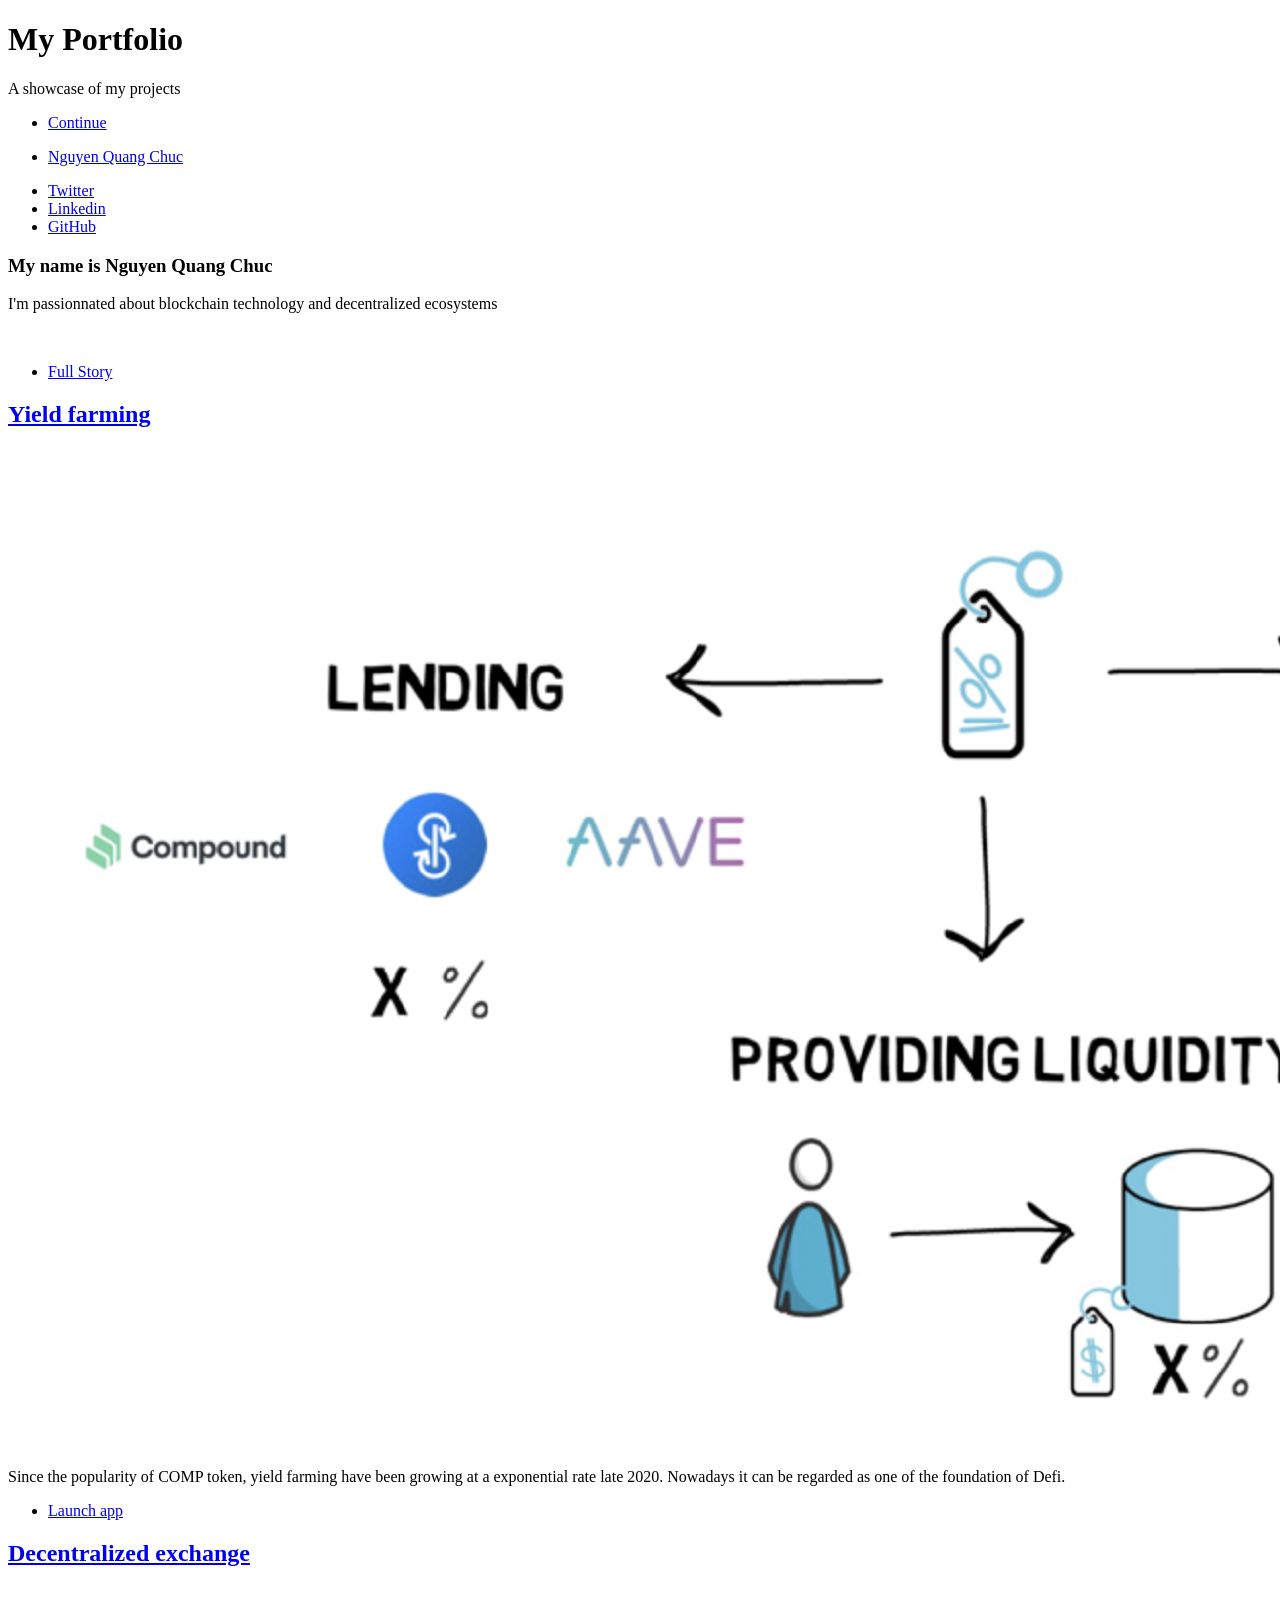
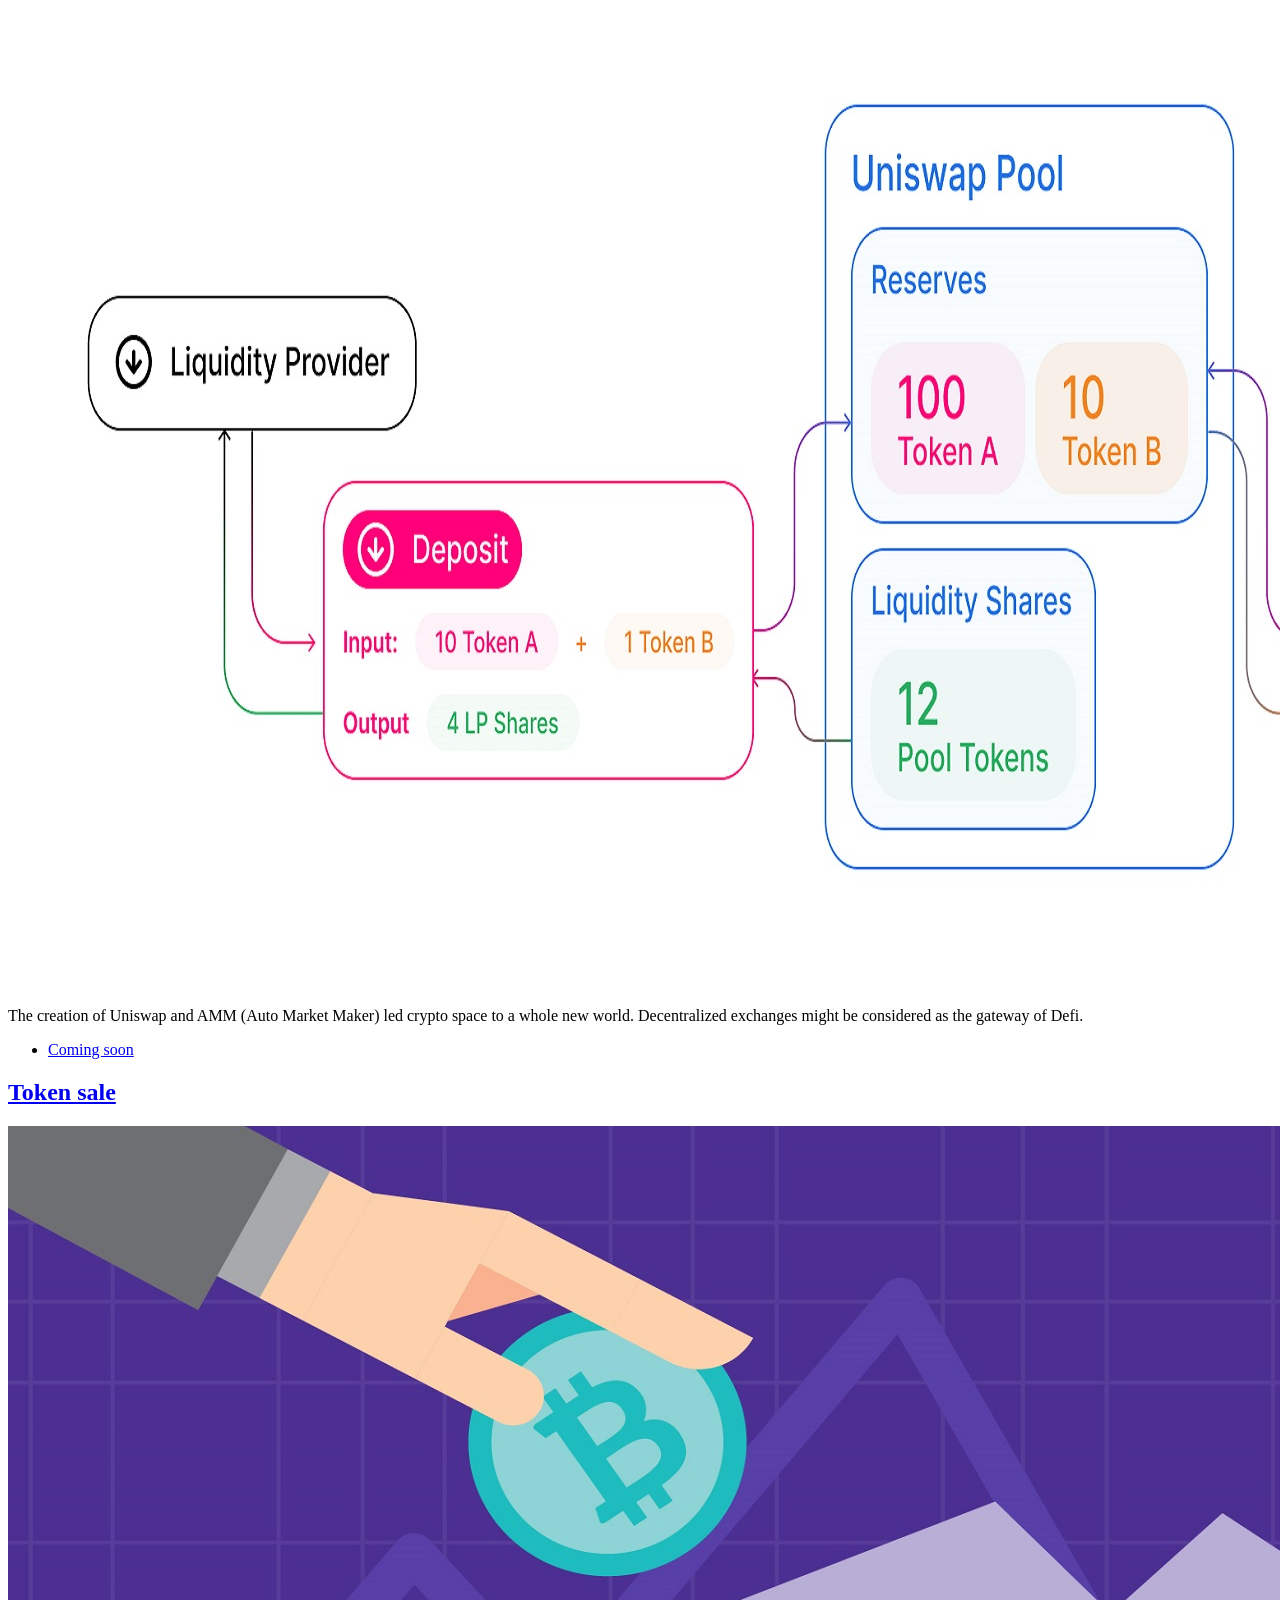
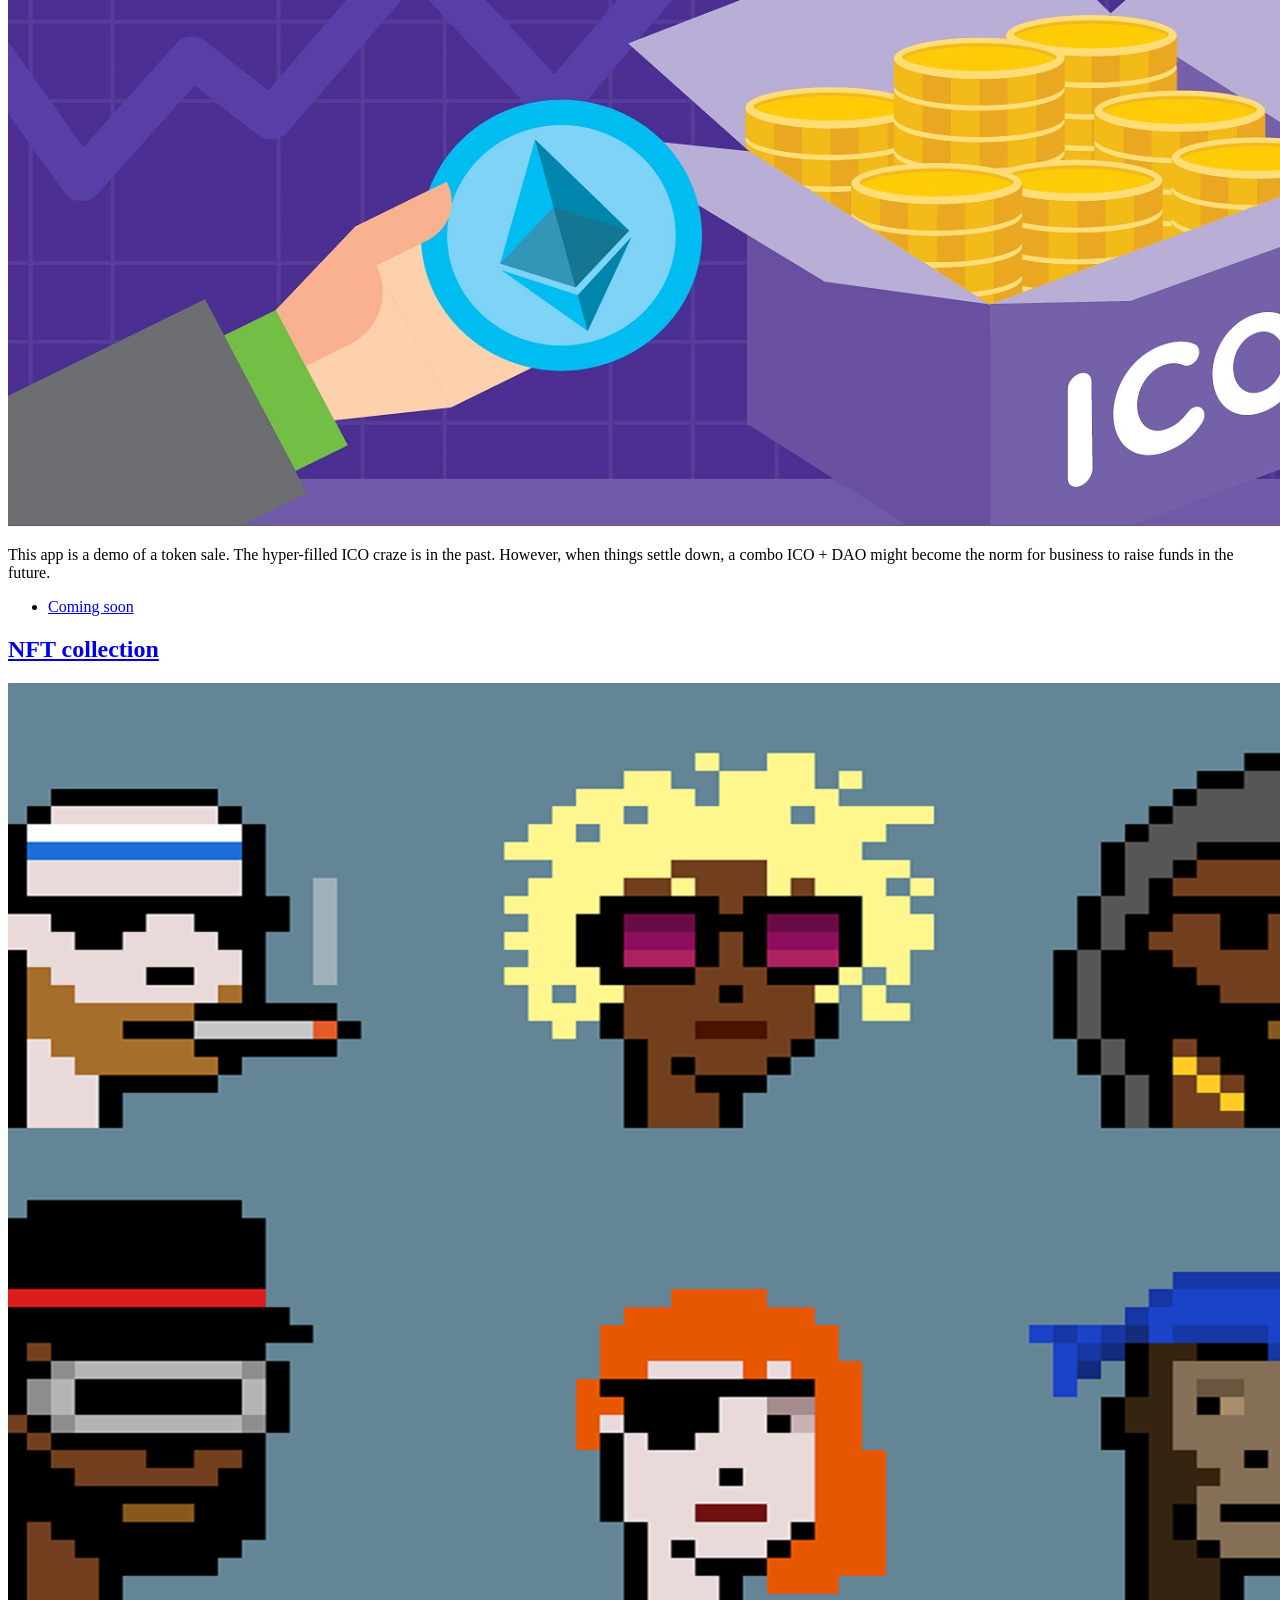
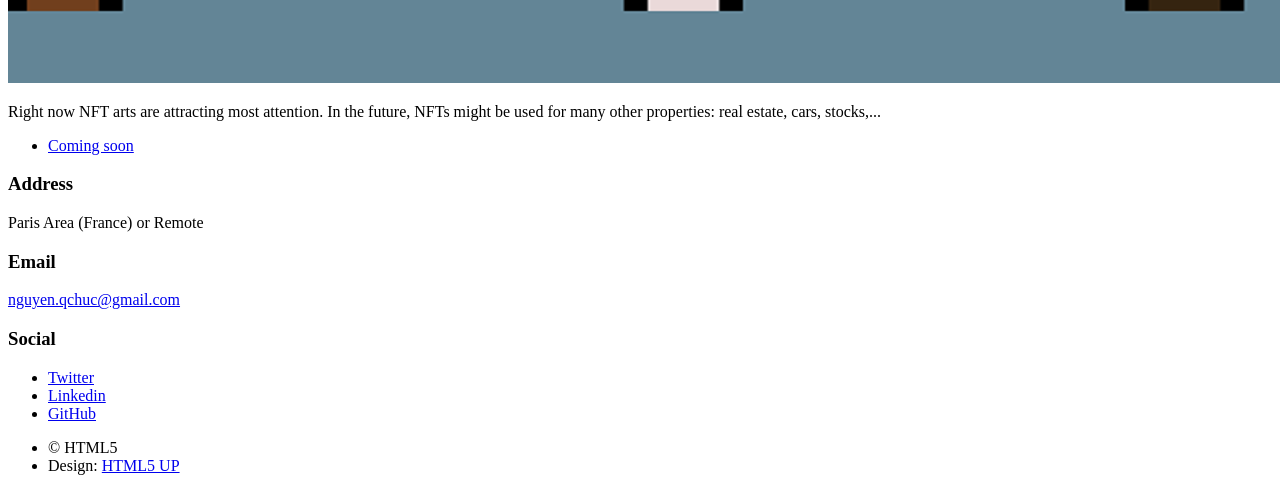
==== index.html @ db6163b9 "Update index.html" ====
<!DOCTYPE HTML>
<!--
	Massively by HTML5 UP
	html5up.net | @ajlkn
	Free for personal and commercial use under the CCA 3.0 license (html5up.net/license)
-->
<html>
	<head>
		<title>Chuc's website</title>
		<meta charset="utf-8" />
		<meta name="viewport" content="width=device-width, initial-scale=1, user-scalable=no" />
		<link rel="stylesheet" href="assets/css/main.css" />
		<noscript><link rel="stylesheet" href="assets/css/noscript.css" /></noscript>
	</head>
	<body class="is-preload">

		<!-- Wrapper -->
			<div id="wrapper" class="fade-in">

				<!-- Intro -->
					<div id="intro">
						<h1>My Portfolio</h1>
						<p>A showcase of my projects</p>
						<ul class="actions">
							<li><a href="#header" class="button icon solid solo fa-arrow-down scrolly">Continue</a></li>
						</ul>
					</div>

				<!-- Nav -->
					<nav id="nav">
						<ul class="links">
							<li class="active"><a href="index.html">Nguyen Quang Chuc</a></li>
						</ul>
						<ul class="icons">
							<li><a href="https://twitter.com/saitama1789" class="icon brands alt fa-twitter"><span class="label">Twitter</span></a></li>
							<li><a href="https://linkedin.com/in/quangchuc" class="icon brands alt fa-linkedin"><span class="label">Linkedin</span></a></li>
							<li><a href="https://github.com/quangchuc/" class="icon brands alt fa-github"><span class="label">GitHub</span></a></li>
						</ul>
					</nav>

				<!-- Main -->
					<div id="main">

						<!-- Featured Post -->
							<article class="post featured">
								<header class="major">
									<h3>My name is Nguyen Quang Chuc</h3>
									<p>I'm passionnated about blockchain technology and decentralized ecosystems</p>
								</header>
								<a href="#" class="image main"><img src="images/pic01.jpg" alt="" /></a>
								<ul class="actions special">
									<li><a href="#" class="button large">Full Story</a></li>
								</ul>
							</article>

						<!-- Posts -->
							<section class="posts">
								<article>
									<header>
										<h2><a href="https://yield-farming-demo.netlify.app/">Yield farming</a></h2>
									</header>
									<a href="#" class="image fit"><img src="images/yieldfarm.jpg" alt="" /></a>
									<p>Since the popularity of COMP token, yield farming have been growing at a exponential rate late 2020.
									Nowadays it can be regarded as one of the foundation of Defi.</p>
									<ul class="actions special">
										<li><a href="https://yield-farming-demo.netlify.app/" class="button">Launch app</a></li>
									</ul>
								</article>
								<article>
									<header>
										<h2><a href="#">Decentralized exchange</h2>
									</header>
									<a href="#" class="image fit"><img src="images/amm.jpg" alt="" /></a>
									<p>The creation of Uniswap and AMM (Auto Market Maker) led crypto space to a whole new world. 
										Decentralized exchanges might be considered as the gateway of Defi.</p>
									<ul class="actions special">
										<li><a href="#" class="button">Coming soon</a></li>
									</ul>
								</article>
								<article>
									<header>
										<h2><a href="#">Token sale</h2>
									</header>
									<a href="https://www.thestartupfounder.com/11-german-nordic-icos-to-invest-the-best-ico-list-for-investing/" class="image fit">
										<img src="images/ico.jpg" alt="" /></a>
									<p>This app is a demo of a token sale. The hyper-filled ICO craze is in the past. However, when things settle down, a combo ICO + DAO might become the norm for business to raise funds in the future.</p>
									<ul class="actions special">
										<li><a href="#" class="button">Coming soon</a></li>
									</ul>
								</article>
								<article>
									<header>
										<h2><a href="#">NFT collection</a></h2>
									</header>
									<a href="https://www.thefineryreport.com/articles/2021/4/7/a-brief-explanation-of-crypto-art-nft" class="image fit"><img src="images/nft.jpg" alt="" /></a>
									<p>Right now NFT arts are attracting most attention. In the future, NFTs might be used for many other properties: real estate, cars, stocks,...</p>
									<ul class="actions special">
										<li><a href="#" class="button">Coming soon</a></li>
									</ul>
								</article>
							</section>
					</div>

				<!-- Footer -->
					<footer id="footer">
						<section class="split contact">
							<section class="alt">
								<h3>Address</h3>
								<p>Paris Area (France) or Remote</p>
							</section>
							<section>
								<h3>Email</h3>
								<p><a href="#">nguyen.qchuc@gmail.com</a></p>
							</section>
							<section>
								<h3>Social</h3>
								<ul class="icons alt">
									<li><a href="https://twitter.com/saitama1789" class="icon brands alt fa-twitter"><span class="label">Twitter</span></a></li>
									<li><a href="https://linkedin.com/in/quangchuc" class="icon brands alt fa-linkedin"><span class="label">Linkedin</span></a></li>
									<li><a href="https://github.com/quangchuc/" class="icon brands alt fa-github"><span class="label">GitHub</span></a></li>
								</ul>
							</section>
						</section>
					</footer>

				<!-- Copyright -->
					<div id="copyright">
						<ul><li>&copy; HTML5</li><li>Design: <a href="https://html5up.net">HTML5 UP</a></li></ul>
					</div>

			</div>

		<!-- Scripts -->
			<script src="assets/js/jquery.min.js"></script>
			<script src="assets/js/jquery.scrollex.min.js"></script>
			<script src="assets/js/jquery.scrolly.min.js"></script>
			<script src="assets/js/browser.min.js"></script>
			<script src="assets/js/breakpoints.min.js"></script>
			<script src="assets/js/util.js"></script>
			<script src="assets/js/main.js"></script>

	</body>
</html>
---- assets/css/main.css ----
@import url(fontawesome-all.min.css);
@import url("https://fonts.googleapis.com/css?family=Merriweather:300,700,300italic,700italic|Source+Sans+Pro:900");

/*
	Massively by HTML5 UP
	html5up.net | @ajlkn
	Free for personal and commercial use under the CCA 3.0 license (html5up.net/license)
*/

html, body, div, span, applet, object,
iframe, h1, h2, h3, h4, h5, h6, p, blockquote,
pre, a, abbr, acronym, address, big, cite,
code, del, dfn, em, img, ins, kbd, q, s, samp,
small, strike, strong, sub, sup, tt, var, b,
u, i, center, dl, dt, dd, ol, ul, li, fieldset,
form, label, legend, table, caption, tbody,
tfoot, thead, tr, th, td, article, aside,
canvas, details, embed, figure, figcaption,
footer, header, hgroup, menu, nav, output, ruby,
section, summary, time, mark, audio, video {
	margin: 0;
	padding: 0;
	border: 0;
	font-size: 100%;
	font: inherit;
	vertical-align: baseline;}

article, aside, details, figcaption, figure,
footer, header, hgroup, menu, nav, section {
	display: block;}

body {
	line-height: 1;
}

ol, ul {
	list-style: none;
}

blockquote, q {
	quotes: none;
}

	blockquote:before, blockquote:after, q:before, q:after {
		content: '';
		content: none;
	}

table {
	border-collapse: collapse;
	border-spacing: 0;
}

body {
	-webkit-text-size-adjust: none;
}

mark {
	background-color: transparent;
	color: inherit;
}

input::-moz-focus-inner {
	border: 0;
	padding: 0;
}

input, select, textarea {
	-moz-appearance: none;
	-webkit-appearance: none;
	-ms-appearance: none;
	appearance: none;
}

/* Basic */

	@-ms-viewport {
		width: device-width;
	}

	body {
		-ms-overflow-style: scrollbar;
	}

	@media screen and (max-width: 480px) {

		html, body {
			min-width: 320px;
		}

	}

	html {
		box-sizing: border-box;
	}

	*, *:before, *:after {
		box-sizing: inherit;
	}

	body {
		background-color: #1e252d;
	}

		body.is-preload *, body.is-preload *:before, body.is-preload *:after {
			-moz-animation: none !important;
			-webkit-animation: none !important;
			-ms-animation: none !important;
			animation: none !important;
			-moz-transition: none !important;
			-webkit-transition: none !important;
			-ms-transition: none !important;
			transition: none !important;
		}

/* Type */

	html {
		font-size: 16pt;
	}

		@media screen and (max-width: 1680px) {

			html {
				font-size: 12pt;
			}

		}

		@media screen and (max-width: 1280px) {

			html {
				font-size: 11pt;
			}

		}

		@media screen and (max-width: 360px) {

			html {
				font-size: 10pt;
			}

		}

	body {
		color: #212931;
	}

	body, input, select, textarea {
		font-family: "Merriweather", Georgia, serif;
		font-weight: 300;
		font-size: 1rem;
		line-height: 2.375;
	}

	a {
		-moz-transition: color 0.2s ease-in-out, background-color 0.2s ease-in-out, border-color 0.2s ease-in-out, box-shadow 0.2s ease-in-out;
		-webkit-transition: color 0.2s ease-in-out, background-color 0.2s ease-in-out, border-color 0.2s ease-in-out, box-shadow 0.2s ease-in-out;
		-ms-transition: color 0.2s ease-in-out, background-color 0.2s ease-in-out, border-color 0.2s ease-in-out, box-shadow 0.2s ease-in-out;
		transition: color 0.2s ease-in-out, background-color 0.2s ease-in-out, border-color 0.2s ease-in-out, box-shadow 0.2s ease-in-out;
		border-bottom: dotted 1px;
		text-decoration: none;
	}

		a:hover {
			border-bottom-color: transparent;
		}

	strong, b {
		font-weight: 600;
	}

	em, i {
		font-style: italic;
	}

	p {
		text-align: justify;
		margin: 0 0 2rem 0;
	}

	h1, h2, h3, h4, h5, h6 {
		font-family: "Source Sans Pro", Helvetica, sans-serif;
		font-weight: 900;
		line-height: 1.5;
		letter-spacing: 0.075em;
		text-transform: uppercase;
		margin: 0 0 1rem 0;
	}

		h1 a, h2 a, h3 a, h4 a, h5 a, h6 a {
			border-bottom: 0;
			color: inherit;
			text-decoration: none;
		}

	h1 {
		font-size: 4rem;
		line-height: 1.1;
		margin: 0 0 2rem 0;
	}

	h2 {
		font-size: 1.75rem;
		line-height: 1.3;
		margin: 0 0 1.5rem 0;
	}

	h3 {
		font-size: 1.25rem;
		margin: 0 0 1.5rem 0;
	}

	h4 {
		font-size: 1rem;
	}

	h5 {
		font-size: 0.9rem;
	}

	h6 {
		font-size: 0.8rem;
	}

	sub {
		font-size: 0.8rem;
		position: relative;
		top: 0.5rem;
	}

	sup {
		font-size: 0.8rem;
		position: relative;
		top: -0.5rem;
	}

	blockquote {
		border-left: solid 4px;
		font-style: italic;
		margin: 0 0 2rem 0;
		padding: 0.5rem 0 0.5rem 2rem;
	}

	code {
		border: solid 2px;
		font-family: "Courier New", monospace;
		font-size: 0.9rem;
		margin: 0 0.25rem;
		padding: 0.25rem 0.65rem;
	}

	pre {
		-webkit-overflow-scrolling: touch;
		font-family: "Courier New", monospace;
		font-size: 0.9rem;
		margin: 0 0 2rem 0;
	}

		pre code {
			display: block;
			line-height: 1.75;
			padding: 1rem 1.5rem;
			overflow-x: auto;
		}

	hr {
		border: 0;
		border-bottom: solid 2px;
		margin: 3rem 0;
	}

		hr.major {
			margin: 5rem 0;
		}

	.align-left {
		text-align: left;
	}

	.align-center {
		text-align: center;
	}

	.align-right {
		text-align: right;
	}

	input, select, textarea {
		color: #212931;
	}

	a {
		color: #212931;
		border-bottom-color: rgba(33, 41, 49, 0.5);
	}

		a:hover {
			border-bottom-color: transparent;
			color: #18bfef !important;
		}

	strong, b {
		color: #212931;
	}

	h1, h2, h3, h4, h5, h6 {
		color: #212931;
	}

	blockquote {
		border-left-color: #eeeeee;
	}

	code {
		background: rgba(220, 220, 220, 0.25);
		border-color: #eeeeee;
	}

	hr {
		border-bottom-color: #eeeeee;
	}

/* Row */

	.row {
		display: flex;
		flex-wrap: wrap;
		box-sizing: border-box;
		align-items: stretch;
	}

		.row > * {
			box-sizing: border-box;
		}

		.row.gtr-uniform > * > :last-child {
			margin-bottom: 0;
		}

		.row.aln-left {
			justify-content: flex-start;
		}

		.row.aln-center {
			justify-content: center;
		}

		.row.aln-right {
			justify-content: flex-end;
		}

		.row.aln-top {
			align-items: flex-start;
		}

		.row.aln-middle {
			align-items: center;
		}

		.row.aln-bottom {
			align-items: flex-end;
		}

		.row > .imp {
			order: -1;
		}

		.row > .col-1 {
			width: 8.33333%;
		}

		.row > .off-1 {
			margin-left: 8.33333%;
		}

		.row > .col-2 {
			width: 16.66667%;
		}

		.row > .off-2 {
			margin-left: 16.66667%;
		}

		.row > .col-3 {
			width: 25%;
		}

		.row > .off-3 {
			margin-left: 25%;
		}

		.row > .col-4 {
			width: 33.33333%;
		}

		.row > .off-4 {
			margin-left: 33.33333%;
		}

		.row > .col-5 {
			width: 41.66667%;
		}

		.row > .off-5 {
			margin-left: 41.66667%;
		}

		.row > .col-6 {
			width: 50%;
		}

		.row > .off-6 {
			margin-left: 50%;
		}

		.row > .col-7 {
			width: 58.33333%;
		}

		.row > .off-7 {
			margin-left: 58.33333%;
		}

		.row > .col-8 {
			width: 66.66667%;
		}

		.row > .off-8 {
			margin-left: 66.66667%;
		}

		.row > .col-9 {
			width: 75%;
		}

		.row > .off-9 {
			margin-left: 75%;
		}

		.row > .col-10 {
			width: 83.33333%;
		}

		.row > .off-10 {
			margin-left: 83.33333%;
		}

		.row > .col-11 {
			width: 91.66667%;
		}

		.row > .off-11 {
			margin-left: 91.66667%;
		}

		.row > .col-12 {
			width: 100%;
		}

		.row > .off-12 {
			margin-left: 100%;
		}

		.row.gtr-0 {
			margin-top: 0;
			margin-left: 0rem;
		}

			.row.gtr-0 > * {
				padding: 0 0 0 0rem;
			}

			.row.gtr-0.gtr-uniform {
				margin-top: 0rem;
			}

				.row.gtr-0.gtr-uniform > * {
					padding-top: 0rem;
				}

		.row.gtr-25 {
			margin-top: 0;
			margin-left: -0.375rem;
		}

			.row.gtr-25 > * {
				padding: 0 0 0 0.375rem;
			}

			.row.gtr-25.gtr-uniform {
				margin-top: -0.375rem;
			}

				.row.gtr-25.gtr-uniform > * {
					padding-top: 0.375rem;
				}

		.row.gtr-50 {
			margin-top: 0;
			margin-left: -0.75rem;
		}

			.row.gtr-50 > * {
				padding: 0 0 0 0.75rem;
			}

			.row.gtr-50.gtr-uniform {
				margin-top: -0.75rem;
			}

				.row.gtr-50.gtr-uniform > * {
					padding-top: 0.75rem;
				}

		.row {
			margin-top: 0;
			margin-left: -1.5rem;
		}

			.row > * {
				padding: 0 0 0 1.5rem;
			}

			.row.gtr-uniform {
				margin-top: -1.5rem;
			}

				.row.gtr-uniform > * {
					padding-top: 1.5rem;
				}

		.row.gtr-150 {
			margin-top: 0;
			margin-left: -2.25rem;
		}

			.row.gtr-150 > * {
				padding: 0 0 0 2.25rem;
			}

			.row.gtr-150.gtr-uniform {
				margin-top: -2.25rem;
			}

				.row.gtr-150.gtr-uniform > * {
					padding-top: 2.25rem;
				}

		.row.gtr-200 {
			margin-top: 0;
			margin-left: -3rem;
		}

			.row.gtr-200 > * {
				padding: 0 0 0 3rem;
			}

			.row.gtr-200.gtr-uniform {
				margin-top: -3rem;
			}

				.row.gtr-200.gtr-uniform > * {
					padding-top: 3rem;
				}

		@media screen and (max-width: 1680px) {

			.row {
				display: flex;
				flex-wrap: wrap;
				box-sizing: border-box;
				align-items: stretch;
			}

				.row > * {
					box-sizing: border-box;
				}

				.row.gtr-uniform > * > :last-child {
					margin-bottom: 0;
				}

				.row.aln-left {
					justify-content: flex-start;
				}

				.row.aln-center {
					justify-content: center;
				}

				.row.aln-right {
					justify-content: flex-end;
				}

				.row.aln-top {
					align-items: flex-start;
				}

				.row.aln-middle {
					align-items: center;
				}

				.row.aln-bottom {
					align-items: flex-end;
				}

				.row > .imp-xlarge {
					order: -1;
				}

				.row > .col-1-xlarge {
					width: 8.33333%;
				}

				.row > .off-1-xlarge {
					margin-left: 8.33333%;
				}

				.row > .col-2-xlarge {
					width: 16.66667%;
				}

				.row > .off-2-xlarge {
					margin-left: 16.66667%;
				}

				.row > .col-3-xlarge {
					width: 25%;
				}

				.row > .off-3-xlarge {
					margin-left: 25%;
				}

				.row > .col-4-xlarge {
					width: 33.33333%;
				}

				.row > .off-4-xlarge {
					margin-left: 33.33333%;
				}

				.row > .col-5-xlarge {
					width: 41.66667%;
				}

				.row > .off-5-xlarge {
					margin-left: 41.66667%;
				}

				.row > .col-6-xlarge {
					width: 50%;
				}

				.row > .off-6-xlarge {
					margin-left: 50%;
				}

				.row > .col-7-xlarge {
					width: 58.33333%;
				}

				.row > .off-7-xlarge {
					margin-left: 58.33333%;
				}

				.row > .col-8-xlarge {
					width: 66.66667%;
				}

				.row > .off-8-xlarge {
					margin-left: 66.66667%;
				}

				.row > .col-9-xlarge {
					width: 75%;
				}

				.row > .off-9-xlarge {
					margin-left: 75%;
				}

				.row > .col-10-xlarge {
					width: 83.33333%;
				}

				.row > .off-10-xlarge {
					margin-left: 83.33333%;
				}

				.row > .col-11-xlarge {
					width: 91.66667%;
				}

				.row > .off-11-xlarge {
					margin-left: 91.66667%;
				}

				.row > .col-12-xlarge {
					width: 100%;
				}

				.row > .off-12-xlarge {
					margin-left: 100%;
				}

				.row.gtr-0 {
					margin-top: 0;
					margin-left: 0rem;
				}

					.row.gtr-0 > * {
						padding: 0 0 0 0rem;
					}

					.row.gtr-0.gtr-uniform {
						margin-top: 0rem;
					}

						.row.gtr-0.gtr-uniform > * {
							padding-top: 0rem;
						}

				.row.gtr-25 {
					margin-top: 0;
					margin-left: -0.375rem;
				}

					.row.gtr-25 > * {
						padding: 0 0 0 0.375rem;
					}

					.row.gtr-25.gtr-uniform {
						margin-top: -0.375rem;
					}

						.row.gtr-25.gtr-uniform > * {
							padding-top: 0.375rem;
						}

				.row.gtr-50 {
					margin-top: 0;
					margin-left: -0.75rem;
				}

					.row.gtr-50 > * {
						padding: 0 0 0 0.75rem;
					}

					.row.gtr-50.gtr-uniform {
						margin-top: -0.75rem;
					}

						.row.gtr-50.gtr-uniform > * {
							padding-top: 0.75rem;
						}

				.row {
					margin-top: 0;
					margin-left: -1.5rem;
				}

					.row > * {
						padding: 0 0 0 1.5rem;
					}

					.row.gtr-uniform {
						margin-top: -1.5rem;
					}

						.row.gtr-uniform > * {
							padding-top: 1.5rem;
						}

				.row.gtr-150 {
					margin-top: 0;
					margin-left: -2.25rem;
				}

					.row.gtr-150 > * {
						padding: 0 0 0 2.25rem;
					}

					.row.gtr-150.gtr-uniform {
						margin-top: -2.25rem;
					}

						.row.gtr-150.gtr-uniform > * {
							padding-top: 2.25rem;
						}

				.row.gtr-200 {
					margin-top: 0;
					margin-left: -3rem;
				}

					.row.gtr-200 > * {
						padding: 0 0 0 3rem;
					}

					.row.gtr-200.gtr-uniform {
						margin-top: -3rem;
					}

						.row.gtr-200.gtr-uniform > * {
							padding-top: 3rem;
						}

		}

		@media screen and (max-width: 1280px) {

			.row {
				display: flex;
				flex-wrap: wrap;
				box-sizing: border-box;
				align-items: stretch;
			}

				.row > * {
					box-sizing: border-box;
				}

				.row.gtr-uniform > * > :last-child {
					margin-bottom: 0;
				}

				.row.aln-left {
					justify-content: flex-start;
				}

				.row.aln-center {
					justify-content: center;
				}

				.row.aln-right {
					justify-content: flex-end;
				}

				.row.aln-top {
					align-items: flex-start;
				}

				.row.aln-middle {
					align-items: center;
				}

				.row.aln-bottom {
					align-items: flex-end;
				}

				.row > .imp-large {
					order: -1;
				}

				.row > .col-1-large {
					width: 8.33333%;
				}

				.row > .off-1-large {
					margin-left: 8.33333%;
				}

				.row > .col-2-large {
					width: 16.66667%;
				}

				.row > .off-2-large {
					margin-left: 16.66667%;
				}

				.row > .col-3-large {
					width: 25%;
				}

				.row > .off-3-large {
					margin-left: 25%;
				}

				.row > .col-4-large {
					width: 33.33333%;
				}

				.row > .off-4-large {
					margin-left: 33.33333%;
				}

				.row > .col-5-large {
					width: 41.66667%;
				}

				.row > .off-5-large {
					margin-left: 41.66667%;
				}

				.row > .col-6-large {
					width: 50%;
				}

				.row > .off-6-large {
					margin-left: 50%;
				}

				.row > .col-7-large {
					width: 58.33333%;
				}

				.row > .off-7-large {
					margin-left: 58.33333%;
				}

				.row > .col-8-large {
					width: 66.66667%;
				}

				.row > .off-8-large {
					margin-left: 66.66667%;
				}

				.row > .col-9-large {
					width: 75%;
				}

				.row > .off-9-large {
					margin-left: 75%;
				}

				.row > .col-10-large {
					width: 83.33333%;
				}

				.row > .off-10-large {
					margin-left: 83.33333%;
				}

				.row > .col-11-large {
					width: 91.66667%;
				}

				.row > .off-11-large {
					margin-left: 91.66667%;
				}

				.row > .col-12-large {
					width: 100%;
				}

				.row > .off-12-large {
					margin-left: 100%;
				}

				.row.gtr-0 {
					margin-top: 0;
					margin-left: 0rem;
				}

					.row.gtr-0 > * {
						padding: 0 0 0 0rem;
					}

					.row.gtr-0.gtr-uniform {
						margin-top: 0rem;
					}

						.row.gtr-0.gtr-uniform > * {
							padding-top: 0rem;
						}

				.row.gtr-25 {
					margin-top: 0;
					margin-left: -0.375rem;
				}

					.row.gtr-25 > * {
						padding: 0 0 0 0.375rem;
					}

					.row.gtr-25.gtr-uniform {
						margin-top: -0.375rem;
					}

						.row.gtr-25.gtr-uniform > * {
							padding-top: 0.375rem;
						}

				.row.gtr-50 {
					margin-top: 0;
					margin-left: -0.75rem;
				}

					.row.gtr-50 > * {
						padding: 0 0 0 0.75rem;
					}

					.row.gtr-50.gtr-uniform {
						margin-top: -0.75rem;
					}

						.row.gtr-50.gtr-uniform > * {
							padding-top: 0.75rem;
						}

				.row {
					margin-top: 0;
					margin-left: -1.5rem;
				}

					.row > * {
						padding: 0 0 0 1.5rem;
					}

					.row.gtr-uniform {
						margin-top: -1.5rem;
					}

						.row.gtr-uniform > * {
							padding-top: 1.5rem;
						}

				.row.gtr-150 {
					margin-top: 0;
					margin-left: -2.25rem;
				}

					.row.gtr-150 > * {
						padding: 0 0 0 2.25rem;
					}

					.row.gtr-150.gtr-uniform {
						margin-top: -2.25rem;
					}

						.row.gtr-150.gtr-uniform > * {
							padding-top: 2.25rem;
						}

				.row.gtr-200 {
					margin-top: 0;
					margin-left: -3rem;
				}

					.row.gtr-200 > * {
						padding: 0 0 0 3rem;
					}

					.row.gtr-200.gtr-uniform {
						margin-top: -3rem;
					}

						.row.gtr-200.gtr-uniform > * {
							padding-top: 3rem;
						}

		}

		@media screen and (max-width: 980px) {

			.row {
				display: flex;
				flex-wrap: wrap;
				box-sizing: border-box;
				align-items: stretch;
			}

				.row > * {
					box-sizing: border-box;
				}

				.row.gtr-uniform > * > :last-child {
					margin-bottom: 0;
				}

				.row.aln-left {
					justify-content: flex-start;
				}

				.row.aln-center {
					justify-content: center;
				}

				.row.aln-right {
					justify-content: flex-end;
				}

				.row.aln-top {
					align-items: flex-start;
				}

				.row.aln-middle {
					align-items: center;
				}

				.row.aln-bottom {
					align-items: flex-end;
				}

				.row > .imp-medium {
					order: -1;
				}

				.row > .col-1-medium {
					width: 8.33333%;
				}

				.row > .off-1-medium {
					margin-left: 8.33333%;
				}

				.row > .col-2-medium {
					width: 16.66667%;
				}

				.row > .off-2-medium {
					margin-left: 16.66667%;
				}

				.row > .col-3-medium {
					width: 25%;
				}

				.row > .off-3-medium {
					margin-left: 25%;
				}

				.row > .col-4-medium {
					width: 33.33333%;
				}

				.row > .off-4-medium {
					margin-left: 33.33333%;
				}

				.row > .col-5-medium {
					width: 41.66667%;
				}

				.row > .off-5-medium {
					margin-left: 41.66667%;
				}

				.row > .col-6-medium {
					width: 50%;
				}

				.row > .off-6-medium {
					margin-left: 50%;
				}

				.row > .col-7-medium {
					width: 58.33333%;
				}

				.row > .off-7-medium {
					margin-left: 58.33333%;
				}

				.row > .col-8-medium {
					width: 66.66667%;
				}

				.row > .off-8-medium {
					margin-left: 66.66667%;
				}

				.row > .col-9-medium {
					width: 75%;
				}

				.row > .off-9-medium {
					margin-left: 75%;
				}

				.row > .col-10-medium {
					width: 83.33333%;
				}

				.row > .off-10-medium {
					margin-left: 83.33333%;
				}

				.row > .col-11-medium {
					width: 91.66667%;
				}

				.row > .off-11-medium {
					margin-left: 91.66667%;
				}

				.row > .col-12-medium {
					width: 100%;
				}

				.row > .off-12-medium {
					margin-left: 100%;
				}

				.row.gtr-0 {
					margin-top: 0;
					margin-left: 0rem;
				}

					.row.gtr-0 > * {
						padding: 0 0 0 0rem;
					}

					.row.gtr-0.gtr-uniform {
						margin-top: 0rem;
					}

						.row.gtr-0.gtr-uniform > * {
							padding-top: 0rem;
						}

				.row.gtr-25 {
					margin-top: 0;
					margin-left: -0.375rem;
				}

					.row.gtr-25 > * {
						padding: 0 0 0 0.375rem;
					}

					.row.gtr-25.gtr-uniform {
						margin-top: -0.375rem;
					}

						.row.gtr-25.gtr-uniform > * {
							padding-top: 0.375rem;
						}

				.row.gtr-50 {
					margin-top: 0;
					margin-left: -0.75rem;
				}

					.row.gtr-50 > * {
						padding: 0 0 0 0.75rem;
					}

					.row.gtr-50.gtr-uniform {
						margin-top: -0.75rem;
					}

						.row.gtr-50.gtr-uniform > * {
							padding-top: 0.75rem;
						}

				.row {
					margin-top: 0;
					margin-left: -1.5rem;
				}

					.row > * {
						padding: 0 0 0 1.5rem;
					}

					.row.gtr-uniform {
						margin-top: -1.5rem;
					}

						.row.gtr-uniform > * {
							padding-top: 1.5rem;
						}

				.row.gtr-150 {
					margin-top: 0;
					margin-left: -2.25rem;
				}

					.row.gtr-150 > * {
						padding: 0 0 0 2.25rem;
					}

					.row.gtr-150.gtr-uniform {
						margin-top: -2.25rem;
					}

						.row.gtr-150.gtr-uniform > * {
							padding-top: 2.25rem;
						}

				.row.gtr-200 {
					margin-top: 0;
					margin-left: -3rem;
				}

					.row.gtr-200 > * {
						padding: 0 0 0 3rem;
					}

					.row.gtr-200.gtr-uniform {
						margin-top: -3rem;
					}

						.row.gtr-200.gtr-uniform > * {
							padding-top: 3rem;
						}

		}

		@media screen and (max-width: 736px) {

			.row {
				display: flex;
				flex-wrap: wrap;
				box-sizing: border-box;
				align-items: stretch;
			}

				.row > * {
					box-sizing: border-box;
				}

				.row.gtr-uniform > * > :last-child {
					margin-bottom: 0;
				}

				.row.aln-left {
					justify-content: flex-start;
				}

				.row.aln-center {
					justify-content: center;
				}

				.row.aln-right {
					justify-content: flex-end;
				}

				.row.aln-top {
					align-items: flex-start;
				}

				.row.aln-middle {
					align-items: center;
				}

				.row.aln-bottom {
					align-items: flex-end;
				}

				.row > .imp-small {
					order: -1;
				}

				.row > .col-1-small {
					width: 8.33333%;
				}

				.row > .off-1-small {
					margin-left: 8.33333%;
				}

				.row > .col-2-small {
					width: 16.66667%;
				}

				.row > .off-2-small {
					margin-left: 16.66667%;
				}

				.row > .col-3-small {
					width: 25%;
				}

				.row > .off-3-small {
					margin-left: 25%;
				}

				.row > .col-4-small {
					width: 33.33333%;
				}

				.row > .off-4-small {
					margin-left: 33.33333%;
				}

				.row > .col-5-small {
					width: 41.66667%;
				}

				.row > .off-5-small {
					margin-left: 41.66667%;
				}

				.row > .col-6-small {
					width: 50%;
				}

				.row > .off-6-small {
					margin-left: 50%;
				}

				.row > .col-7-small {
					width: 58.33333%;
				}

				.row > .off-7-small {
					margin-left: 58.33333%;
				}

				.row > .col-8-small {
					width: 66.66667%;
				}

				.row > .off-8-small {
					margin-left: 66.66667%;
				}

				.row > .col-9-small {
					width: 75%;
				}

				.row > .off-9-small {
					margin-left: 75%;
				}

				.row > .col-10-small {
					width: 83.33333%;
				}

				.row > .off-10-small {
					margin-left: 83.33333%;
				}

				.row > .col-11-small {
					width: 91.66667%;
				}

				.row > .off-11-small {
					margin-left: 91.66667%;
				}

				.row > .col-12-small {
					width: 100%;
				}

				.row > .off-12-small {
					margin-left: 100%;
				}

				.row.gtr-0 {
					margin-top: 0;
					margin-left: 0rem;
				}

					.row.gtr-0 > * {
						padding: 0 0 0 0rem;
					}

					.row.gtr-0.gtr-uniform {
						margin-top: 0rem;
					}

						.row.gtr-0.gtr-uniform > * {
							padding-top: 0rem;
						}

				.row.gtr-25 {
					margin-top: 0;
					margin-left: -0.375rem;
				}

					.row.gtr-25 > * {
						padding: 0 0 0 0.375rem;
					}

					.row.gtr-25.gtr-uniform {
						margin-top: -0.375rem;
					}

						.row.gtr-25.gtr-uniform > * {
							padding-top: 0.375rem;
						}

				.row.gtr-50 {
					margin-top: 0;
					margin-left: -0.75rem;
				}

					.row.gtr-50 > * {
						padding: 0 0 0 0.75rem;
					}

					.row.gtr-50.gtr-uniform {
						margin-top: -0.75rem;
					}

						.row.gtr-50.gtr-uniform > * {
							padding-top: 0.75rem;
						}

				.row {
					margin-top: 0;
					margin-left: -1.5rem;
				}

					.row > * {
						padding: 0 0 0 1.5rem;
					}

					.row.gtr-uniform {
						margin-top: -1.5rem;
					}

						.row.gtr-uniform > * {
							padding-top: 1.5rem;
						}

				.row.gtr-150 {
					margin-top: 0;
					margin-left: -2.25rem;
				}

					.row.gtr-150 > * {
						padding: 0 0 0 2.25rem;
					}

					.row.gtr-150.gtr-uniform {
						margin-top: -2.25rem;
					}

						.row.gtr-150.gtr-uniform > * {
							padding-top: 2.25rem;
						}

				.row.gtr-200 {
					margin-top: 0;
					margin-left: -3rem;
				}

					.row.gtr-200 > * {
						padding: 0 0 0 3rem;
					}

					.row.gtr-200.gtr-uniform {
						margin-top: -3rem;
					}

						.row.gtr-200.gtr-uniform > * {
							padding-top: 3rem;
						}

		}

		@media screen and (max-width: 480px) {

			.row {
				display: flex;
				flex-wrap: wrap;
				box-sizing: border-box;
				align-items: stretch;
			}

				.row > * {
					box-sizing: border-box;
				}

				.row.gtr-uniform > * > :last-child {
					margin-bottom: 0;
				}

				.row.aln-left {
					justify-content: flex-start;
				}

				.row.aln-center {
					justify-content: center;
				}

				.row.aln-right {
					justify-content: flex-end;
				}

				.row.aln-top {
					align-items: flex-start;
				}

				.row.aln-middle {
					align-items: center;
				}

				.row.aln-bottom {
					align-items: flex-end;
				}

				.row > .imp-xsmall {
					order: -1;
				}

				.row > .col-1-xsmall {
					width: 8.33333%;
				}

				.row > .off-1-xsmall {
					margin-left: 8.33333%;
				}

				.row > .col-2-xsmall {
					width: 16.66667%;
				}

				.row > .off-2-xsmall {
					margin-left: 16.66667%;
				}

				.row > .col-3-xsmall {
					width: 25%;
				}

				.row > .off-3-xsmall {
					margin-left: 25%;
				}

				.row > .col-4-xsmall {
					width: 33.33333%;
				}

				.row > .off-4-xsmall {
					margin-left: 33.33333%;
				}

				.row > .col-5-xsmall {
					width: 41.66667%;
				}

				.row > .off-5-xsmall {
					margin-left: 41.66667%;
				}

				.row > .col-6-xsmall {
					width: 50%;
				}

				.row > .off-6-xsmall {
					margin-left: 50%;
				}

				.row > .col-7-xsmall {
					width: 58.33333%;
				}

				.row > .off-7-xsmall {
					margin-left: 58.33333%;
				}

				.row > .col-8-xsmall {
					width: 66.66667%;
				}

				.row > .off-8-xsmall {
					margin-left: 66.66667%;
				}

				.row > .col-9-xsmall {
					width: 75%;
				}

				.row > .off-9-xsmall {
					margin-left: 75%;
				}

				.row > .col-10-xsmall {
					width: 83.33333%;
				}

				.row > .off-10-xsmall {
					margin-left: 83.33333%;
				}

				.row > .col-11-xsmall {
					width: 91.66667%;
				}

				.row > .off-11-xsmall {
					margin-left: 91.66667%;
				}

				.row > .col-12-xsmall {
					width: 100%;
				}

				.row > .off-12-xsmall {
					margin-left: 100%;
				}

				.row.gtr-0 {
					margin-top: 0;
					margin-left: 0rem;
				}

					.row.gtr-0 > * {
						padding: 0 0 0 0rem;
					}

					.row.gtr-0.gtr-uniform {
						margin-top: 0rem;
					}

						.row.gtr-0.gtr-uniform > * {
							padding-top: 0rem;
						}

				.row.gtr-25 {
					margin-top: 0;
					margin-left: -0.375rem;
				}

					.row.gtr-25 > * {
						padding: 0 0 0 0.375rem;
					}

					.row.gtr-25.gtr-uniform {
						margin-top: -0.375rem;
					}

						.row.gtr-25.gtr-uniform > * {
							padding-top: 0.375rem;
						}

				.row.gtr-50 {
					margin-top: 0;
					margin-left: -0.75rem;
				}

					.row.gtr-50 > * {
						padding: 0 0 0 0.75rem;
					}

					.row.gtr-50.gtr-uniform {
						margin-top: -0.75rem;
					}

						.row.gtr-50.gtr-uniform > * {
							padding-top: 0.75rem;
						}

				.row {
					margin-top: 0;
					margin-left: -1.5rem;
				}

					.row > * {
						padding: 0 0 0 1.5rem;
					}

					.row.gtr-uniform {
						margin-top: -1.5rem;
					}

						.row.gtr-uniform > * {
							padding-top: 1.5rem;
						}

				.row.gtr-150 {
					margin-top: 0;
					margin-left: -2.25rem;
				}

					.row.gtr-150 > * {
						padding: 0 0 0 2.25rem;
					}

					.row.gtr-150.gtr-uniform {
						margin-top: -2.25rem;
					}

						.row.gtr-150.gtr-uniform > * {
							padding-top: 2.25rem;
						}

				.row.gtr-200 {
					margin-top: 0;
					margin-left: -3rem;
				}

					.row.gtr-200 > * {
						padding: 0 0 0 3rem;
					}

					.row.gtr-200.gtr-uniform {
						margin-top: -3rem;
					}

						.row.gtr-200.gtr-uniform > * {
							padding-top: 3rem;
						}

		}

		@media screen and (max-width: 360px) {

			.row {
				display: flex;
				flex-wrap: wrap;
				box-sizing: border-box;
				align-items: stretch;
			}

				.row > * {
					box-sizing: border-box;
				}

				.row.gtr-uniform > * > :last-child {
					margin-bottom: 0;
				}

				.row.aln-left {
					justify-content: flex-start;
				}

				.row.aln-center {
					justify-content: center;
				}

				.row.aln-right {
					justify-content: flex-end;
				}

				.row.aln-top {
					align-items: flex-start;
				}

				.row.aln-middle {
					align-items: center;
				}

				.row.aln-bottom {
					align-items: flex-end;
				}

				.row > .imp-xxsmall {
					order: -1;
				}

				.row > .col-1-xxsmall {
					width: 8.33333%;
				}

				.row > .off-1-xxsmall {
					margin-left: 8.33333%;
				}

				.row > .col-2-xxsmall {
					width: 16.66667%;
				}

				.row > .off-2-xxsmall {
					margin-left: 16.66667%;
				}

				.row > .col-3-xxsmall {
					width: 25%;
				}

				.row > .off-3-xxsmall {
					margin-left: 25%;
				}

				.row > .col-4-xxsmall {
					width: 33.33333%;
				}

				.row > .off-4-xxsmall {
					margin-left: 33.33333%;
				}

				.row > .col-5-xxsmall {
					width: 41.66667%;
				}

				.row > .off-5-xxsmall {
					margin-left: 41.66667%;
				}

				.row > .col-6-xxsmall {
					width: 50%;
				}

				.row > .off-6-xxsmall {
					margin-left: 50%;
				}

				.row > .col-7-xxsmall {
					width: 58.33333%;
				}

				.row > .off-7-xxsmall {
					margin-left: 58.33333%;
				}

				.row > .col-8-xxsmall {
					width: 66.66667%;
				}

				.row > .off-8-xxsmall {
					margin-left: 66.66667%;
				}

				.row > .col-9-xxsmall {
					width: 75%;
				}

				.row > .off-9-xxsmall {
					margin-left: 75%;
				}

				.row > .col-10-xxsmall {
					width: 83.33333%;
				}

				.row > .off-10-xxsmall {
					margin-left: 83.33333%;
				}

				.row > .col-11-xxsmall {
					width: 91.66667%;
				}

				.row > .off-11-xxsmall {
					margin-left: 91.66667%;
				}

				.row > .col-12-xxsmall {
					width: 100%;
				}

				.row > .off-12-xxsmall {
					margin-left: 100%;
				}

				.row.gtr-0 {
					margin-top: 0;
					margin-left: 0rem;
				}

					.row.gtr-0 > * {
						padding: 0 0 0 0rem;
					}

					.row.gtr-0.gtr-uniform {
						margin-top: 0rem;
					}

						.row.gtr-0.gtr-uniform > * {
							padding-top: 0rem;
						}

				.row.gtr-25 {
					margin-top: 0;
					margin-left: -0.375rem;
				}

					.row.gtr-25 > * {
						padding: 0 0 0 0.375rem;
					}

					.row.gtr-25.gtr-uniform {
						margin-top: -0.375rem;
					}

						.row.gtr-25.gtr-uniform > * {
							padding-top: 0.375rem;
						}

				.row.gtr-50 {
					margin-top: 0;
					margin-left: -0.75rem;
				}

					.row.gtr-50 > * {
						padding: 0 0 0 0.75rem;
					}

					.row.gtr-50.gtr-uniform {
						margin-top: -0.75rem;
					}

						.row.gtr-50.gtr-uniform > * {
							padding-top: 0.75rem;
						}

				.row {
					margin-top: 0;
					margin-left: -1.5rem;
				}

					.row > * {
						padding: 0 0 0 1.5rem;
					}

					.row.gtr-uniform {
						margin-top: -1.5rem;
					}

						.row.gtr-uniform > * {
							padding-top: 1.5rem;
						}

				.row.gtr-150 {
					margin-top: 0;
					margin-left: -2.25rem;
				}

					.row.gtr-150 > * {
						padding: 0 0 0 2.25rem;
					}

					.row.gtr-150.gtr-uniform {
						margin-top: -2.25rem;
					}

						.row.gtr-150.gtr-uniform > * {
							padding-top: 2.25rem;
						}

				.row.gtr-200 {
					margin-top: 0;
					margin-left: -3rem;
				}

					.row.gtr-200 > * {
						padding: 0 0 0 3rem;
					}

					.row.gtr-200.gtr-uniform {
						margin-top: -3rem;
					}

						.row.gtr-200.gtr-uniform > * {
							padding-top: 3rem;
						}

		}

/* Box */

	.box {
		border: solid 2px;
		margin-bottom: 2rem;
		padding: 1.5rem;
	}

		.box > :last-child,
		.box > :last-child > :last-child,
		.box > :last-child > :last-child > :last-child {
			margin-bottom: 0;
		}

		.box.alt {
			border: 0;
			border-radius: 0;
			padding: 0;
		}

	.box {
		border-color: #eeeeee;
	}

/* Button */

	input[type="submit"],
	input[type="reset"],
	input[type="button"],
	button,
	.button {
		-moz-appearance: none;
		-webkit-appearance: none;
		-ms-appearance: none;
		appearance: none;
		-moz-transition: background-color 0.2s ease-in-out, box-shadow 0.2s ease-in-out, color 0.2s ease-in-out;
		-webkit-transition: background-color 0.2s ease-in-out, box-shadow 0.2s ease-in-out, color 0.2s ease-in-out;
		-ms-transition: background-color 0.2s ease-in-out, box-shadow 0.2s ease-in-out, color 0.2s ease-in-out;
		transition: background-color 0.2s ease-in-out, box-shadow 0.2s ease-in-out, color 0.2s ease-in-out;
		border: 0;
		border-radius: 0;
		cursor: pointer;
		display: inline-block;
		font-family: "Source Sans Pro", Helvetica, sans-serif;
		font-size: 0.8rem;
		font-weight: 900;
		letter-spacing: 0.075em;
		height: 3rem;
		line-height: 3rem;
		padding: 0 2rem;
		text-align: center;
		text-decoration: none;
		text-transform: uppercase;
		white-space: nowrap;
	}

		input[type="submit"].icon:before,
		input[type="reset"].icon:before,
		input[type="button"].icon:before,
		button.icon:before,
		.button.icon:before {
			margin-right: 0.5rem;
		}

		input[type="submit"].icon.solo,
		input[type="reset"].icon.solo,
		input[type="button"].icon.solo,
		button.icon.solo,
		.button.icon.solo {
			position: relative;
			width: 4rem;
			height: 4rem;
			line-height: 4rem;
			border-radius: 4rem;
			text-indent: 4rem;
			overflow: hidden;
			padding: 0;
			white-space: nowrap;
		}

			input[type="submit"].icon.solo:before,
			input[type="reset"].icon.solo:before,
			input[type="button"].icon.solo:before,
			button.icon.solo:before,
			.button.icon.solo:before {
				position: absolute;
				display: block;
				top: 0;
				left: 0;
				width: inherit;
				height: inherit;
				line-height: inherit;
				font-size: 1.25rem;
				margin-right: 0;
				text-align: center;
				text-indent: 0;
			}

		input[type="submit"].fit,
		input[type="reset"].fit,
		input[type="button"].fit,
		button.fit,
		.button.fit {
			width: 100%;
		}

		input[type="submit"].small,
		input[type="reset"].small,
		input[type="button"].small,
		button.small,
		.button.small {
			font-size: 0.7rem;
			height: 2.5rem;
			line-height: 2.5rem;
			padding: 0 1.5rem;
		}

		input[type="submit"].large,
		input[type="reset"].large,
		input[type="button"].large,
		button.large,
		.button.large {
			font-size: 0.9rem;
			height: 3.5rem;
			line-height: 3.5rem;
			padding: 0 2.75rem;
		}

		@media screen and (max-width: 980px) {

			input[type="submit"],
			input[type="reset"],
			input[type="button"],
			button,
			.button {
				font-size: 0.9rem;
				height: 3.25rem;
				line-height: 3.25rem;
			}

				input[type="submit"].large,
				input[type="reset"].large,
				input[type="button"].large,
				button.large,
				.button.large {
					font-size: 1rem;
					height: 3.75rem;
					line-height: 3.75rem;
				}

		}

		input[type="submit"].disabled, input[type="submit"]:disabled,
		input[type="reset"].disabled,
		input[type="reset"]:disabled,
		input[type="button"].disabled,
		input[type="button"]:disabled,
		button.disabled,
		button:disabled,
		.button.disabled,
		.button:disabled {
			pointer-events: none;
			opacity: 0.25;
		}

	input[type="submit"],
	input[type="reset"],
	input[type="button"],
	button,
	.button {
		background-color: transparent;
		box-shadow: inset 0 0 0 2px #212931;
		color: #212931 !important;
	}

		input[type="submit"]:hover,
		input[type="reset"]:hover,
		input[type="button"]:hover,
		button:hover,
		.button:hover {
			box-shadow: inset 0 0 0 2px #18bfef;
			color: #18bfef !important;
		}

		input[type="submit"].primary,
		input[type="reset"].primary,
		input[type="button"].primary,
		button.primary,
		.button.primary {
			background-color: #212931;
			box-shadow: none;
			color: #ffffff !important;
		}

			input[type="submit"].primary:hover,
			input[type="reset"].primary:hover,
			input[type="button"].primary:hover,
			button.primary:hover,
			.button.primary:hover {
				background-color: #18bfef;
			}

/* Form */

	form {
		margin: 0 0 2rem 0;
	}

		form > :last-child {
			margin-bottom: 0;
		}

		form > .fields {
			display: -moz-flex;
			display: -webkit-flex;
			display: -ms-flex;
			display: flex;
			-moz-flex-wrap: wrap;
			-webkit-flex-wrap: wrap;
			-ms-flex-wrap: wrap;
			flex-wrap: wrap;
			width: calc(100% + 3rem);
			margin: -1.5rem 0 2rem -1.5rem;
		}

			form > .fields > .field {
				-moz-flex-grow: 0;
				-webkit-flex-grow: 0;
				-ms-flex-grow: 0;
				flex-grow: 0;
				-moz-flex-shrink: 0;
				-webkit-flex-shrink: 0;
				-ms-flex-shrink: 0;
				flex-shrink: 0;
				padding: 1.5rem 0 0 1.5rem;
				width: calc(100% - 1.5rem);
			}

				form > .fields > .field.half {
					width: calc(50% - 0.75rem);
				}

				form > .fields > .field.third {
					width: calc(100%/3 - 0.5rem);
				}

				form > .fields > .field.quarter {
					width: calc(25% - 0.375rem);
				}

		@media screen and (max-width: 480px) {

			form > .fields {
				width: calc(100% + 3rem);
				margin: -1.5rem 0 2rem -1.5rem;
			}

				form > .fields > .field {
					padding: 1.5rem 0 0 1.5rem;
					width: calc(100% - 1.5rem);
				}

					form > .fields > .field.half {
						width: calc(100% - 1.5rem);
					}

					form > .fields > .field.third {
						width: calc(100% - 1.5rem);
					}

					form > .fields > .field.quarter {
						width: calc(100% - 1.5rem);
					}

		}

	label {
		display: block;
		font-family: "Source Sans Pro", Helvetica, sans-serif;
		font-weight: 900;
		line-height: 1.5;
		letter-spacing: 0.075em;
		font-size: 0.8rem;
		text-transform: uppercase;
		margin: 0 0 0.75rem 0;
	}

		@media screen and (max-width: 980px) {

			label {
				font-size: 0.9rem;
			}

		}

	input[type="text"],
	input[type="password"],
	input[type="email"],
	select,
	textarea {
		-moz-appearance: none;
		-webkit-appearance: none;
		-ms-appearance: none;
		appearance: none;
		background: transparent;
		border-radius: 0;
		border: solid 2px;
		color: inherit;
		display: block;
		outline: 0;
		padding: 0 1rem;
		text-decoration: none;
		width: 100%;
	}

		input[type="text"]:invalid,
		input[type="password"]:invalid,
		input[type="email"]:invalid,
		select:invalid,
		textarea:invalid {
			box-shadow: none;
		}

	select {
		background-size: 1.25rem;
		background-repeat: no-repeat;
		background-position: calc(100% - 1rem) center;
		height: 3rem;
		padding-right: 3rem;
		text-overflow: ellipsis;
	}

		select:focus::-ms-value {
			background-color: transparent;
		}

		select::-ms-expand {
			display: none;
		}

	input[type="text"],
	input[type="password"],
	input[type="email"],
	select {
		height: 3rem;
	}

	textarea {
		padding: 0.75rem 1rem;
	}

	input[type="checkbox"],
	input[type="radio"] {
		-moz-appearance: none;
		-webkit-appearance: none;
		-ms-appearance: none;
		appearance: none;
		display: block;
		float: left;
		margin-right: -2rem;
		opacity: 0;
		width: 1rem;
		z-index: -1;
	}

		input[type="checkbox"] + label,
		input[type="radio"] + label {
			text-decoration: none;
			cursor: pointer;
			display: inline-block;
			font-size: 1rem;
			letter-spacing: 0;
			font-family: "Merriweather", Georgia, serif;
			text-transform: none;
			font-weight: 300;
			padding-left: 2.8rem;
			padding-right: 1rem;
			position: relative;
		}

			input[type="checkbox"] + label:before,
			input[type="radio"] + label:before {
				-moz-osx-font-smoothing: grayscale;
				-webkit-font-smoothing: antialiased;
				display: inline-block;
				font-style: normal;
				font-variant: normal;
				text-rendering: auto;
				line-height: 1;
				text-transform: none !important;
				font-family: 'Font Awesome 5 Free';
				font-weight: 900;
			}

			input[type="checkbox"] + label:before,
			input[type="radio"] + label:before {
				border-radius: 0;
				border: solid 2px;
				content: '';
				display: inline-block;
				font-size: 0.8rem;
				height: 1.8rem;
				left: 0;
				line-height: 1.65rem;
				position: absolute;
				text-align: center;
				top: -0.125rem;
				width: 1.8rem;
			}

		input[type="checkbox"]:checked + label:before,
		input[type="radio"]:checked + label:before {
			content: '\f00c';
		}

	input[type="checkbox"] + label:before {
		border-radius: 0;
	}

	input[type="radio"] + label:before {
		border-radius: 100%;
	}

	::-webkit-input-placeholder {
		opacity: 1.0;
	}

	:-moz-placeholder {
		opacity: 1.0;
	}

	::-moz-placeholder {
		opacity: 1.0;
	}

	:-ms-input-placeholder {
		opacity: 1.0;
	}

	label {
		color: #212931;
	}

	input[type="text"],
	input[type="password"],
	input[type="email"],
	select,
	textarea {
		border-color: #eeeeee;
	}

		input[type="text"]:focus,
		input[type="password"]:focus,
		input[type="email"]:focus,
		select:focus,
		textarea:focus {
			border-color: #18bfef;
		}

	select {
		background-image: url("data:image/svg+xml;charset=utf8,%3Csvg xmlns='http://www.w3.org/2000/svg' width='40' height='40' preserveAspectRatio='none' viewBox='0 0 40 40'%3E%3Cpath d='M9.4,12.3l10.4,10.4l10.4-10.4c0.2-0.2,0.5-0.4,0.9-0.4c0.3,0,0.6,0.1,0.9,0.4l3.3,3.3c0.2,0.2,0.4,0.5,0.4,0.9 c0,0.4-0.1,0.6-0.4,0.9L20.7,31.9c-0.2,0.2-0.5,0.4-0.9,0.4c-0.3,0-0.6-0.1-0.9-0.4L4.3,17.3c-0.2-0.2-0.4-0.5-0.4-0.9 c0-0.4,0.1-0.6,0.4-0.9l3.3-3.3c0.2-0.2,0.5-0.4,0.9-0.4S9.1,12.1,9.4,12.3z' fill='%23eeeeee' /%3E%3C/svg%3E");
	}

		select option {
			background-color: #ffffff;
			color: #212931;
		}

	.select-wrapper:before {
		color: #eeeeee;
	}

	input[type="checkbox"] + label,
	input[type="radio"] + label {
		color: #212931;
	}

		input[type="checkbox"] + label:before,
		input[type="radio"] + label:before {
			border-color: #eeeeee;
		}

	input[type="checkbox"]:checked + label:before,
	input[type="radio"]:checked + label:before {
		background-color: #212931;
		border-color: #212931;
		color: #ffffff;
	}

	input[type="checkbox"]:focus + label:before,
	input[type="radio"]:focus + label:before {
		border-color: #18bfef;
	}

	::-webkit-input-placeholder {
		color: #909498 !important;
	}

	:-moz-placeholder {
		color: #909498 !important;
	}

	::-moz-placeholder {
		color: #909498 !important;
	}

	:-ms-input-placeholder {
		color: #909498 !important;
	}

	.formerize-placeholder {
		color: #909498 !important;
	}

/* Icon */

	.icon {
		text-decoration: none;
		border-bottom: none;
		position: relative;
	}

		.icon:before {
			-moz-osx-font-smoothing: grayscale;
			-webkit-font-smoothing: antialiased;
			display: inline-block;
			font-style: normal;
			font-variant: normal;
			text-rendering: auto;
			line-height: 1;
			text-transform: none !important;
			font-family: 'Font Awesome 5 Free';
			font-weight: 400;
		}

		.icon > .label {
			display: none;
		}

		.icon:before {
			line-height: inherit;
		}

		.icon.solid:before {
			font-weight: 900;
		}

		.icon.brands:before {
			font-family: 'Font Awesome 5 Brands';
		}

/* Image */

	.image {
		border: 0;
		display: inline-block;
		position: relative;
	}

		.image img {
			display: block;
		}

		.image.left, .image.right {
			max-width: 40%;
		}

			.image.left img, .image.right img {
				width: 100%;
			}

		.image.left {
			float: left;
			margin: 0 2rem 2rem 0;
			top: 0.75rem;
		}

		.image.right {
			float: right;
			margin: 0 0 2rem 2rem;
			top: 0.75rem;
		}

		.image.fit {
			display: block;
			margin: 2.5rem 0;
			width: 100%;
		}

			.image.fit:first-child {
				margin-top: 0;
			}

			.image.fit img {
				width: 100%;
			}

		.image.main {
			display: block;
			margin: 4rem 0;
			width: 100%;
		}

			.image.main:first-child {
				margin-top: 0;
			}

			.image.main img {
				width: 100%;
			}

		@media screen and (max-width: 736px) {

			.image.fit {
				margin: 2rem 0;
			}

			.image.main {
				margin: 2rem 0;
			}

		}

	a.image {
		overflow: hidden;
	}

		a.image img {
			-moz-transition: -moz-transform 0.2s ease-out;
			-webkit-transition: -webkit-transform 0.2s ease-out;
			-ms-transition: -ms-transform 0.2s ease-out;
			transition: transform 0.2s ease-out;
		}

		a.image:hover img {
			-moz-transform: scale(1.05);
			-webkit-transform: scale(1.05);
			-ms-transform: scale(1.05);
			transform: scale(1.05);
		}

/* Actions */

	ul.actions {
		display: -moz-flex;
		display: -webkit-flex;
		display: -ms-flex;
		display: flex;
		cursor: default;
		list-style: none;
		margin-left: -1rem;
		padding-left: 0;
	}

		ul.actions li {
			padding: 0 0 0 1rem;
			vertical-align: middle;
		}

		ul.actions.special {
			-moz-justify-content: center;
			-webkit-justify-content: center;
			-ms-justify-content: center;
			justify-content: center;
			width: 100%;
			margin-left: 0;
		}

			ul.actions.special li:first-child {
				padding-left: 0;
			}

		ul.actions.stacked {
			-moz-flex-direction: column;
			-webkit-flex-direction: column;
			-ms-flex-direction: column;
			flex-direction: column;
			margin-left: 0;
		}

			ul.actions.stacked li {
				padding: 1.3rem 0 0 0;
			}

				ul.actions.stacked li:first-child {
					padding-top: 0;
				}

		ul.actions.fit {
			width: calc(100% + 1rem);
		}

			ul.actions.fit li {
				-moz-flex-grow: 1;
				-webkit-flex-grow: 1;
				-ms-flex-grow: 1;
				flex-grow: 1;
				-moz-flex-shrink: 1;
				-webkit-flex-shrink: 1;
				-ms-flex-shrink: 1;
				flex-shrink: 1;
				width: 100%;
			}

				ul.actions.fit li > * {
					width: 100%;
				}

			ul.actions.fit.stacked {
				width: 100%;
			}

		@media screen and (max-width: 480px) {

			ul.actions:not(.fixed) {
				-moz-flex-direction: column;
				-webkit-flex-direction: column;
				-ms-flex-direction: column;
				flex-direction: column;
				margin-left: 0;
				width: 100% !important;
			}

				ul.actions:not(.fixed) li {
					-moz-flex-grow: 1;
					-webkit-flex-grow: 1;
					-ms-flex-grow: 1;
					flex-grow: 1;
					-moz-flex-shrink: 1;
					-webkit-flex-shrink: 1;
					-ms-flex-shrink: 1;
					flex-shrink: 1;
					padding: 1rem 0 0 0;
					text-align: center;
					width: 100%;
				}

					ul.actions:not(.fixed) li > * {
						width: 100%;
					}

					ul.actions:not(.fixed) li:first-child {
						padding-top: 0;
					}

					ul.actions:not(.fixed) li input[type="submit"],
					ul.actions:not(.fixed) li input[type="reset"],
					ul.actions:not(.fixed) li input[type="button"],
					ul.actions:not(.fixed) li button,
					ul.actions:not(.fixed) li .button {
						width: 100%;
					}

						ul.actions:not(.fixed) li input[type="submit"].icon:before,
						ul.actions:not(.fixed) li input[type="reset"].icon:before,
						ul.actions:not(.fixed) li input[type="button"].icon:before,
						ul.actions:not(.fixed) li button.icon:before,
						ul.actions:not(.fixed) li .button.icon:before {
							margin-left: -0.5rem;
						}

		}

/* Icons */

	ul.icons {
		cursor: default;
		list-style: none;
		padding-left: 0;
	}

		ul.icons li {
			display: inline-block;
			padding: 0 0.5rem 0 0;
			vertical-align: middle;
		}

			ul.icons li:last-child {
				padding-right: 0;
			}

			ul.icons li .icon:before {
				width: 2.25rem;
				height: 2.25rem;
				line-height: 2.25rem;
				display: inline-block;
				text-align: center;
				border-radius: 100%;
				font-size: 1.25rem;
			}

		ul.icons.alt li .icon:before {
			-moz-transition: color 0.2s ease-in-out, background-color 0.2s ease-in-out, border-color 0.2s ease-in-out, box-shadow 0.2s ease-in-out;
			-webkit-transition: color 0.2s ease-in-out, background-color 0.2s ease-in-out, border-color 0.2s ease-in-out, box-shadow 0.2s ease-in-out;
			-ms-transition: color 0.2s ease-in-out, background-color 0.2s ease-in-out, border-color 0.2s ease-in-out, box-shadow 0.2s ease-in-out;
			transition: color 0.2s ease-in-out, background-color 0.2s ease-in-out, border-color 0.2s ease-in-out, box-shadow 0.2s ease-in-out;
			font-size: 1rem;
		}

/* List */

	ol {
		list-style: decimal;
		margin: 0 0 2rem 0;
		padding-left: 1.25rem;
	}

		ol li {
			padding-left: 0.25rem;
		}

	ul {
		list-style: disc;
		margin: 0 0 2rem 0;
		padding-left: 1rem;
	}

		ul li {
			padding-left: 0.5rem;
		}

		ul.divided {
			list-style: none;
			padding-left: 0;
		}

			ul.divided li {
				border-top: solid 1px;
				padding: 0.5rem 0;
			}

				ul.divided li:first-child {
					border-top: 0;
					padding-top: 0;
				}

	dl {
		margin: 0 0 2rem 0;
	}

		dl dt {
			display: block;
			font-weight: 600;
			margin: 0 0 1rem 0;
		}

		dl dd {
			margin-left: 2rem;
		}

	ul.divided li {
		border-top-color: #eeeeee;
	}

	ul.icons li a.icon:hover:before {
		color: #18bfef;
	}

	ul.icons.alt li .icon:before {
		box-shadow: inset 0 0 0 2px #eeeeee;
	}

	ul.icons.alt li a.icon:hover:before {
		box-shadow: inset 0 0 0 2px #18bfef;
	}

/* Section/Article */

	section.special, article.special {
		text-align: center;
	}

	header {
		cursor: default;
	}

		header > .date {
			display: block;
			font-size: 0.8rem;
			height: 1;
			margin: 0 0 1rem 0;
			position: relative;
		}

		header > p {
			font-style: italic;
		}

		header > h1 + p {
			font-size: 1.1rem;
			margin-top: -0.5rem;
			line-height: 2;
		}

		header > h2 + p {
			font-size: 1rem;
			margin-top: -0.75rem;
		}

		header > h3 + p {
			font-size: 0.9rem;
			margin-top: -0.75rem;
		}

		header > h4 + p {
			font-size: 0.8rem;
			margin-top: -0.75rem;
		}

		header.major {
			margin: 0 0 4rem 0;
			text-align: center;
		}

			header.major > :last-child {
				margin-bottom: 0;
			}

			header.major > p {
				margin-top: 0;
				text-align: center;
			}

			header.major > .date {
				font-size: 1rem;
				margin: 0 0 4rem 0;
			}

				header.major > .date:before, header.major > .date:after {
					content: '';
					display: block;
					position: absolute;
					top: 50%;
					width: calc(50% - 6rem);
					border-top: solid 2px;
				}

				header.major > .date:before {
					left: 0;
				}

				header.major > .date:after {
					right: 0;
				}

		@media screen and (max-width: 980px) {

			header br {
				display: none;
			}

		}

		@media screen and (max-width: 736px) {

			header.major {
				margin: 0 0 2rem 0;
			}

		}

	header.major .date:before, header.major .date:after {
		border-top-color: #eeeeee;
	}

/* Table */

	.table-wrapper {
		-webkit-overflow-scrolling: touch;
		overflow-x: auto;
	}

	table {
		margin: 0 0 2rem 0;
		width: 100%;
	}

		table tbody tr {
			border: solid 1px;
			border-left: 0;
			border-right: 0;
		}

		table td {
			padding: 0.75rem 0.75rem;
		}

		table th {
			font-family: "Source Sans Pro", Helvetica, sans-serif;
			font-size: 0.8rem;
			font-weight: 900;
			letter-spacing: 0.075em;
			line-height: 1.5;
			padding: 0 0.75rem 0.75rem 0.75rem;
			text-align: left;
			text-transform: uppercase;
		}

			@media screen and (max-width: 980px) {

				table th {
					font-size: 0.9rem;
				}

			}

		table thead {
			border-bottom: solid 2px;
		}

		table tfoot {
			border-top: solid 2px;
		}

		table.alt {
			border-collapse: separate;
		}

			table.alt tbody tr td {
				border: solid 1px;
				border-left-width: 0;
				border-top-width: 0;
			}

				table.alt tbody tr td:first-child {
					border-left-width: 1px;
				}

			table.alt tbody tr:first-child td {
				border-top-width: 1px;
			}

			table.alt thead {
				border-bottom: 0;
			}

			table.alt tfoot {
				border-top: 0;
			}

	table tbody tr {
		border-color: #eeeeee;
	}

		table tbody tr:nth-child(2n + 1) {
			background-color: rgba(220, 220, 220, 0.25);
		}

	table th {
		color: #212931;
	}

	table thead {
		border-bottom-color: #eeeeee;
	}

	table tfoot {
		border-top-color: #eeeeee;
	}

	table.alt tbody tr td {
		border-color: #eeeeee;
	}

/* Pagination */

	.pagination {
		display: -moz-inline-flex;
		display: -webkit-inline-flex;
		display: -ms-inline-flex;
		display: inline-flex;
		-moz-user-select: none;
		-webkit-user-select: none;
		-ms-user-select: none;
		user-select: none;
		cursor: default;
		list-style: none;
		margin: 0 0 2rem 2px;
		padding: 0;
	}

		.pagination a, .pagination span {
			-moz-transition: background-color 0.2s ease-in-out, border-color 0.2s ease-in-out, box-shadow 0.2s ease-in-out, color 0.2s ease-in-out;
			-webkit-transition: background-color 0.2s ease-in-out, border-color 0.2s ease-in-out, box-shadow 0.2s ease-in-out, color 0.2s ease-in-out;
			-ms-transition: background-color 0.2s ease-in-out, border-color 0.2s ease-in-out, box-shadow 0.2s ease-in-out, color 0.2s ease-in-out;
			transition: background-color 0.2s ease-in-out, border-color 0.2s ease-in-out, box-shadow 0.2s ease-in-out, color 0.2s ease-in-out;
			border: solid 2px;
			display: inline-block;
			font-family: "Source Sans Pro", Helvetica, sans-serif;
			font-size: 0.8rem;
			font-weight: 900;
			height: 3rem;
			letter-spacing: 0.075em;
			line-height: calc(3rem - 4px);
			margin-left: -2px;
			min-width: 3rem;
			position: relative;
			text-align: center;
			text-decoration: none;
			text-transform: uppercase;
		}

		.pagination .next, .pagination .previous {
			text-decoration: none;
			padding: 0 1.75rem;
		}

			.pagination .next:before, .pagination .previous:before {
				-moz-osx-font-smoothing: grayscale;
				-webkit-font-smoothing: antialiased;
				display: inline-block;
				font-style: normal;
				font-variant: normal;
				text-rendering: auto;
				line-height: 1;
				text-transform: none !important;
				font-family: 'Font Awesome 5 Free';
				font-weight: 900;
			}

			.pagination .next:before, .pagination .previous:before {
				display: inline-block;
				color: inherit !important;
				line-height: inherit;
			}

		.pagination .previous:before {
			content: '\f104';
			margin-right: 0.9375em;
		}

		.pagination .next:before {
			content: '\f105';
			float: right;
			margin-left: 0.9375em;
		}

		@media screen and (max-width: 980px) {

			.pagination a, .pagination span {
				font-size: 0.9rem;
			}

		}

		@media screen and (max-width: 480px) {

			.pagination .page, .pagination .extra {
				display: none;
			}

		}

	.pagination a, .pagination span {
		border-color: #eeeeee;
	}

	.pagination a {
		color: #212931 !important;
	}

		.pagination a:hover {
			color: #18bfef !important;
			border-color: #18bfef;
			z-index: 1;
		}

			.pagination a:hover + a,
			.pagination a:hover + span {
				border-left-color: #18bfef;
			}

		.pagination a.active {
			background-color: #eeeeee;
		}

	.pagination span {
		color: #eeeeee;
	}

/* Wrapper */

	#wrapper {
		-moz-transition: opacity 0.5s ease;
		-webkit-transition: opacity 0.5s ease;
		-ms-transition: opacity 0.5s ease;
		transition: opacity 0.5s ease;
		position: relative;
		z-index: 1;
		overflow: hidden;
	}

		#wrapper > .bg {
			position: absolute;
			top: 0;
			left: 0;
			width: 100%;
			height: 100%;
			background-color: #212931;
			background-image: url("../../images/overlay.png"), linear-gradient(0deg, rgba(0, 0, 0, 0.1), rgba(0, 0, 0, 0.1)), url("../../images/bg.jpg");
			background-size: auto,								auto,														100% auto;
			background-position: center,								center,														top center;
			background-repeat: repeat,								no-repeat,													no-repeat;
			background-attachment: scroll,								scroll,														scroll;
			z-index: -1;
		}

			#wrapper > .bg.fixed {
				position: fixed;
				width: 100vw;
				height: 100vh;
			}

		#wrapper.fade-in:before {
			pointer-events: none;
			-moz-transition: opacity 1s ease-in-out;
			-webkit-transition: opacity 1s ease-in-out;
			-ms-transition: opacity 1s ease-in-out;
			transition: opacity 1s ease-in-out;
			-moz-transition-delay: 0.75s;
			-webkit-transition-delay: 0.75s;
			-ms-transition-delay: 0.75s;
			transition-delay: 0.75s;
			background: #1e252d;
			content: '';
			display: block;
			height: 100%;
			left: 0;
			opacity: 0;
			position: fixed;
			top: 0;
			width: 100%;
		}

		body.is-preload #wrapper.fade-in:before {
			opacity: 1;
		}

		@media screen and (orientation: portrait) {

			#wrapper > .bg {
				background-size: auto,								auto,														auto 175%;
			}

		}

/* Intro */

	#intro {
		color: #ffffff;
		padding: 8rem 4rem 6rem 4rem ;
		-moz-align-items: center;
		-webkit-align-items: center;
		-ms-align-items: center;
		align-items: center;
		display: -moz-flex;
		display: -webkit-flex;
		display: -ms-flex;
		display: flex;
		-moz-flex-direction: column;
		-webkit-flex-direction: column;
		-ms-flex-direction: column;
		flex-direction: column;
		-moz-justify-content: -moz-flex-end;
		-webkit-justify-content: -webkit-flex-end;
		-ms-justify-content: -ms-flex-end;
		justify-content: flex-end;
		-moz-transition: opacity 1s ease, -moz-transform 1s ease;
		-webkit-transition: opacity 1s ease, -webkit-transform 1s ease;
		-ms-transition: opacity 1s ease, -ms-transform 1s ease;
		transition: opacity 1s ease, transform 1s ease;
		position: relative;
		cursor: default;
		text-align: center;
		z-index: 1;
		min-height: 100vh;
	}

		#intro input, #intro select, #intro textarea {
			color: #ffffff;
		}

		#intro a {
			color: #ffffff;
			border-bottom-color: rgba(255, 255, 255, 0.5);
		}

			#intro a:hover {
				border-bottom-color: transparent;
				color: #18bfef !important;
			}

		#intro strong, #intro b {
			color: #ffffff;
		}

		#intro h1, #intro h2, #intro h3, #intro h4, #intro h5, #intro h6 {
			color: #ffffff;
		}

		#intro blockquote {
			border-left-color: #ffffff;
		}

		#intro code {
			background: rgba(255, 255, 255, 0.075);
			border-color: #ffffff;
		}

		#intro hr {
			border-bottom-color: #ffffff;
		}

		#intro input[type="submit"],
		#intro input[type="reset"],
		#intro input[type="button"],
		#intro button,
		#intro .button {
			background-color: transparent;
			box-shadow: inset 0 0 0 2px #ffffff;
			color: #ffffff !important;
		}

			#intro input[type="submit"]:hover,
			#intro input[type="reset"]:hover,
			#intro input[type="button"]:hover,
			#intro button:hover,
			#intro .button:hover {
				box-shadow: inset 0 0 0 2px #18bfef;
				color: #18bfef !important;
			}

			#intro input[type="submit"].primary,
			#intro input[type="reset"].primary,
			#intro input[type="button"].primary,
			#intro button.primary,
			#intro .button.primary {
				background-color: #ffffff;
				box-shadow: none;
				color: #1e252d !important;
			}

				#intro input[type="submit"].primary:hover,
				#intro input[type="reset"].primary:hover,
				#intro input[type="button"].primary:hover,
				#intro button.primary:hover,
				#intro .button.primary:hover {
					background-color: #18bfef;
				}

		#intro h1 {
			font-size: 5rem;
			line-height: 1;
		}

		#intro p {
			font-size: 1.25rem;
			font-style: italic;
			margin-top: -0.25rem;
			text-align: center;
		}

		#intro + #header {
			margin-top: -20rem;
		}

			#intro + #header .logo {
				-moz-transform: translateY(2rem);
				-webkit-transform: translateY(2rem);
				-ms-transform: translateY(2rem);
				transform: translateY(2rem);
				opacity: 0;
				visibility: hidden;
			}

		#intro.hidden {
			pointer-events: none;
			-moz-transform: translateY(2rem);
			-webkit-transform: translateY(2rem);
			-ms-transform: translateY(2rem);
			transform: translateY(2rem);
			-moz-transition: opacity 0.5s ease, -moz-transform 0.5s ease, visibility 0.5s;
			-webkit-transition: opacity 0.5s ease, -webkit-transform 0.5s ease, visibility 0.5s;
			-ms-transition: opacity 0.5s ease, -ms-transform 0.5s ease, visibility 0.5s;
			transition: opacity 0.5s ease, transform 0.5s ease, visibility 0.5s;
			opacity: 0;
			visibility: hidden;
		}

			#intro.hidden + #header .logo {
				-moz-transform: translateY(0);
				-webkit-transform: translateY(0);
				-ms-transform: translateY(0);
				transform: translateY(0);
				opacity: 1;
				visibility: visible;
			}

		body.is-preload #intro {
			-moz-transform: translateY(2rem);
			-webkit-transform: translateY(2rem);
			-ms-transform: translateY(2rem);
			transform: translateY(2rem);
			opacity: 0;
		}

			body.is-preload #intro:not(.hidden) + #header + #nav {
				-moz-transform: translateY(4rem);
				-webkit-transform: translateY(4rem);
				-ms-transform: translateY(4rem);
				transform: translateY(4rem);
				opacity: 0;
			}

		@media screen and (max-width: 980px) {

			#intro {
				padding: 4rem 4rem 2rem 4rem ;
				min-height: 90vh;
			}

				#intro p br {
					display: none;
				}

				#intro + #header {
					margin-top: -14rem;
				}

		}

		@media screen and (max-width: 736px) {

			#intro {
				padding: 3rem 2rem 1rem 2rem ;
				min-height: 80vh;
			}

				#intro h1 {
					font-size: 3.25rem;
					line-height: 1.1;
					margin-bottom: 1rem;
				}

				#intro p {
					font-size: 1rem;
					margin-top: 0rem;
				}

				#intro .actions {
					display: none;
				}

		}

/* Header */

	#header {
		color: #ffffff;
		-moz-align-items: center;
		-webkit-align-items: center;
		-ms-align-items: center;
		align-items: center;
		display: -moz-flex;
		display: -webkit-flex;
		display: -ms-flex;
		display: flex;
		-moz-flex-direction: column;
		-webkit-flex-direction: column;
		-ms-flex-direction: column;
		flex-direction: column;
		-moz-justify-content: -moz-flex-end;
		-webkit-justify-content: -webkit-flex-end;
		-ms-justify-content: -ms-flex-end;
		justify-content: flex-end;
		pointer-events: none;
		-moz-user-select: none;
		-webkit-user-select: none;
		-ms-user-select: none;
		user-select: none;
		height: 20rem;
		padding-bottom: 8rem;
		position: relative;
		text-align: center;
		z-index: 2;
	}

		#header input, #header select, #header textarea {
			color: #ffffff;
		}

		#header a {
			color: #ffffff;
			border-bottom-color: rgba(255, 255, 255, 0.5);
		}

			#header a:hover {
				border-bottom-color: transparent;
				color: #18bfef !important;
			}

		#header strong, #header b {
			color: #ffffff;
		}

		#header h1, #header h2, #header h3, #header h4, #header h5, #header h6 {
			color: #ffffff;
		}

		#header blockquote {
			border-left-color: #ffffff;
		}

		#header code {
			background: rgba(255, 255, 255, 0.075);
			border-color: #ffffff;
		}

		#header hr {
			border-bottom-color: #ffffff;
		}

		#header .logo {
			-moz-transition: border-color 0.2s ease-in-out, color 0.2s ease-in-out, opacity 0.5s ease, -moz-transform 0.5s ease, visibility 0.5s;
			-webkit-transition: border-color 0.2s ease-in-out, color 0.2s ease-in-out, opacity 0.5s ease, -webkit-transform 0.5s ease, visibility 0.5s;
			-ms-transition: border-color 0.2s ease-in-out, color 0.2s ease-in-out, opacity 0.5s ease, -ms-transform 0.5s ease, visibility 0.5s;
			transition: border-color 0.2s ease-in-out, color 0.2s ease-in-out, opacity 0.5s ease, transform 0.5s ease, visibility 0.5s;
			pointer-events: auto;
			border-style: solid;
			border-color: #ffffff;
			border-width: 5px !important;
			font-family: "Source Sans Pro", Helvetica, sans-serif;
			font-size: 2.25rem;
			font-weight: 900;
			letter-spacing: 0.075em;
			line-height: 1;
			padding: 1rem 1.75rem;
			text-transform: uppercase;
			visibility: visible;
		}

			#header .logo:hover {
				border-color: #18bfef !important;
				color: #18bfef !important;
			}

		@media screen and (max-width: 980px) {

			#header {
				height: 14rem;
				padding-bottom: 4rem;
			}

		}

		@media screen and (max-width: 736px) {

			#header {
				padding-bottom: 3rem;
			}

				#header .logo {
					font-size: 1.75rem;
					border-width: 3px !important;
				}

		}

/* Nav */

	#nav {
		color: #ffffff;
		display: -moz-flex;
		display: -webkit-flex;
		display: -ms-flex;
		display: flex;
		-moz-transition: -moz-transform 1s ease, opacity 1s ease;
		-webkit-transition: -webkit-transform 1s ease, opacity 1s ease;
		-ms-transition: -ms-transform 1s ease, opacity 1s ease;
		transition: transform 1s ease, opacity 1s ease;
		background: rgba(255, 255, 255, 0.175);
		height: 4rem;
		line-height: 4rem;
		margin: -4rem auto 0 auto;
		overflow: hidden;
		padding: 0 2rem 0 0;
		position: relative;
		width: calc(100% - 4rem);
		max-width: 72rem;
		z-index: 2;
	}

		#nav ul.divided li {
			border-top-color: #ffffff;
		}

		#nav ul.icons li a.icon:hover:before {
			color: #18bfef;
		}

		#nav ul.icons.alt li .icon:before {
			box-shadow: inset 0 0 0 2px #ffffff;
		}

		#nav ul.icons.alt li a.icon:hover:before {
			box-shadow: inset 0 0 0 2px #18bfef;
		}

		#nav input, #nav select, #nav textarea {
			color: #ffffff;
		}

		#nav a {
			color: #ffffff;
			border-bottom-color: rgba(255, 255, 255, 0.5);
		}

			#nav a:hover {
				border-bottom-color: transparent;
				color: #18bfef !important;
			}

		#nav strong, #nav b {
			color: #ffffff;
		}

		#nav h1, #nav h2, #nav h3, #nav h4, #nav h5, #nav h6 {
			color: #ffffff;
		}

		#nav blockquote {
			border-left-color: #ffffff;
		}

		#nav code {
			background: rgba(255, 255, 255, 0.075);
			border-color: #ffffff;
		}

		#nav hr {
			border-bottom-color: #ffffff;
		}

		#nav ul.links {
			display: -moz-flex;
			display: -webkit-flex;
			display: -ms-flex;
			display: flex;
			-moz-flex-grow: 1;
			-webkit-flex-grow: 1;
			-ms-flex-grow: 1;
			flex-grow: 1;
			-moz-flex-shrink: 1;
			-webkit-flex-shrink: 1;
			-ms-flex-shrink: 1;
			flex-shrink: 1;
			font-family: "Source Sans Pro", Helvetica, sans-serif;
			font-weight: 900;
			letter-spacing: 0.075em;
			list-style: none;
			margin-bottom: 0;
			padding-left: 0;
			text-transform: uppercase;
		}

			#nav ul.links li {
				display: block;
				padding-left: 0;
			}

				#nav ul.links li a {
					-moz-transition: background-color 0.2s ease-in-out, color 0.2s ease-in-out;
					-webkit-transition: background-color 0.2s ease-in-out, color 0.2s ease-in-out;
					-ms-transition: background-color 0.2s ease-in-out, color 0.2s ease-in-out;
					transition: background-color 0.2s ease-in-out, color 0.2s ease-in-out;
					display: block;
					font-size: 0.8rem;
					outline: none;
					padding: 0 2rem;
				}

					#nav ul.links li a:hover {
						color: inherit !important;
						background-color: rgba(255, 255, 255, 0.1);
					}

				#nav ul.links li.active {
					background-color: #ffffff;
				}

					#nav ul.links li.active a {
						color: #1e252d;
					}

						#nav ul.links li.active a:hover {
							color: #18bfef !important;
						}

		#nav ul.icons {
			-moz-flex-grow: 0;
			-webkit-flex-grow: 0;
			-ms-flex-grow: 0;
			flex-grow: 0;
			-moz-flex-shrink: 0;
			-webkit-flex-shrink: 0;
			-ms-flex-shrink: 0;
			flex-shrink: 0;
			margin-bottom: 0;
		}

		@media screen and (max-width: 980px) {

			#nav {
				display: none;
			}

		}

/* Main */

	#main {
		background-color: #ffffff;
		position: relative;
		margin: 0 auto;
		width: calc(100% - 4rem);
		max-width: 72rem;
		z-index: 2;
	}

		#main > * {
			padding: 4rem 4rem 2rem 4rem ;
			border-top: solid 2px #eeeeee;
			margin: 0;
		}

			#main > *:first-child {
				border-top: 0;
			}

		#main > footer {
			text-align: center;
		}

		#main > .post {
			padding: 8rem 8rem 6rem 8rem ;
		}

			#main > .post header.major > .date {
				margin-top: -2rem;
			}

			#main > .post header.major > h1, #main > .post header.major h2 {
				font-size: 4rem;
				line-height: 1.1;
				margin: 0 0 2rem 0;
			}

			#main > .post.featured {
				text-align: center;
			}

			@media screen and (max-width: 1280px) {

				#main > .post {
					padding: 6rem 4rem 4rem 4rem ;
				}

			}

			@media screen and (max-width: 736px) {

				#main > .post {
					padding: 4rem 2rem 2rem 2rem ;
				}

					#main > .post header.major > .date {
						margin-top: -1rem;
						margin-bottom: 2rem;
					}

					#main > .post header.major > h1, #main > .post header.major h2 {
						font-size: 2.5rem;
						line-height: 1.2;
						margin: 0 0 1.5rem 0;
					}

			}

		#main > .posts {
			display: -moz-flex;
			display: -webkit-flex;
			display: -ms-flex;
			display: flex;
			-moz-flex-wrap: wrap;
			-webkit-flex-wrap: wrap;
			-ms-flex-wrap: wrap;
			flex-wrap: wrap;
			-moz-align-items: -moz-stretch;
			-webkit-align-items: -webkit-stretch;
			-ms-align-items: -ms-stretch;
			align-items: stretch;
			text-align: center;
			width: 100%;
			padding: 0;
		}

			#main > .posts > * {
				-moz-flex-shrink: 1;
				-webkit-flex-shrink: 1;
				-ms-flex-shrink: 1;
				flex-shrink: 1;
				-moz-flex-grow: 0;
				-webkit-flex-grow: 0;
				-ms-flex-grow: 0;
				flex-grow: 0;
			}

			#main > .posts > * {
				width: 50%;
			}

			#main > .posts > * {
				padding: 4rem;
				width: 50%;
			}

			#main > .posts > article {
				border-color: #eeeeee;
				border-left-width: 2px;
				border-style: solid;
				border-top-width: 2px;
				text-align: center;
			}

				#main > .posts > article > :last-child {
					margin-bottom: 0;
				}

				#main > .posts > article:nth-child(2n - 1) {
					border-left-width: 0;
				}

				#main > .posts > article:nth-child(-n + 2) {
					border-top-width: 0;
				}

			@media screen and (max-width: 980px) {

				#main > .posts > * {
					width: 50%;
				}

				#main > .posts > * {
					padding: 2.5rem;
					width: 50%;
				}

			}

			@media screen and (max-width: 736px) {

				#main > .posts > * {
					width: 100%;
				}

				#main > .posts > * {
					padding: 2rem;
					width: 100%;
				}

				#main > .posts > article:nth-child(2n - 1) {
					border-left-width: 2px;
				}

				#main > .posts > article:nth-child(-n + 2) {
					border-top-width: 2px;
				}

				#main > .posts > article:nth-child(n) {
					border-left-width: 0;
				}

				#main > .posts > article:nth-child(-n + 1) {
					border-top-width: 0;
				}

				#main > .posts > article .image {
					max-width: 25rem;
					margin-left: auto;
					margin-right: auto;
				}

			}

		@media screen and (max-width: 736px) {

			#main > * {
				padding: 2rem 2rem 0.1rem 2rem ;
			}

		}

		@media screen and (max-width: 480px) {

			#main {
				width: 100%;
			}

		}

/* Footer */

	#footer {
		color: #717981;
		display: -moz-flex;
		display: -webkit-flex;
		display: -ms-flex;
		display: flex;
		background-color: #f5f5f5;
		color: #909498;
		cursor: default;
		position: relative;
		margin: 0 auto;
		width: calc(100% - 4rem);
		max-width: 72rem;
		z-index: 2;
	}

		#footer input, #footer select, #footer textarea {
			color: #717981;
		}

		#footer a {
			color: #717981;
			border-bottom-color: rgba(113, 121, 129, 0.5);
		}

			#footer a:hover {
				border-bottom-color: transparent;
				color: #18bfef !important;
			}

		#footer strong, #footer b {
			color: #717981;
		}

		#footer h1, #footer h2, #footer h3, #footer h4, #footer h5, #footer h6 {
			color: #717981;
		}

		#footer blockquote {
			border-left-color: #e2e2e2;
		}

		#footer code {
			background: rgba(220, 220, 220, 0.5);
			border-color: #e2e2e2;
		}

		#footer hr {
			border-bottom-color: #e2e2e2;
		}

		#footer .box {
			border-color: #e2e2e2;
		}

		#footer input[type="submit"],
		#footer input[type="reset"],
		#footer input[type="button"],
		#footer button,
		#footer .button {
			background-color: transparent;
			box-shadow: inset 0 0 0 2px #717981;
			color: #717981 !important;
		}

			#footer input[type="submit"]:hover,
			#footer input[type="reset"]:hover,
			#footer input[type="button"]:hover,
			#footer button:hover,
			#footer .button:hover {
				box-shadow: inset 0 0 0 2px #18bfef;
				color: #18bfef !important;
			}

			#footer input[type="submit"].primary,
			#footer input[type="reset"].primary,
			#footer input[type="button"].primary,
			#footer button.primary,
			#footer .button.primary {
				background-color: #717981;
				box-shadow: none;
				color: #f5f5f5 !important;
			}

				#footer input[type="submit"].primary:hover,
				#footer input[type="reset"].primary:hover,
				#footer input[type="button"].primary:hover,
				#footer button.primary:hover,
				#footer .button.primary:hover {
					background-color: #18bfef;
				}

		#footer label {
			color: #717981;
		}

		#footer input[type="text"],
		#footer input[type="password"],
		#footer input[type="email"],
		#footer select,
		#footer textarea {
			border-color: #e2e2e2;
		}

			#footer input[type="text"]:focus,
			#footer input[type="password"]:focus,
			#footer input[type="email"]:focus,
			#footer select:focus,
			#footer textarea:focus {
				border-color: #18bfef;
			}

		#footer select {
			background-image: url("data:image/svg+xml;charset=utf8,%3Csvg xmlns='http://www.w3.org/2000/svg' width='40' height='40' preserveAspectRatio='none' viewBox='0 0 40 40'%3E%3Cpath d='M9.4,12.3l10.4,10.4l10.4-10.4c0.2-0.2,0.5-0.4,0.9-0.4c0.3,0,0.6,0.1,0.9,0.4l3.3,3.3c0.2,0.2,0.4,0.5,0.4,0.9 c0,0.4-0.1,0.6-0.4,0.9L20.7,31.9c-0.2,0.2-0.5,0.4-0.9,0.4c-0.3,0-0.6-0.1-0.9-0.4L4.3,17.3c-0.2-0.2-0.4-0.5-0.4-0.9 c0-0.4,0.1-0.6,0.4-0.9l3.3-3.3c0.2-0.2,0.5-0.4,0.9-0.4S9.1,12.1,9.4,12.3z' fill='%23e2e2e2' /%3E%3C/svg%3E");
		}

			#footer select option {
				background-color: #f5f5f5;
				color: #717981;
			}

		#footer .select-wrapper:before {
			color: #e2e2e2;
		}

		#footer input[type="checkbox"] + label,
		#footer input[type="radio"] + label {
			color: #717981;
		}

			#footer input[type="checkbox"] + label:before,
			#footer input[type="radio"] + label:before {
				border-color: #e2e2e2;
			}

		#footer input[type="checkbox"]:checked + label:before,
		#footer input[type="radio"]:checked + label:before {
			background-color: #717981;
			border-color: #717981;
			color: #f5f5f5;
		}

		#footer input[type="checkbox"]:focus + label:before,
		#footer input[type="radio"]:focus + label:before {
			border-color: #18bfef;
		}

		#footer ::-webkit-input-placeholder {
			color: #b3b7bb !important;
		}

		#footer :-moz-placeholder {
			color: #b3b7bb !important;
		}

		#footer ::-moz-placeholder {
			color: #b3b7bb !important;
		}

		#footer :-ms-input-placeholder {
			color: #b3b7bb !important;
		}

		#footer .formerize-placeholder {
			color: #b3b7bb !important;
		}

		#footer ul.divided li {
			border-top-color: #e2e2e2;
		}

		#footer ul.icons li a.icon:hover:before {
			color: #18bfef;
		}

		#footer ul.icons.alt li .icon:before {
			box-shadow: inset 0 0 0 2px #e2e2e2;
		}

		#footer ul.icons.alt li a.icon:hover:before {
			box-shadow: inset 0 0 0 2px #18bfef;
		}

		#footer header.major .date:before, #footer header.major .date:after {
			border-top-color: #e2e2e2;
		}

		#footer table tbody tr {
			border-color: #e2e2e2;
		}

			#footer table tbody tr:nth-child(2n + 1) {
				background-color: rgba(220, 220, 220, 0.5);
			}

		#footer table th {
			color: #717981;
		}

		#footer table thead {
			border-bottom-color: #e2e2e2;
		}

		#footer table tfoot {
			border-top-color: #e2e2e2;
		}

		#footer table.alt tbody tr td {
			border-color: #e2e2e2;
		}

		#footer .pagination a, #footer .pagination span {
			border-color: #e2e2e2;
		}

		#footer .pagination a {
			color: #717981 !important;
		}

			#footer .pagination a:hover {
				color: #18bfef !important;
				border-color: #18bfef;
				z-index: 1;
			}

				#footer .pagination a:hover + a,
				#footer .pagination a:hover + span {
					border-left-color: #18bfef;
				}

			#footer .pagination a.active {
				background-color: #e2e2e2;
			}

		#footer .pagination span {
			color: #e2e2e2;
		}

		#footer > section {
			-moz-flex-basis: 50%;
			-webkit-flex-basis: 50%;
			-ms-flex-basis: 50%;
			flex-basis: 50%;
			-moz-flex-grow: 1;
			-webkit-flex-grow: 1;
			-ms-flex-grow: 1;
			flex-grow: 1;
			-moz-flex-shrink: 1;
			-webkit-flex-shrink: 1;
			-ms-flex-shrink: 1;
			flex-shrink: 1;
			padding: 4rem 4rem 2rem 4rem ;
			border-left: solid 2px #e2e2e2;
		}

			#footer > section:first-child {
				border-left: 0;
			}

			#footer > section.split {
				display: -moz-flex;
				display: -webkit-flex;
				display: -ms-flex;
				display: flex;
				-moz-flex-direction: column;
				-webkit-flex-direction: column;
				-ms-flex-direction: column;
				flex-direction: column;
				padding: 0;
			}

				#footer > section.split > section {
					padding: 3rem 4rem 1rem 4rem ;
					border-top: solid 2px #e2e2e2;
				}

					#footer > section.split > section:first-child {
						padding: 5rem 4rem 1rem 4rem ;
						border-top: 0;
					}

					#footer > section.split > section:last-child {
						padding: 3rem 4rem 3rem 4rem ;
					}

				#footer > section.split.contact > section {
					display: -moz-flex;
					display: -webkit-flex;
					display: -ms-flex;
					display: flex;
					-moz-align-items: center;
					-webkit-align-items: center;
					-ms-align-items: center;
					align-items: center;
					padding: 3.15rem 4rem;
				}

					#footer > section.split.contact > section > * {
						margin-bottom: 0;
					}

					#footer > section.split.contact > section > :first-child {
						-moz-flex-shrink: 0;
						-webkit-flex-shrink: 0;
						-ms-flex-shrink: 0;
						flex-shrink: 0;
						-moz-flex-grow: 0;
						-webkit-flex-grow: 0;
						-ms-flex-grow: 0;
						flex-grow: 0;
						width: 6rem;
					}

					#footer > section.split.contact > section > :last-child {
						-moz-flex-shrink: 1;
						-webkit-flex-shrink: 1;
						-ms-flex-shrink: 1;
						flex-shrink: 1;
						-moz-flex-grow: 1;
						-webkit-flex-grow: 1;
						-ms-flex-grow: 1;
						flex-grow: 1;
					}

					#footer > section.split.contact > section:first-child {
						padding: 4rem 4rem 3rem 4rem;
					}

					#footer > section.split.contact > section:last-child {
						padding: 3rem 4rem 4rem 4rem;
					}

					#footer > section.split.contact > section.alt {
						-moz-align-items: -moz-flex-start;
						-webkit-align-items: -webkit-flex-start;
						-ms-align-items: -ms-flex-start;
						align-items: flex-start;
					}

						#footer > section.split.contact > section.alt > :last-child {
							margin-top: -0.325rem;
						}

		#footer form label,
		#footer h3,
		#footer p {
			font-size: 0.8rem;
		}

		@media screen and (max-width: 980px) {

			#footer {
				display: block;
			}

				#footer > section {
					border-top: solid 2px #e2e2e2;
				}

					#footer > section:first-child {
						border-top: 0;
					}

					#footer > section.split > section {
						padding: 4rem 4rem 2rem 4rem ;
					}

						#footer > section.split > section:first-child {
							padding: 4rem 4rem 2rem 4rem ;
						}

						#footer > section.split > section:last-child {
							padding: 4rem 4rem 2rem 4rem ;
						}

					#footer > section.split.contact > section {
						padding: 4rem;
					}

						#footer > section.split.contact > section:first-child {
							padding: 4rem;
						}

						#footer > section.split.contact > section:last-child {
							padding: 4rem;
						}

				#footer form label,
				#footer h3,
				#footer p {
					font-size: 0.9rem;
				}

		}

		@media screen and (max-width: 736px) {

			#footer > section {
				padding: 2rem 2rem 0.1rem 2rem ;
			}

				#footer > section.split > section {
					padding: 2rem 2rem 0.1rem 2rem ;
				}

					#footer > section.split > section:first-child {
						padding: 2rem 2rem 0.1rem 2rem ;
					}

					#footer > section.split > section:last-child {
						padding: 2rem 2rem 0.1rem 2rem ;
					}

				#footer > section.split.contact > section {
					padding: 2rem;
				}

					#footer > section.split.contact > section:first-child {
						padding: 2rem;
					}

					#footer > section.split.contact > section:last-child {
						padding: 2rem;
					}

		}

		@media screen and (max-width: 480px) {

			#footer {
				width: 100%;
			}

		}

	#copyright {
		color: #ffffff;
		position: relative;
		color: rgba(255, 255, 255, 0.25);
		cursor: default;
		font-family: "Source Sans Pro", Helvetica, sans-serif;
		font-size: 0.8rem;
		font-weight: 900;
		letter-spacing: 0.075em;
		line-height: 1.5;
		text-align: center;
		text-transform: uppercase;
		margin: 4rem auto 8rem auto;
		width: calc(100% - 4rem);
		max-width: 72rem;
		z-index: 2;
	}

		#copyright input, #copyright select, #copyright textarea {
			color: #ffffff;
		}

		#copyright a {
			color: #ffffff;
			border-bottom-color: rgba(255, 255, 255, 0.5);
		}

			#copyright a:hover {
				border-bottom-color: transparent;
				color: #18bfef !important;
			}

		#copyright strong, #copyright b {
			color: #ffffff;
		}

		#copyright h1, #copyright h2, #copyright h3, #copyright h4, #copyright h5, #copyright h6 {
			color: #ffffff;
		}

		#copyright blockquote {
			border-left-color: #ffffff;
		}

		#copyright code {
			background: rgba(255, 255, 255, 0.075);
			border-color: #ffffff;
		}

		#copyright hr {
			border-bottom-color: #ffffff;
		}

		#copyright a {
			color: inherit;
			border-bottom-color: inherit;
		}

		#copyright ul {
			list-style: none;
			margin: 0;
			padding-left: 0;
		}

			#copyright ul li {
				border-left: solid 2px;
				display: inline-block;
				line-height: 1;
				margin-left: 1rem;
				padding-left: 1rem;
			}

				#copyright ul li:first-child {
					border-left: 0;
					margin-left: 0;
					padding-left: 0;
				}

		@media screen and (max-width: 1280px) {

			#copyright {
				margin: 4rem auto;
			}

		}

		@media screen and (max-width: 480px) {

			#copyright ul li {
				border-left: 0;
				margin: 1rem 0 0 0;
				padding-left: 0;
				display: block;
			}

				#copyright ul li:first-child {
					margin-top: 0;
				}

		}

/* Nav Panel */

	#navPanelToggle {
		text-decoration: none;
		-moz-transition: color 0.2s ease-in-out, background-color 0.2s ease-in-out, box-shadow 0.2s ease-in-out;
		-webkit-transition: color 0.2s ease-in-out, background-color 0.2s ease-in-out, box-shadow 0.2s ease-in-out;
		-ms-transition: color 0.2s ease-in-out, background-color 0.2s ease-in-out, box-shadow 0.2s ease-in-out;
		transition: color 0.2s ease-in-out, background-color 0.2s ease-in-out, box-shadow 0.2s ease-in-out;
		display: none;
		position: fixed;
		top: 0.75rem;
		right: 0.75rem;
		border: 0;
		color: #ffffff;
		font-family: "Source Sans Pro", Helvetica, sans-serif;
		font-size: 0.9rem;
		font-weight: 900;
		letter-spacing: 0.075em;
		padding: 0.375rem 1.25rem;
		text-transform: uppercase;
		z-index: 10001;
	}

		#navPanelToggle:before {
			-moz-osx-font-smoothing: grayscale;
			-webkit-font-smoothing: antialiased;
			display: inline-block;
			font-style: normal;
			font-variant: normal;
			text-rendering: auto;
			line-height: 1;
			text-transform: none !important;
			font-family: 'Font Awesome 5 Free';
			font-weight: 900;
		}

		#navPanelToggle:before {
			content: '\f0c9';
			margin-right: 0.5rem;
		}

		#navPanelToggle.alt {
			background-color: rgba(255, 255, 255, 0.875);
			box-shadow: 0 0.125rem 0.75rem 0 rgba(30, 37, 45, 0.25);
			color: #212931;
		}

			#navPanelToggle.alt:hover {
				background-color: #ffffff;
			}

		@media screen and (max-width: 980px) {

			#navPanelToggle {
				display: block;
			}

		}

		@media screen and (max-width: 736px) {

			#navPanelToggle {
				font-size: 0.8rem;
				padding: 0.25rem 1rem;
			}

		}

	#navPanel {
		-moz-transform: translateX(20rem);
		-webkit-transform: translateX(20rem);
		-ms-transform: translateX(20rem);
		transform: translateX(20rem);
		-moz-transition: -moz-transform 0.5s ease, box-shadow 0.5s ease, visibility 0.5s;
		-webkit-transition: -webkit-transform 0.5s ease, box-shadow 0.5s ease, visibility 0.5s;
		-ms-transition: -ms-transform 0.5s ease, box-shadow 0.5s ease, visibility 0.5s;
		transition: transform 0.5s ease, box-shadow 0.5s ease, visibility 0.5s;
		display: none;
		-webkit-overflow-scrolling: touch;
		background: #ffffff;
		box-shadow: none;
		color: #212931;
		height: 100%;
		max-width: 80%;
		overflow-y: auto;
		padding: 3rem 2rem;
		position: fixed;
		right: 0;
		top: 0;
		visibility: hidden;
		width: 20rem;
		z-index: 10002;
	}

		#navPanel .links {
			list-style: none;
			padding-left: 0;
		}

			#navPanel .links li {
				border-top: solid 2px #eeeeee;
			}

				#navPanel .links li a {
					border-bottom: 0;
					display: block;
					font-family: "Source Sans Pro", Helvetica, sans-serif;
					font-size: 0.9rem;
					font-size: 0.9rem;
					font-weight: 900;
					letter-spacing: 0.075em;
					padding: 0.75rem 0;
					text-transform: uppercase;
				}

				#navPanel .links li:first-child {
					border-top: 0;
				}

		#navPanel .close {
			text-decoration: none;
			-moz-transition: color 0.2s ease-in-out;
			-webkit-transition: color 0.2s ease-in-out;
			-ms-transition: color 0.2s ease-in-out;
			transition: color 0.2s ease-in-out;
			-webkit-tap-highlight-color: rgba(0, 0, 0, 0);
			border: 0;
			color: #909498;
			cursor: pointer;
			display: block;
			height: 3.25rem;
			line-height: 3.25rem;
			padding-right: 1.25rem;
			position: absolute;
			right: 0;
			text-align: right;
			top: 0;
			vertical-align: middle;
			width: 7rem;
		}

			#navPanel .close:before {
				-moz-osx-font-smoothing: grayscale;
				-webkit-font-smoothing: antialiased;
				display: inline-block;
				font-style: normal;
				font-variant: normal;
				text-rendering: auto;
				line-height: 1;
				text-transform: none !important;
				font-family: 'Font Awesome 5 Free';
				font-weight: 900;
			}

			#navPanel .close:before {
				content: '\f00d';
				font-size: 1.25rem;
			}

			#navPanel .close:hover {
				color: #212931;
			}

			@media screen and (max-width: 736px) {

				#navPanel .close {
					height: 4rem;
					line-height: 4rem;
				}

			}

		@media screen and (max-width: 980px) {

			#navPanel {
				display: block;
			}

		}

		@media screen and (max-width: 736px) {

			#navPanel {
				padding: 2.5rem 1.75rem;
			}

		}

	@media screen and (max-width: 980px) {

		body.is-navPanel-visible #wrapper {
			opacity: 0.5;
		}

		body.is-navPanel-visible #navPanel {
			-moz-transform: translateX(0);
			-webkit-transform: translateX(0);
			-ms-transform: translateX(0);
			transform: translateX(0);
			box-shadow: 0 0 1.5rem 0 rgba(0, 0, 0, 0.2);
			visibility: visible;
		}

	}
---- assets/css/noscript.css ----
@import url(font-awesome.min.css);

/*
	Massively by HTML5 UP
	html5up.net | @ajlkn
	Free for personal and commercial use under the CCA 3.0 license (html5up.net/license)
*/

/* Wrapper */

	#wrapper {
		background-color: #212931;
		background-image: url("../../images/overlay.png"), linear-gradient(0deg, rgba(0, 0, 0, 0.1), rgba(0, 0, 0, 0.1)), url("../../images/bg.jpg");
		background-size: auto,								auto,														100% auto;
		background-position: center,								center,														top center;
		background-repeat: repeat,								no-repeat,													no-repeat;
		background-attachment: fixed,								fixed,														fixed;
	}

		#wrapper.fade-in:before {
			display: none;
		}

/* Intro */

	body.is-preload #intro {
		opacity: 1;
	}

		body.is-preload #intro:not(.hidden) + #header + #nav {
			-moz-transform: none;
			-webkit-transform: none;
			-ms-transform: none;
			transform: none;
			opacity: 1;
		}
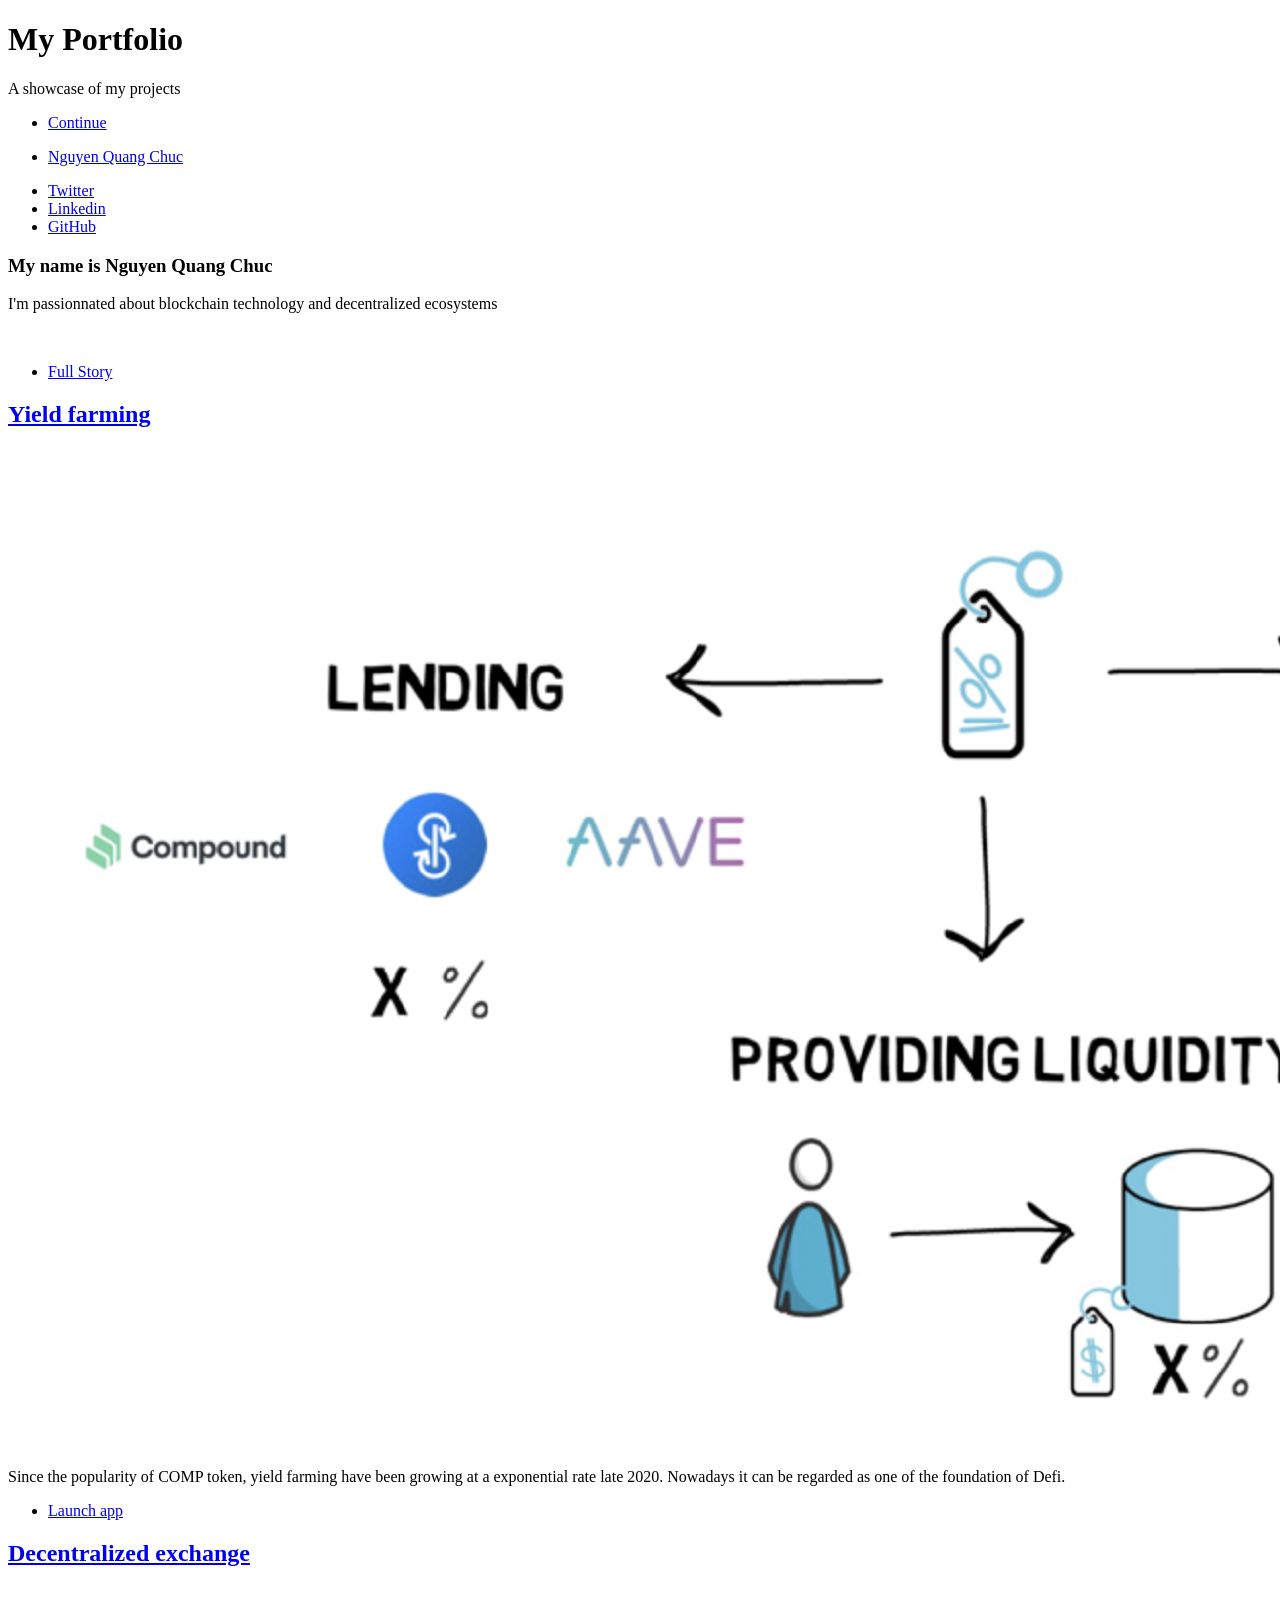
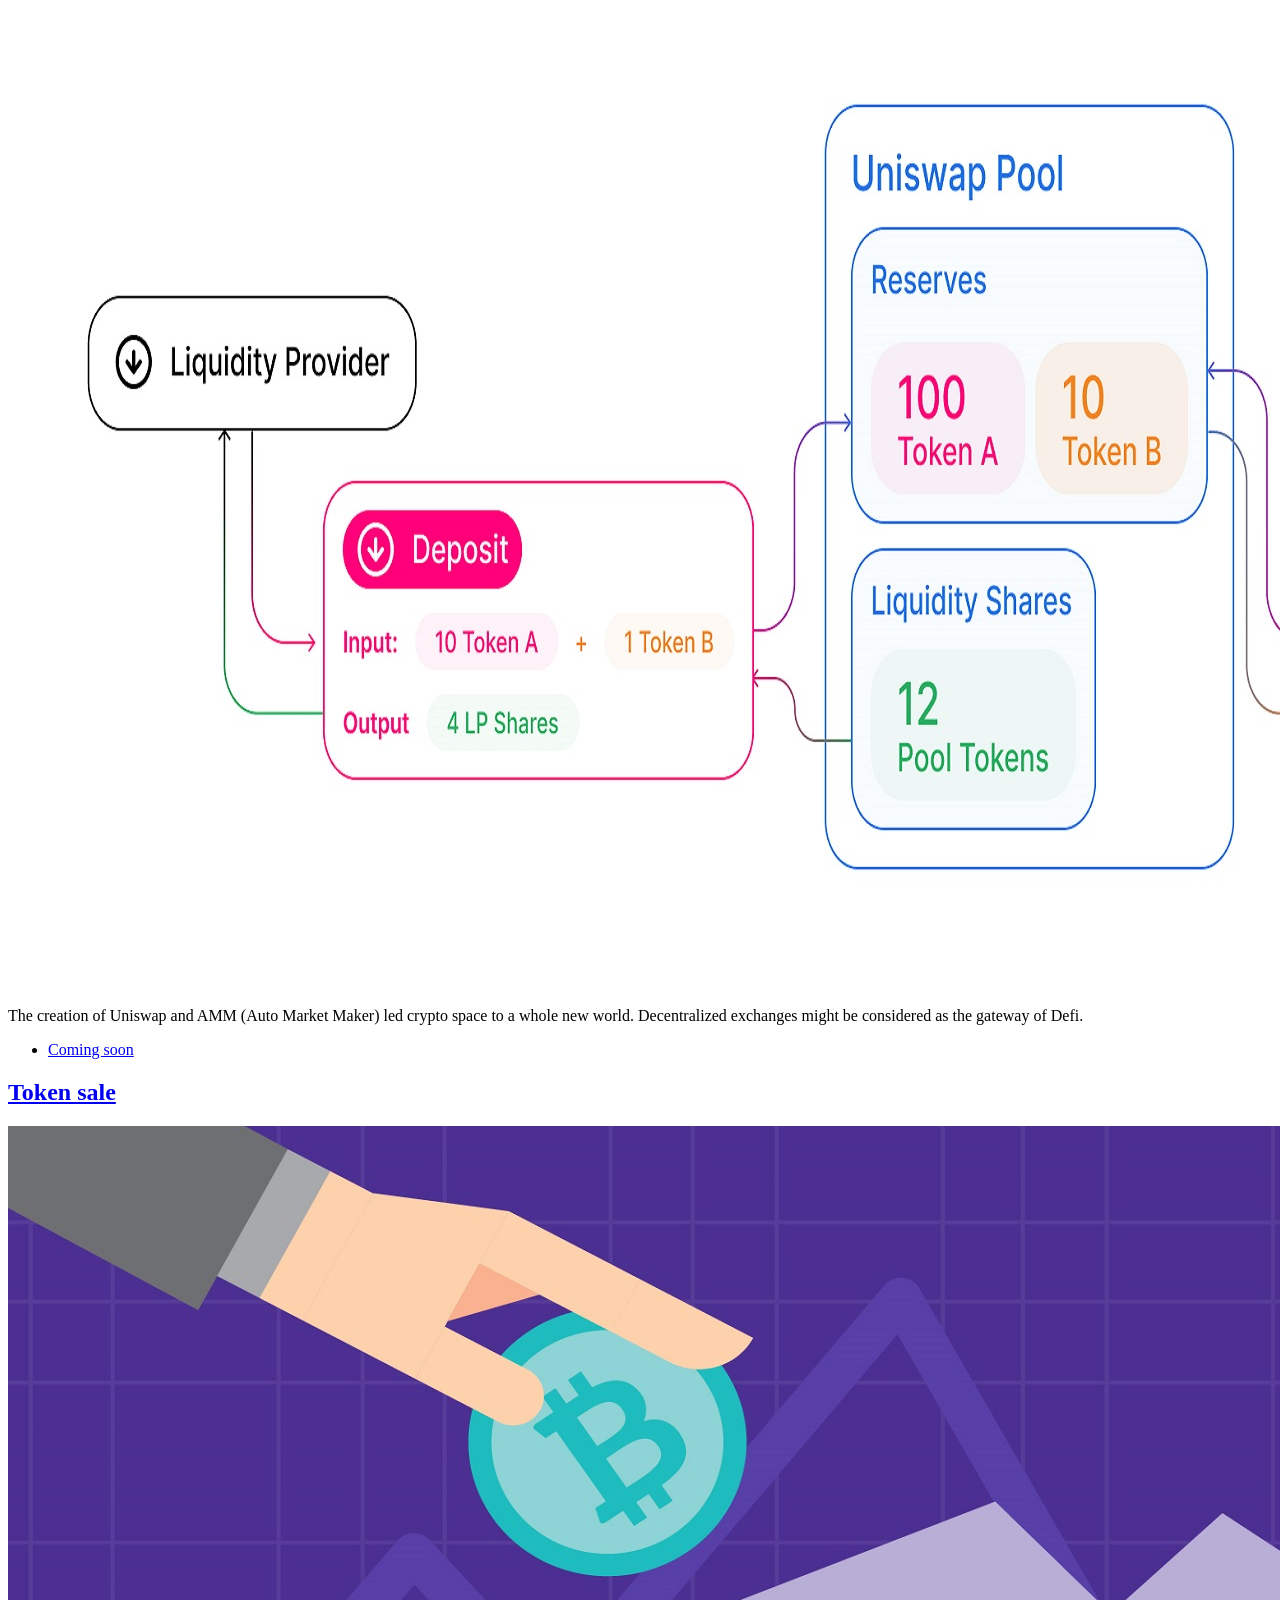
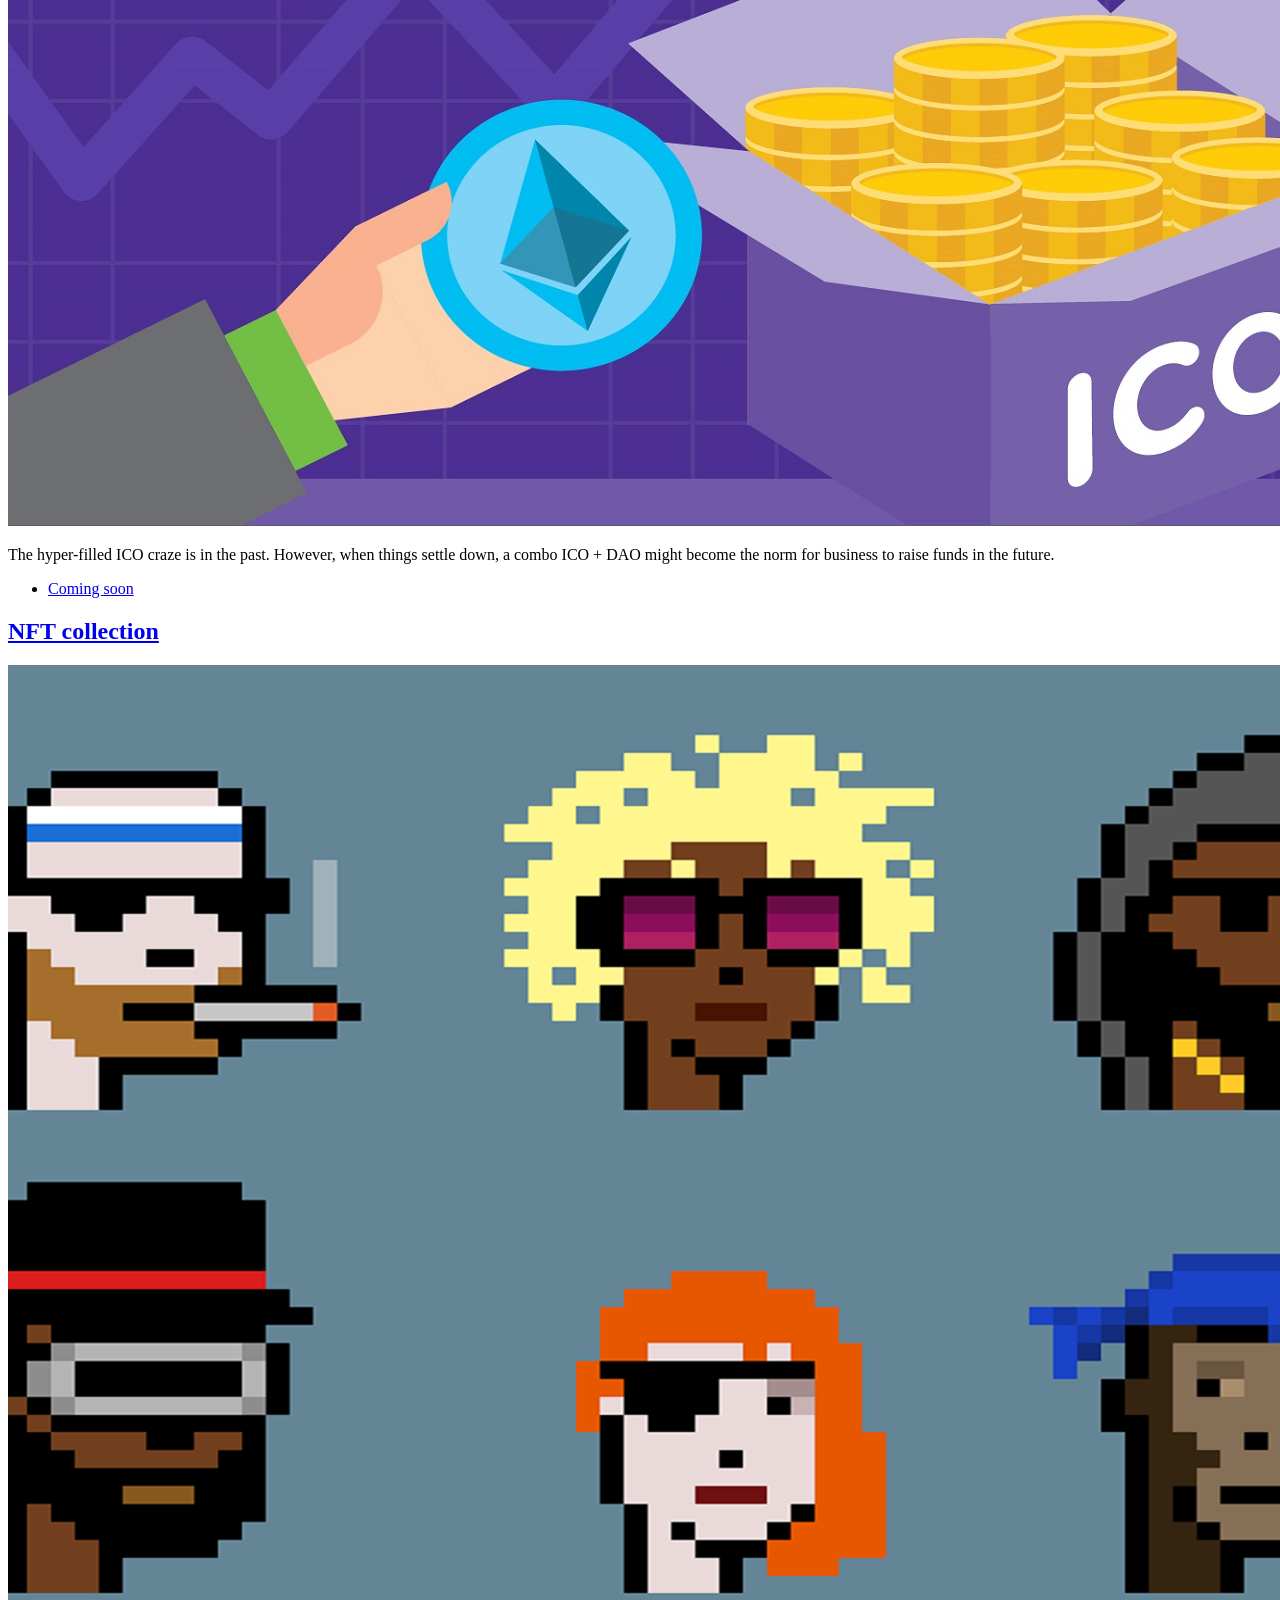
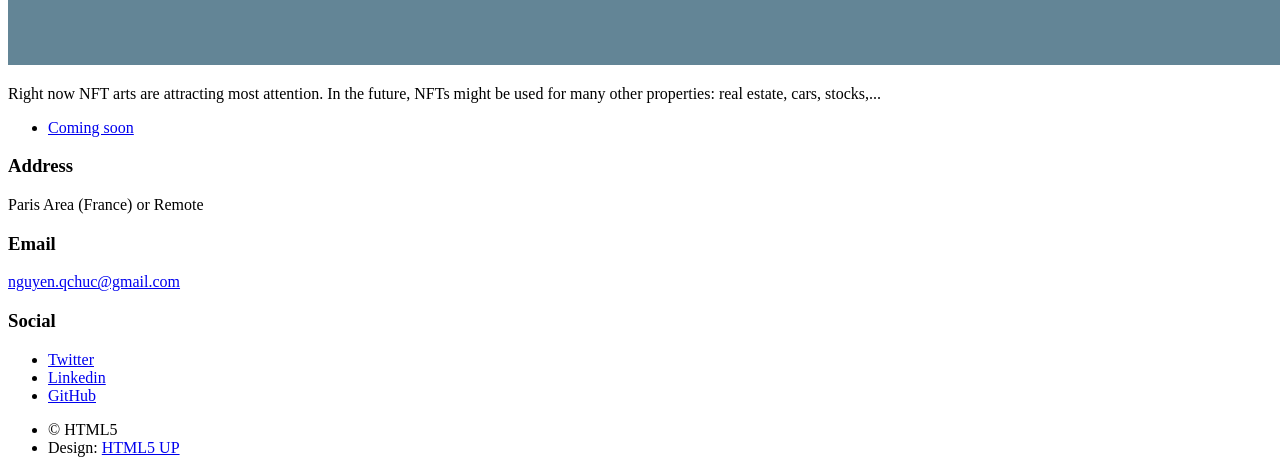
==== commit cdf4eb43: "Update index.html" ====
--- a/index.html
+++ b/index.html
@@ -83,7 +83,7 @@
 									</header>
 									<a href="https://www.thestartupfounder.com/11-german-nordic-icos-to-invest-the-best-ico-list-for-investing/" class="image fit">
 										<img src="images/ico.jpg" alt="" /></a>
-									<p>This app is a demo of a token sale. The hyper-filled ICO craze is in the past. However, when things settle down, a combo ICO + DAO might become the norm for business to raise funds in the future.</p>
+									<p>The hyper-filled ICO craze is in the past. However, when things settle down, a combo ICO + DAO might become the norm for business to raise funds in the future.</p>
 									<ul class="actions special">
 										<li><a href="#" class="button">Coming soon</a></li>
 									</ul>
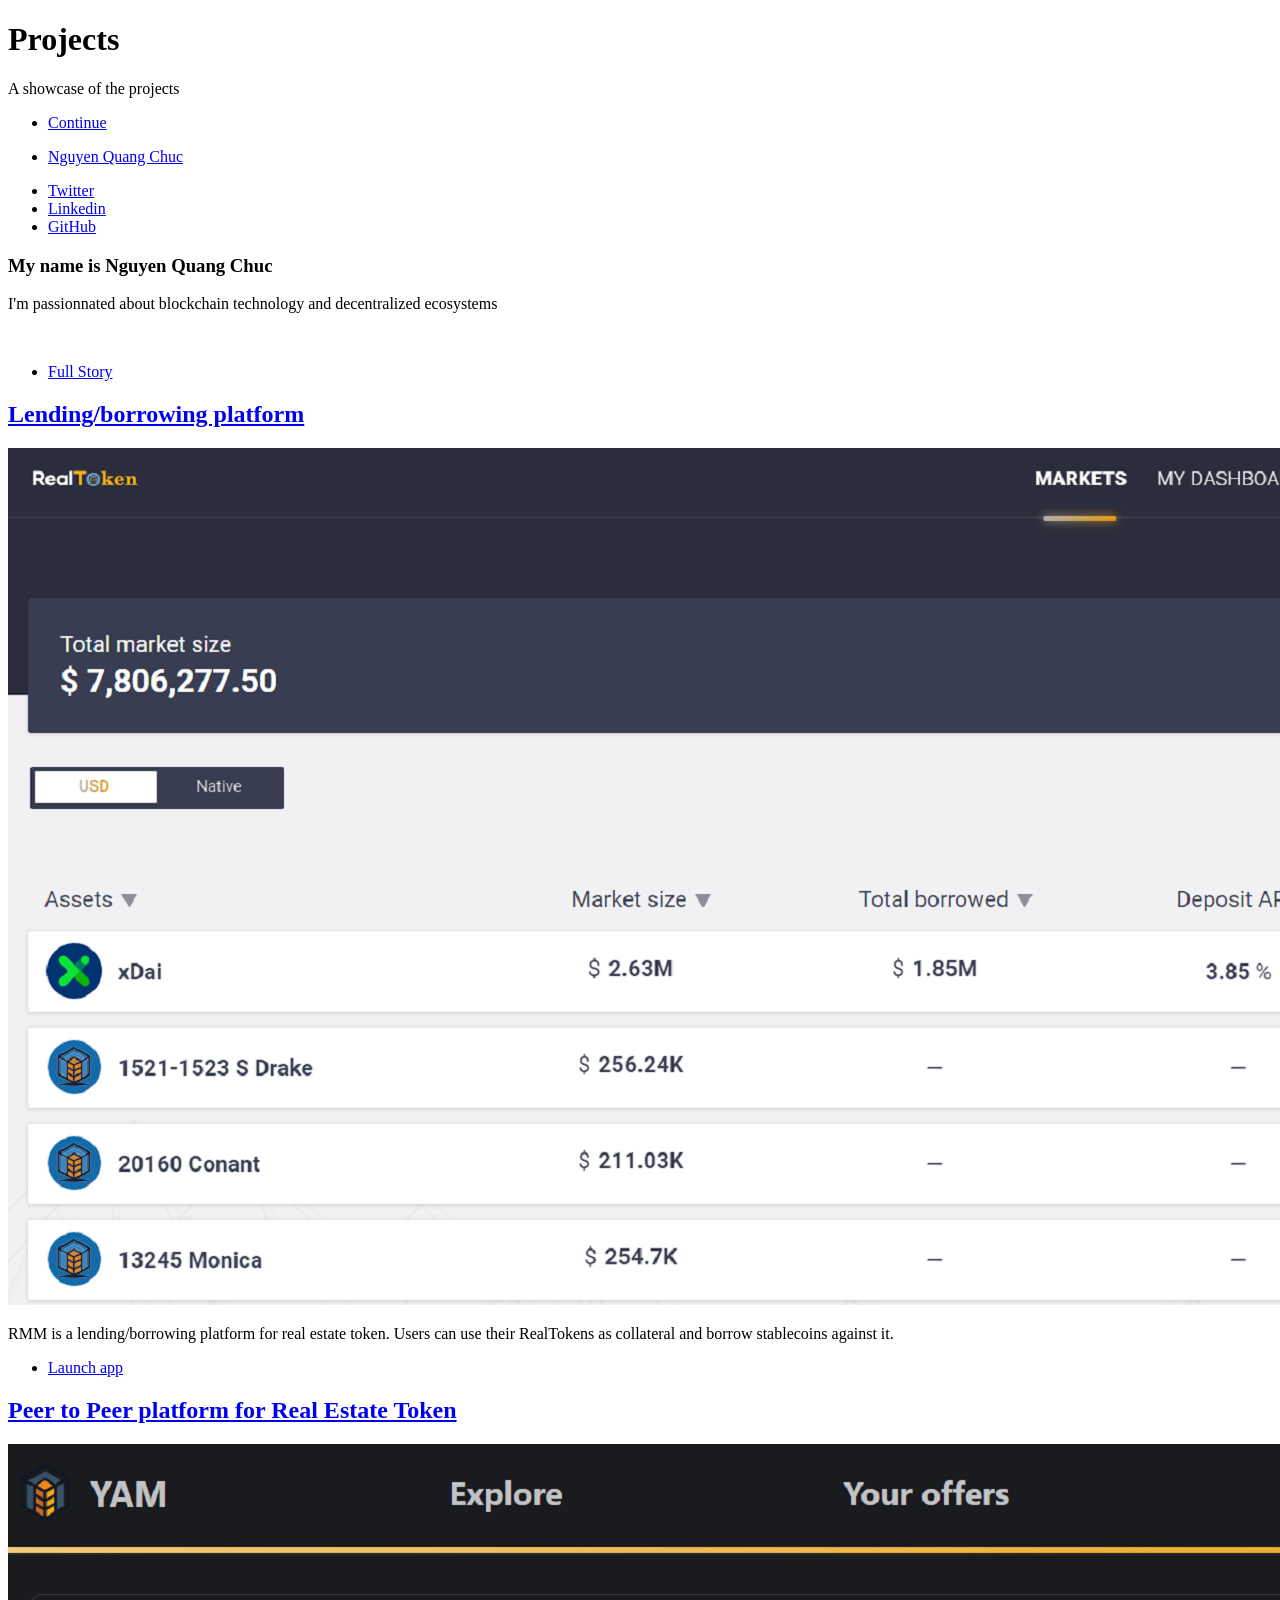
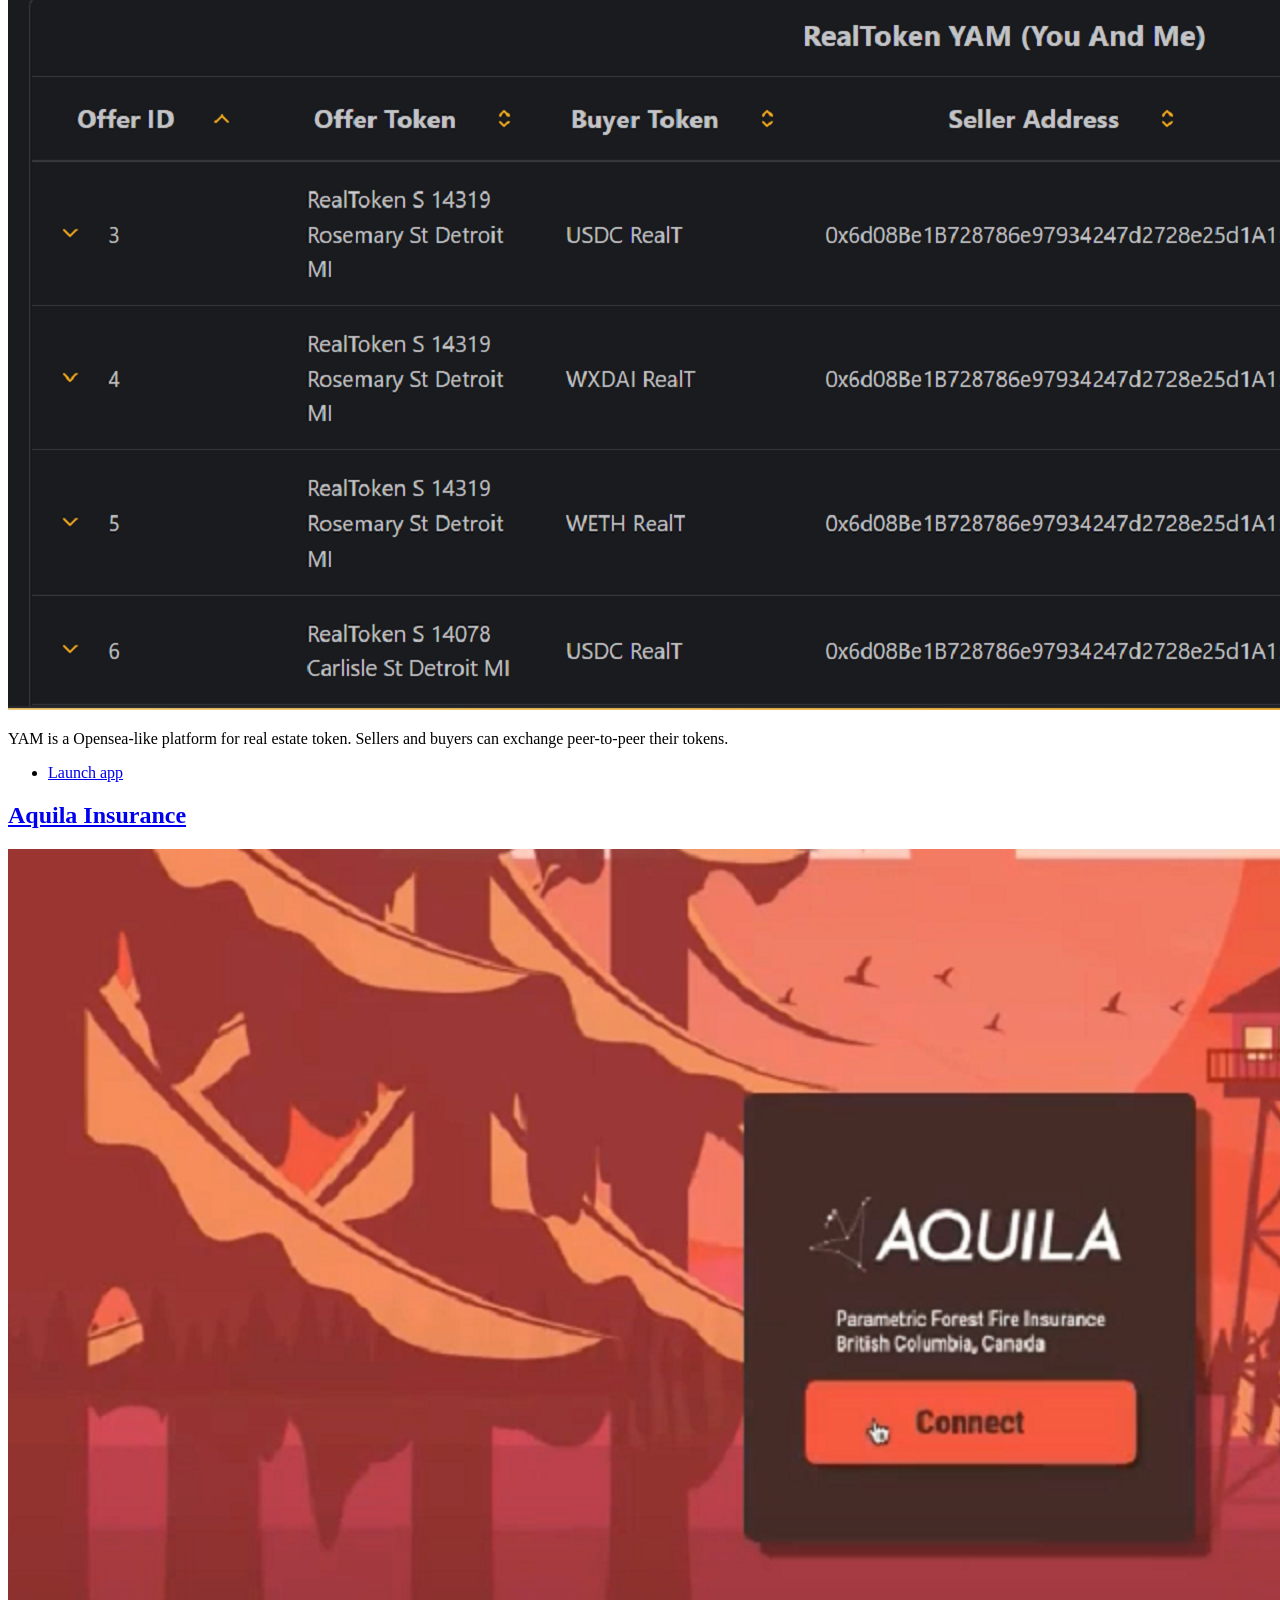
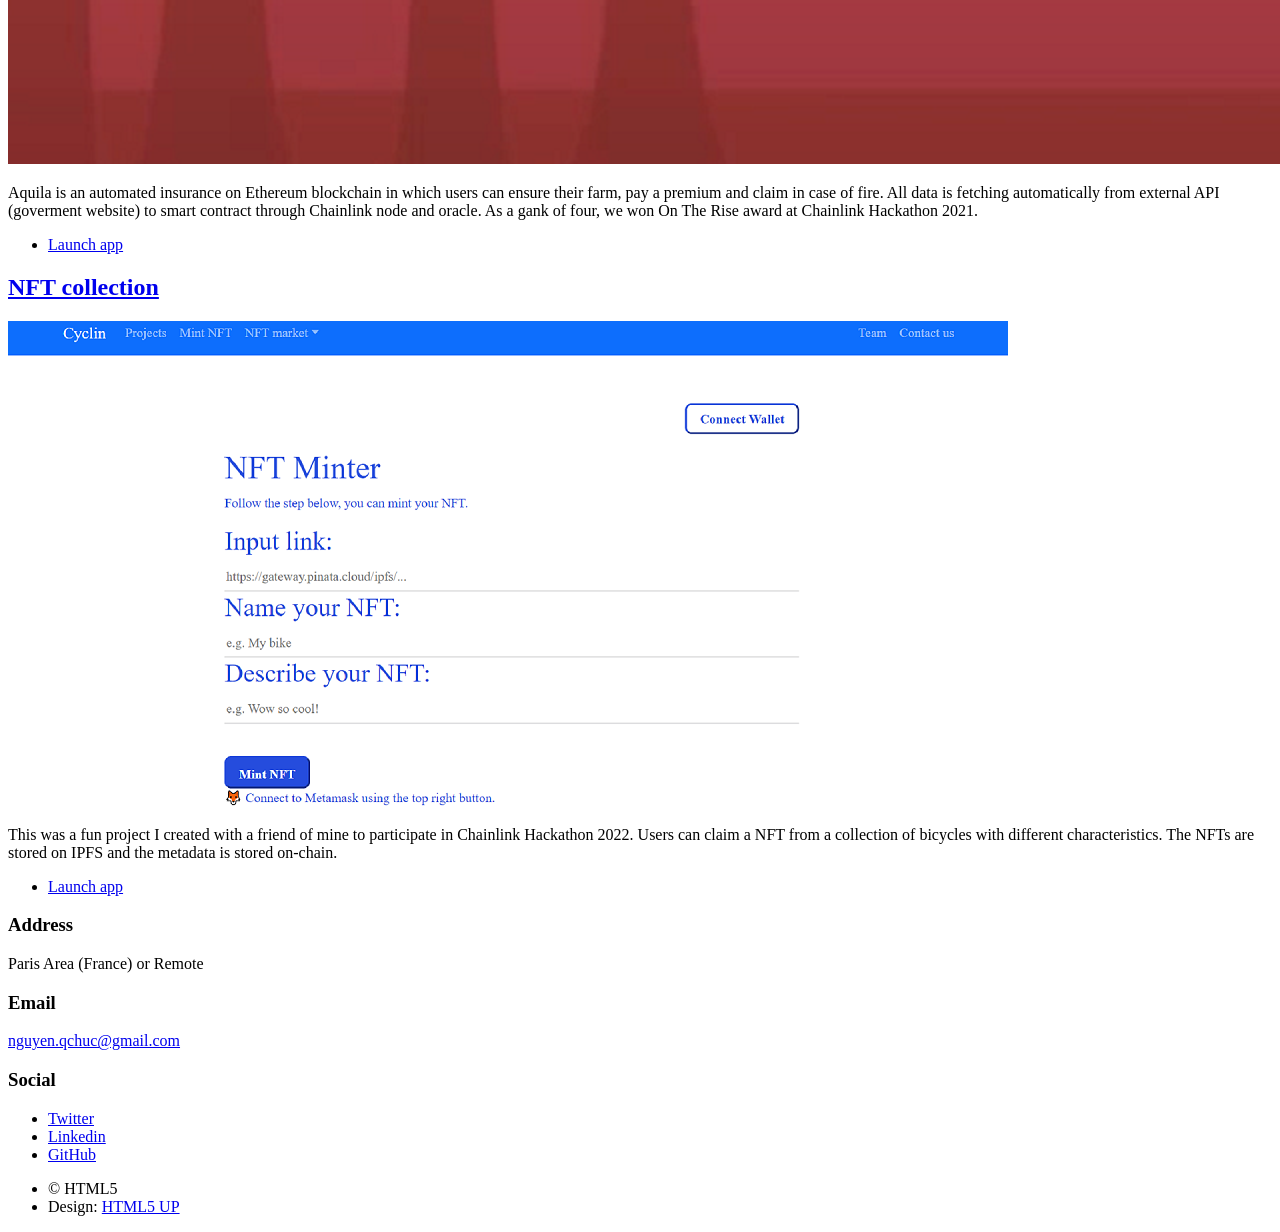
==== commit 260a3dd3: "refactor: update page" ====
--- a/index.html
+++ b/index.html
@@ -19,8 +19,8 @@
 
 				<!-- Intro -->
 					<div id="intro">
-						<h1>My Portfolio</h1>
-						<p>A showcase of my projects</p>
+						<h1>Projects</h1>
+						<p>A showcase of the projects</p>
 						<ul class="actions">
 							<li><a href="#header" class="button icon solid solo fa-arrow-down scrolly">Continue</a></li>
 						</ul>
@@ -32,7 +32,7 @@
 							<li class="active"><a href="index.html">Nguyen Quang Chuc</a></li>
 						</ul>
 						<ul class="icons">
-							<li><a href="https://twitter.com/saitama1789" class="icon brands alt fa-twitter"><span class="label">Twitter</span></a></li>
+							<li><a href="https://twitter.com/nqchuc" class="icon brands alt fa-twitter"><span class="label">Twitter</span></a></li>
 							<li><a href="https://linkedin.com/in/quangchuc" class="icon brands alt fa-linkedin"><span class="label">Linkedin</span></a></li>
 							<li><a href="https://github.com/quangchuc/" class="icon brands alt fa-github"><span class="label">GitHub</span></a></li>
 						</ul>
@@ -57,45 +57,47 @@
 							<section class="posts">
 								<article>
 									<header>
-										<h2><a href="https://yield-farming-demo.netlify.app/">Yield farming</a></h2>
+										<h2><a href="https://rmm.realtoken.network/">Lending/borrowing platform</a></h2>
 									</header>
-									<a href="#" class="image fit"><img src="images/yieldfarm.jpg" alt="" /></a>
-									<p>Since the popularity of COMP token, yield farming have been growing at a exponential rate late 2020.
-									Nowadays it can be regarded as one of the foundation of Defi.</p>
+									<a href="#" class="image fit"><img src="images/rmm.png" alt="" /></a>
+									<p>RMM is a lending/borrowing platform for real estate token. Users can use their RealTokens as collateral and borrow stablecoins against it.</p>
 									<ul class="actions special">
-										<li><a href="https://yield-farming-demo.netlify.app/" class="button">Launch app</a></li>
+										<li><a href="https://rmm.realtoken.network/" class="button">Launch app</a></li>
 									</ul>
 								</article>
 								<article>
 									<header>
-										<h2><a href="#">Decentralized exchange</h2>
+										<h2><a href="#">Peer to Peer platform for Real Estate Token</h2>
 									</header>
-									<a href="#" class="image fit"><img src="images/amm.jpg" alt="" /></a>
-									<p>The creation of Uniswap and AMM (Auto Market Maker) led crypto space to a whole new world. 
-										Decentralized exchanges might be considered as the gateway of Defi.</p>
+									<a href="#" class="image fit"><img src="images/yam.png" alt="" /></a>
+									<p>YAM is a Opensea-like platform for real estate token. Sellers and buyers can exchange peer-to-peer their tokens.</p>
 									<ul class="actions special">
-										<li><a href="#" class="button">Coming soon</a></li>
+										<li><a href="https://yam.realtoken.network/" class="button">Launch app</a></li>
 									</ul>
 								</article>
 								<article>
 									<header>
-										<h2><a href="#">Token sale</h2>
+										<h2><a href="#">Aquila Insurance</h2>
 									</header>
-									<a href="https://www.thestartupfounder.com/11-german-nordic-icos-to-invest-the-best-ico-list-for-investing/" class="image fit">
-										<img src="images/ico.jpg" alt="" /></a>
-									<p>The hyper-filled ICO craze is in the past. However, when things settle down, a combo ICO + DAO might become the norm for business to raise funds in the future.</p>
+									<a href="https://devpost.com/software/aquila-24osbt" class="image fit">
+										<img src="images/aquila.png" alt="" /></a>
+									<p>Aquila is an automated insurance on Ethereum blockchain in which users can ensure their farm, pay a premium and claim in case of fire. All data is fetching automatically from external API (goverment website) to smart contract through Chainlink node and oracle.
+										As a gank of four, we won On The Rise award at Chainlink Hackathon 2021.
+									</p>
 									<ul class="actions special">
-										<li><a href="#" class="button">Coming soon</a></li>
+										<li><a href="https://devpost.com/software/aquila-24osbt" class="button">Launch app</a></li>
 									</ul>
 								</article>
 								<article>
 									<header>
 										<h2><a href="#">NFT collection</a></h2>
 									</header>
-									<a href="https://www.thefineryreport.com/articles/2021/4/7/a-brief-explanation-of-crypto-art-nft" class="image fit"><img src="images/nft.jpg" alt="" /></a>
-									<p>Right now NFT arts are attracting most attention. In the future, NFTs might be used for many other properties: real estate, cars, stocks,...</p>
+									<a href="https://cyclin.netlify.app/" class="image fit"><img src="images/cyclin.png" alt="" /></a>
+									<p>This was a fun project I created with a friend of mine to participate in Chainlink Hackathon 2022. Users can claim a NFT from a collection of bicycles
+										with different characteristics. The NFTs are stored on IPFS and the metadata is stored on-chain.
+									</p>
 									<ul class="actions special">
-										<li><a href="#" class="button">Coming soon</a></li>
+										<li><a href="https://cyclin.netlify.app/" class="button">Launch app</a></li>
 									</ul>
 								</article>
 							</section>
@@ -115,7 +117,7 @@
 							<section>
 								<h3>Social</h3>
 								<ul class="icons alt">
-									<li><a href="https://twitter.com/saitama1789" class="icon brands alt fa-twitter"><span class="label">Twitter</span></a></li>
+									<li><a href="https://twitter.com/nqchuc" class="icon brands alt fa-twitter"><span class="label">Twitter</span></a></li>
 									<li><a href="https://linkedin.com/in/quangchuc" class="icon brands alt fa-linkedin"><span class="label">Linkedin</span></a></li>
 									<li><a href="https://github.com/quangchuc/" class="icon brands alt fa-github"><span class="label">GitHub</span></a></li>
 								</ul>
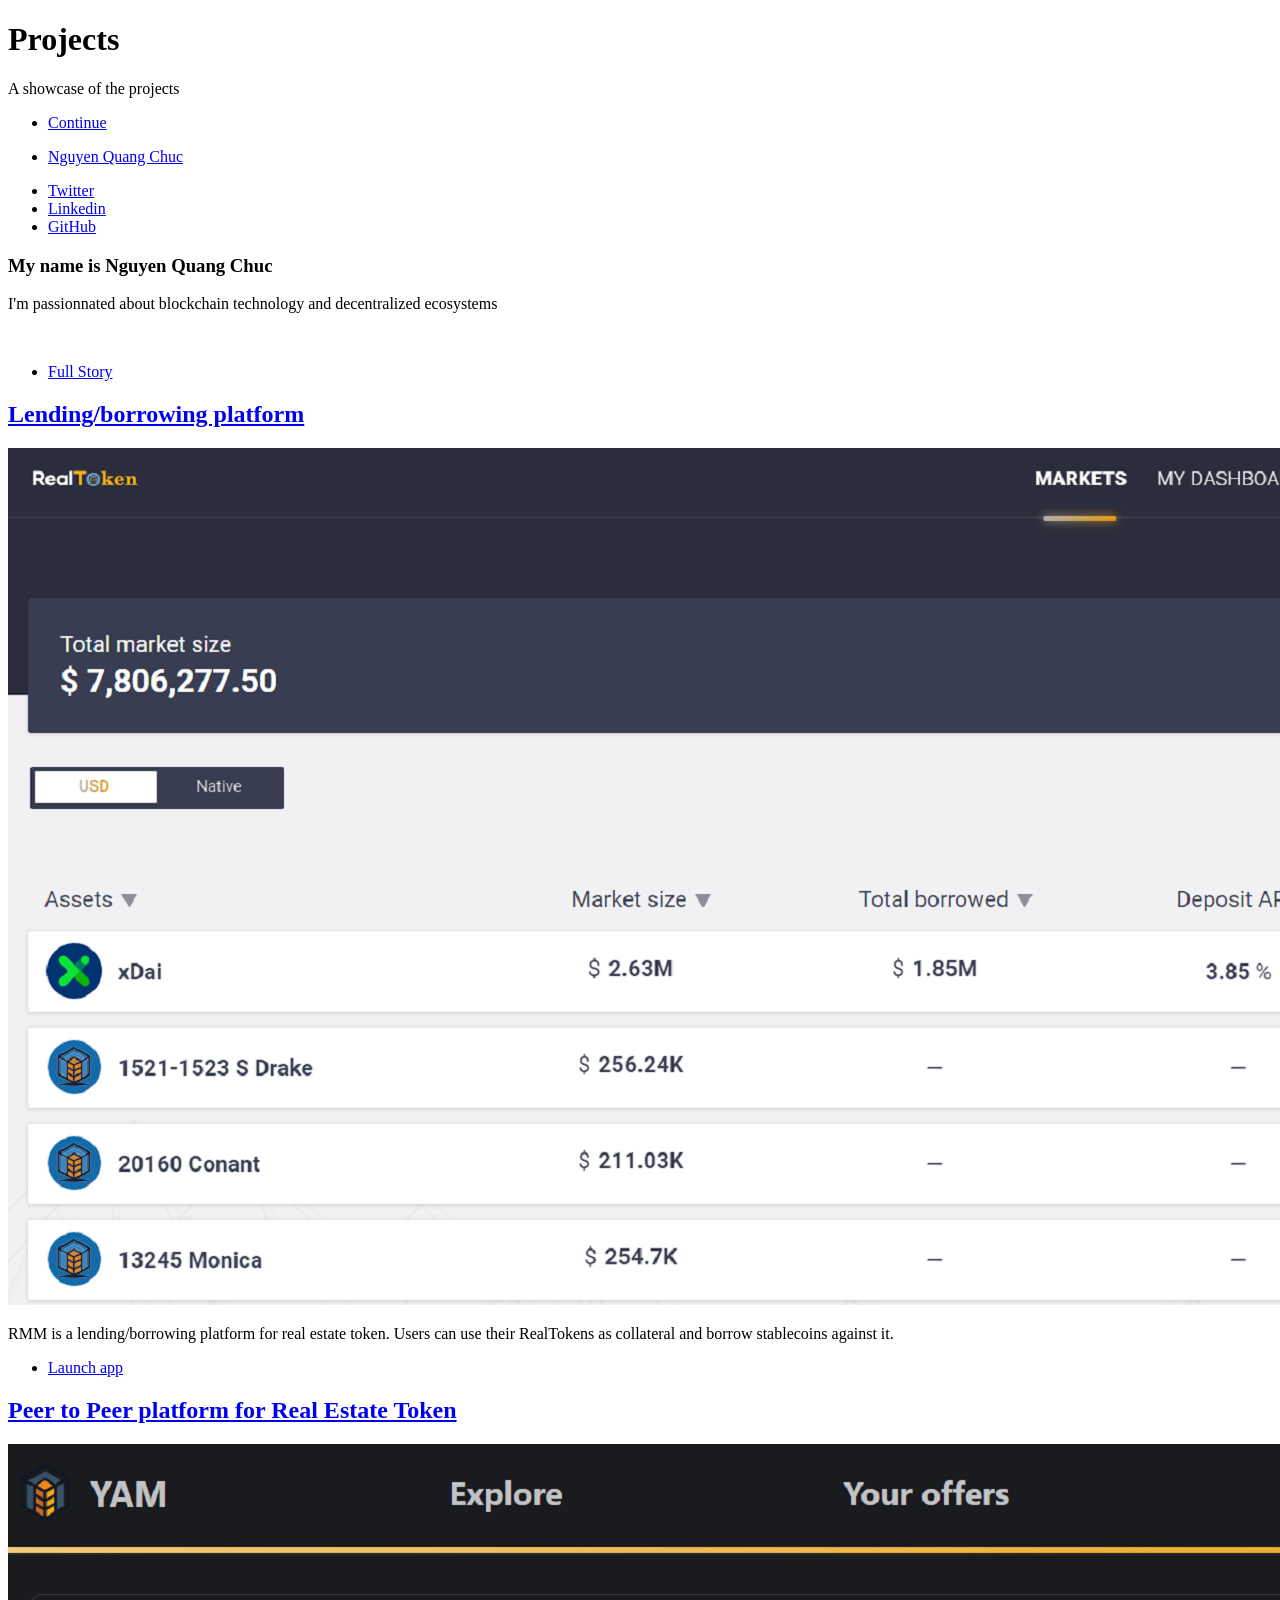
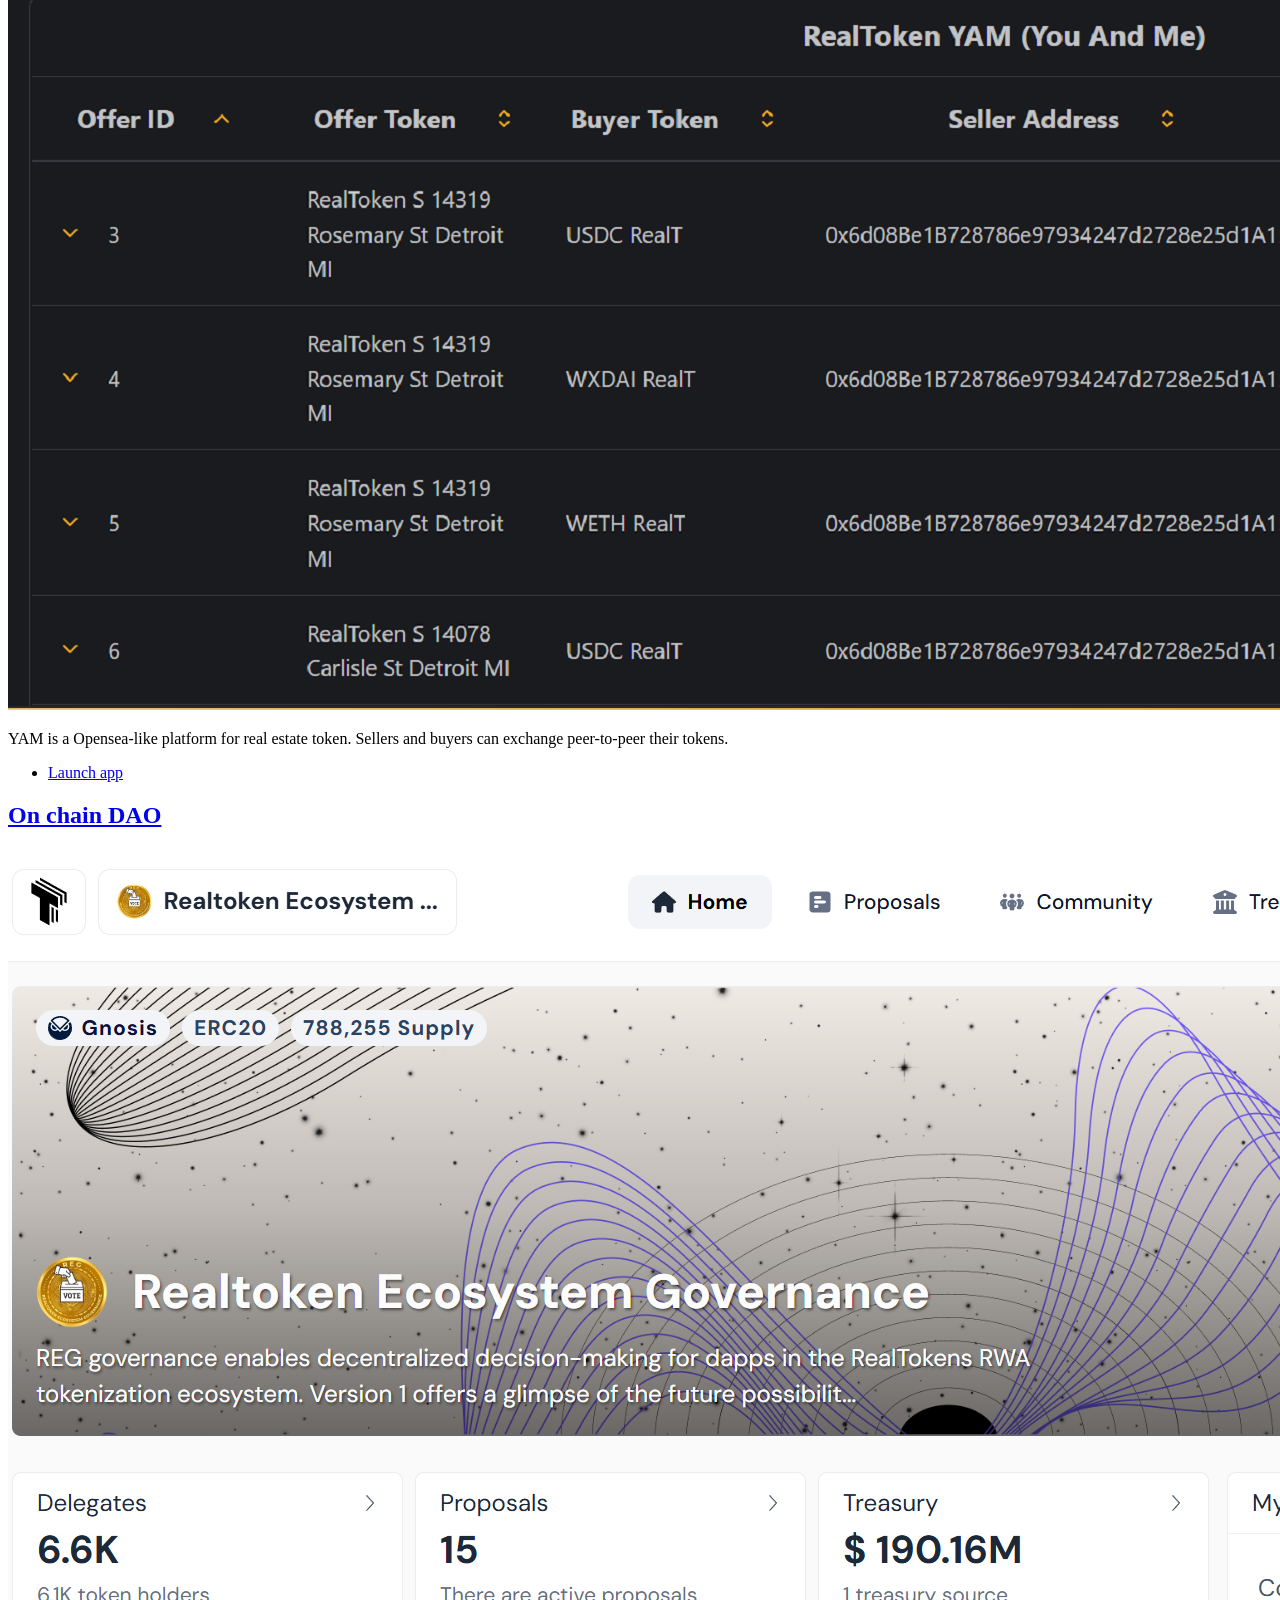
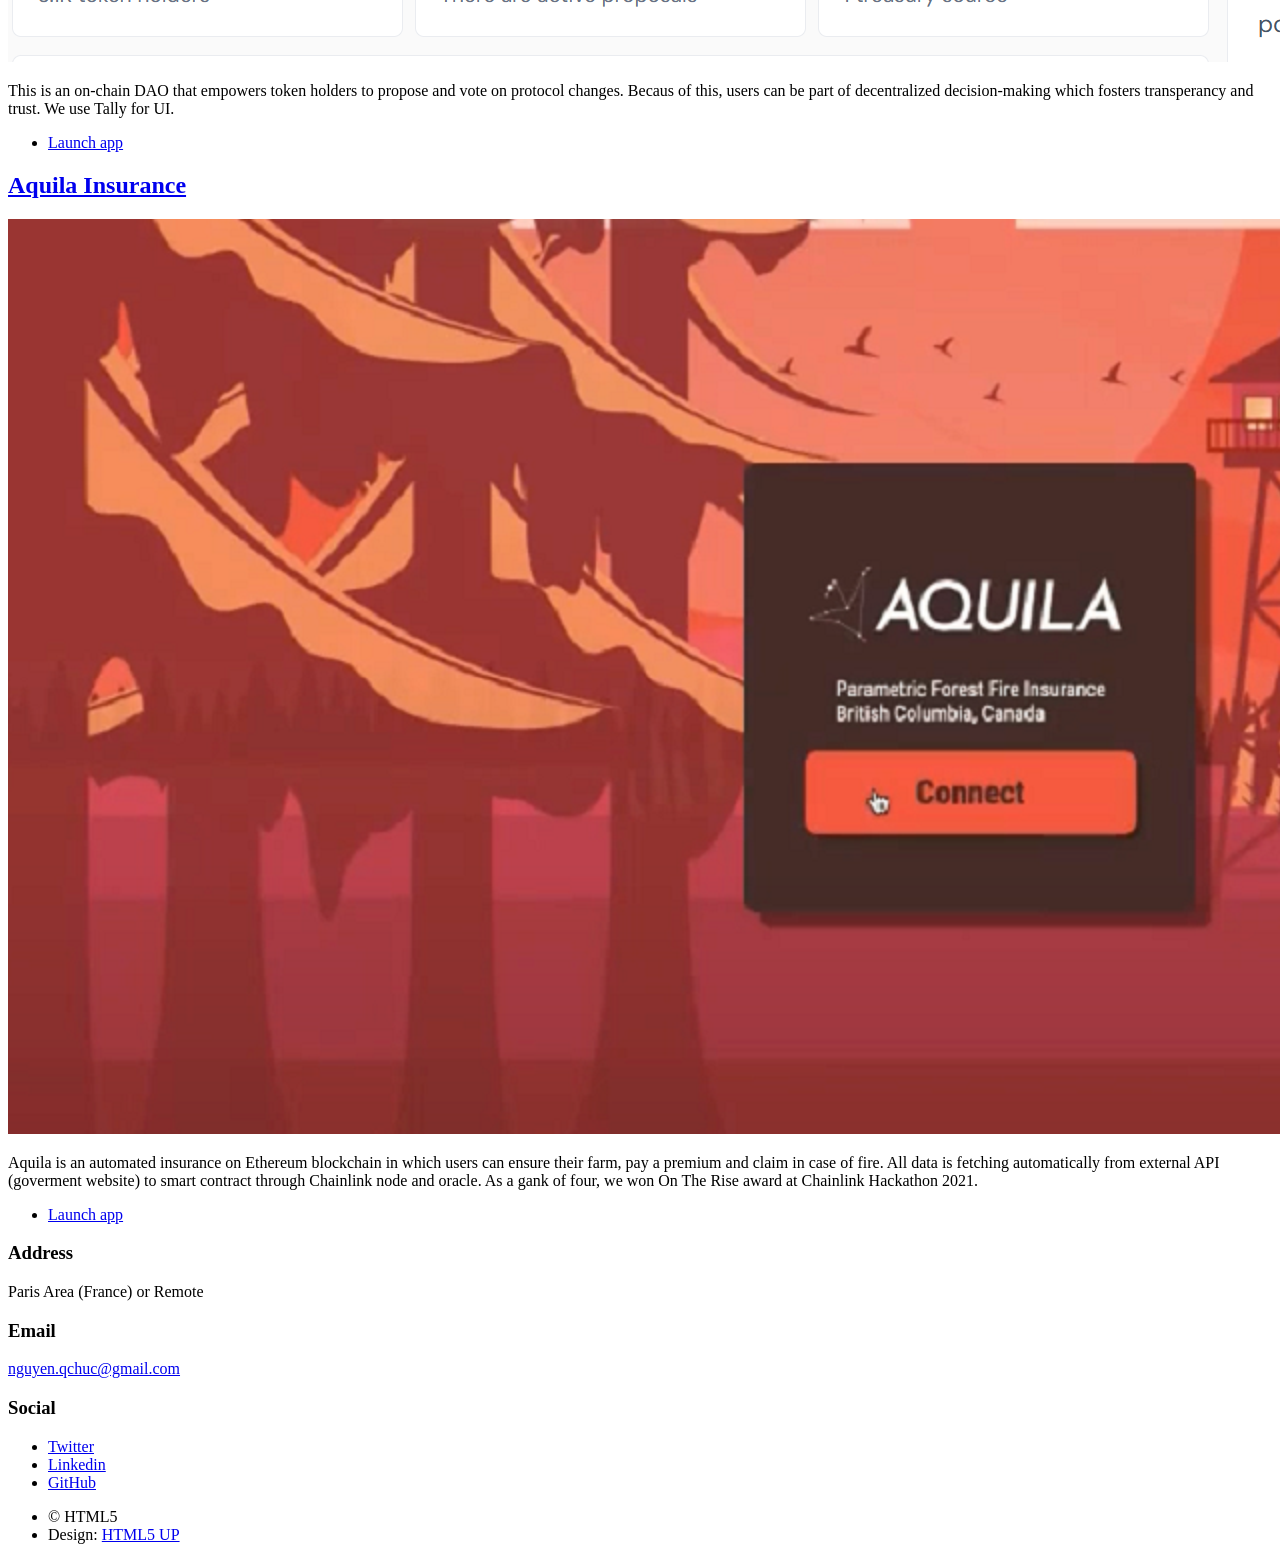
==== commit d1a76d79: "feat: update projects" ====
--- a/index.html
+++ b/index.html
@@ -62,7 +62,7 @@
 									<a href="#" class="image fit"><img src="images/rmm.png" alt="" /></a>
 									<p>RMM is a lending/borrowing platform for real estate token. Users can use their RealTokens as collateral and borrow stablecoins against it.</p>
 									<ul class="actions special">
-										<li><a href="https://rmm.realtoken.network/" class="button">Launch app</a></li>
+										<li><a href="https://rmm.realtoken.network/markets/" class="button">Launch app</a></li>
 									</ul>
 								</article>
 								<article>
@@ -77,6 +77,17 @@
 								</article>
 								<article>
 									<header>
+										<h2><a href="#">On chain DAO</a></h2>
+									</header>
+									<a href="https://www.tally.xyz/gov/realtoken-ecosystem-governance/" class="image fit"><img src="images/regdao.png" alt="" /></a>
+									<p>This is an on-chain DAO that empowers token holders to propose and vote on protocol changes. Becaus of this, users can be part of decentralized decision-making which fosters transperancy and trust. We use Tally for UI.
+									</p>
+									<ul class="actions special">
+										<li><a href="https://www.tally.xyz/gov/realtoken-ecosystem-governance/" class="button">Launch app</a></li>
+									</ul>
+								</article>
+								<article>
+									<header>
 										<h2><a href="#">Aquila Insurance</h2>
 									</header>
 									<a href="https://devpost.com/software/aquila-24osbt" class="image fit">
@@ -86,18 +97,6 @@
 									</p>
 									<ul class="actions special">
 										<li><a href="https://devpost.com/software/aquila-24osbt" class="button">Launch app</a></li>
-									</ul>
-								</article>
-								<article>
-									<header>
-										<h2><a href="#">NFT collection</a></h2>
-									</header>
-									<a href="https://cyclin.netlify.app/" class="image fit"><img src="images/cyclin.png" alt="" /></a>
-									<p>This was a fun project I created with a friend of mine to participate in Chainlink Hackathon 2022. Users can claim a NFT from a collection of bicycles
-										with different characteristics. The NFTs are stored on IPFS and the metadata is stored on-chain.
-									</p>
-									<ul class="actions special">
-										<li><a href="https://cyclin.netlify.app/" class="button">Launch app</a></li>
 									</ul>
 								</article>
 							</section>
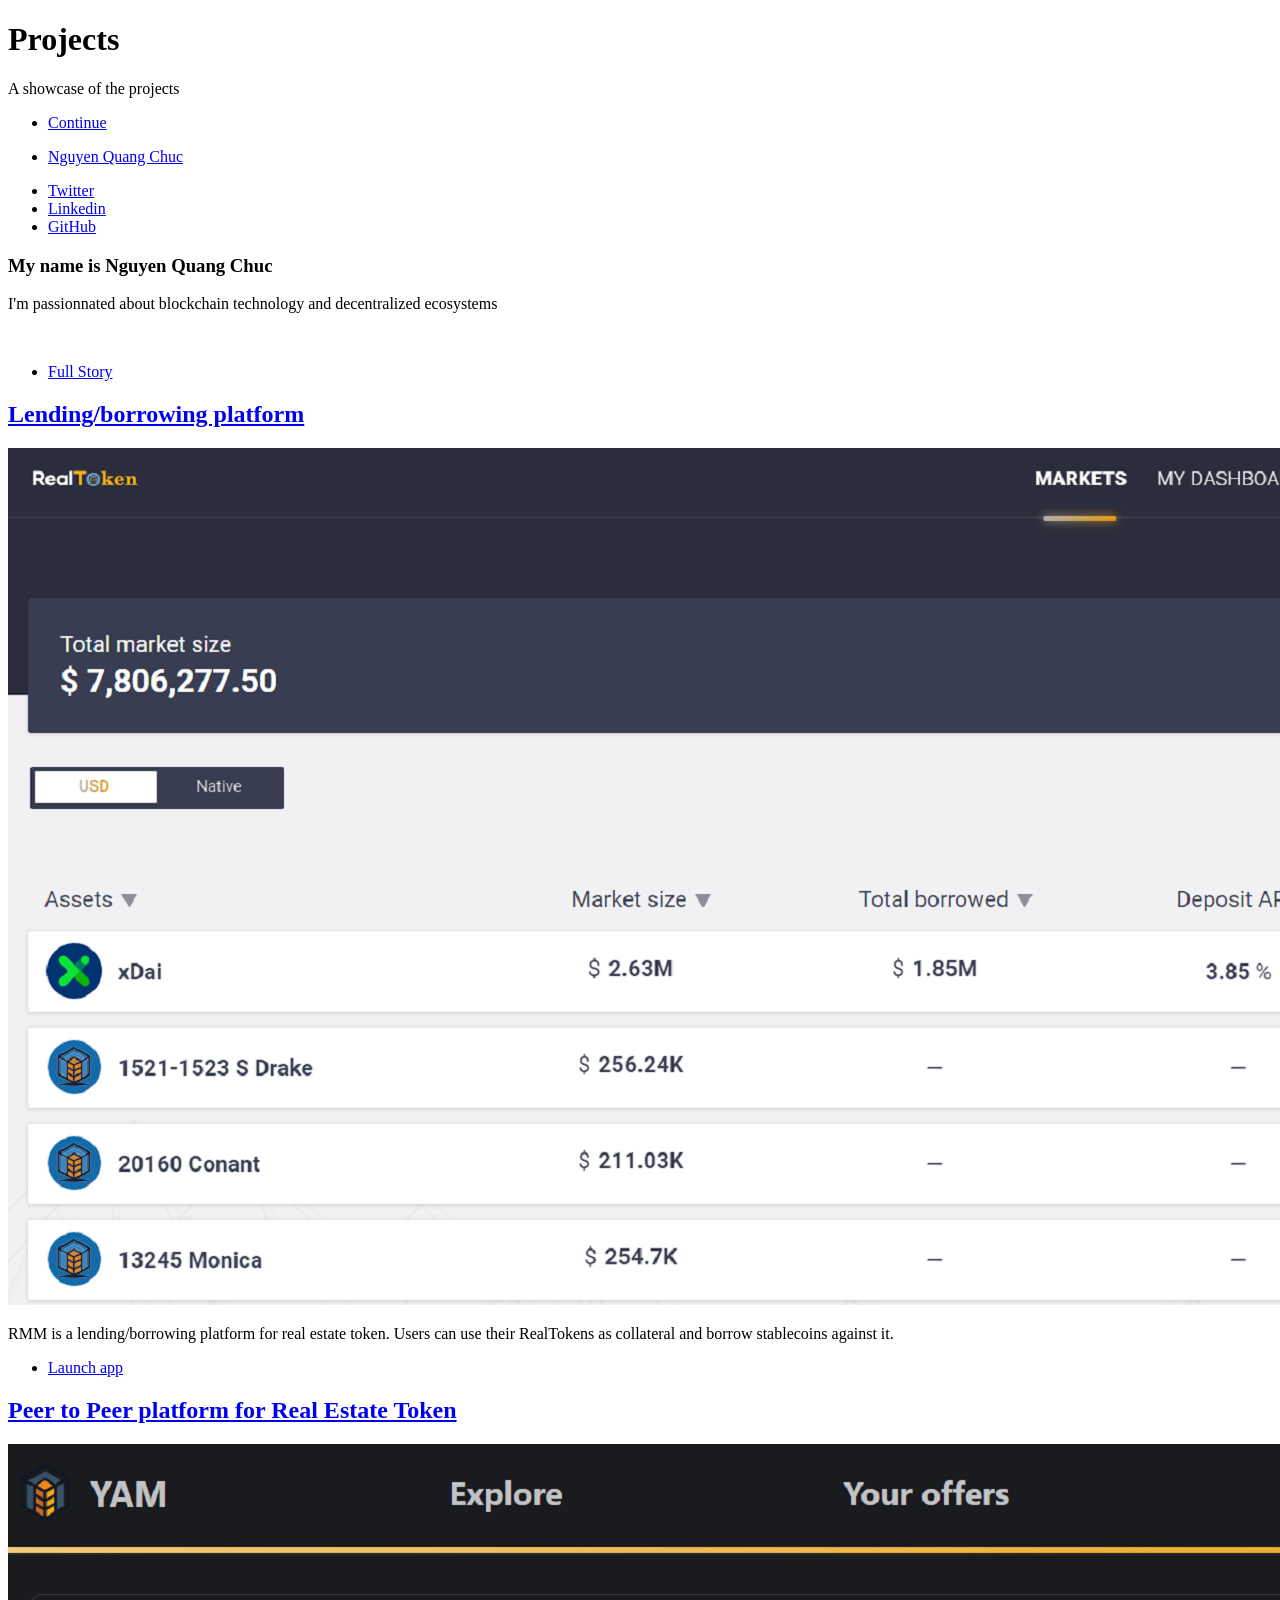
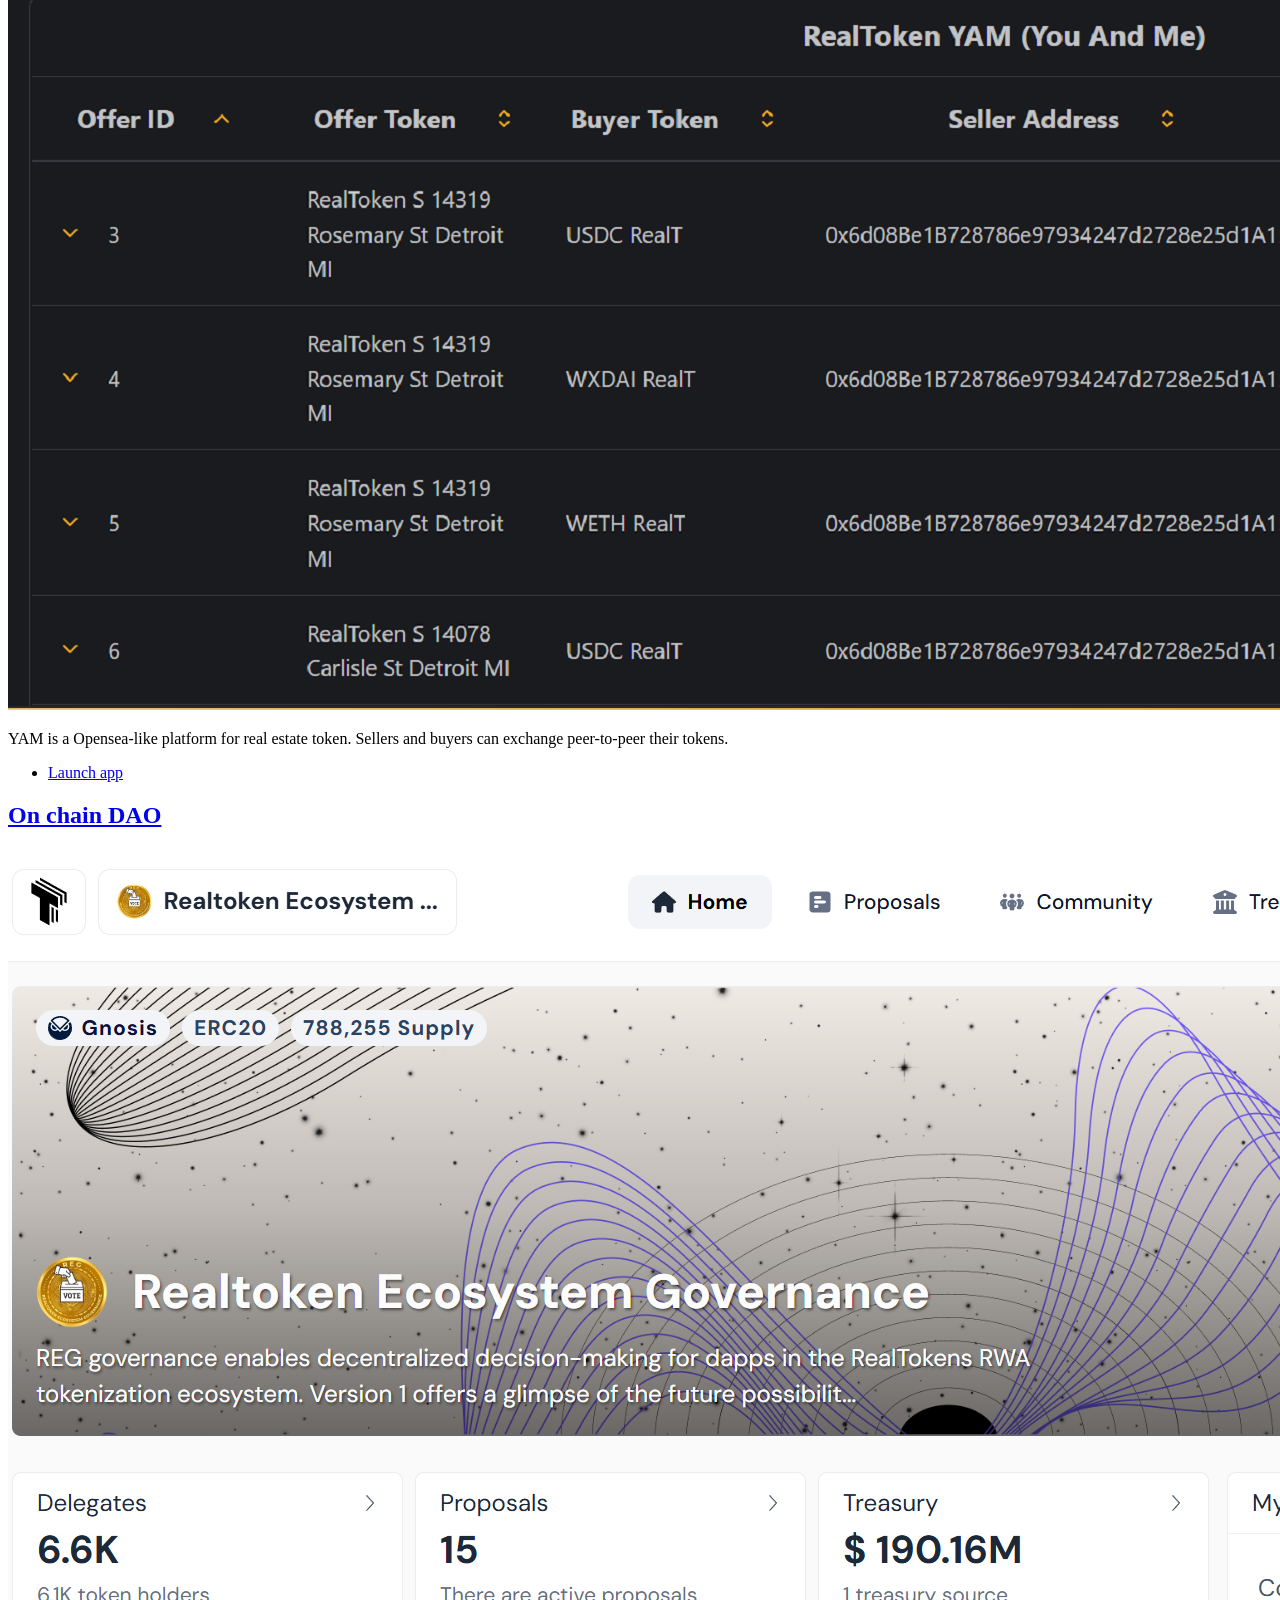
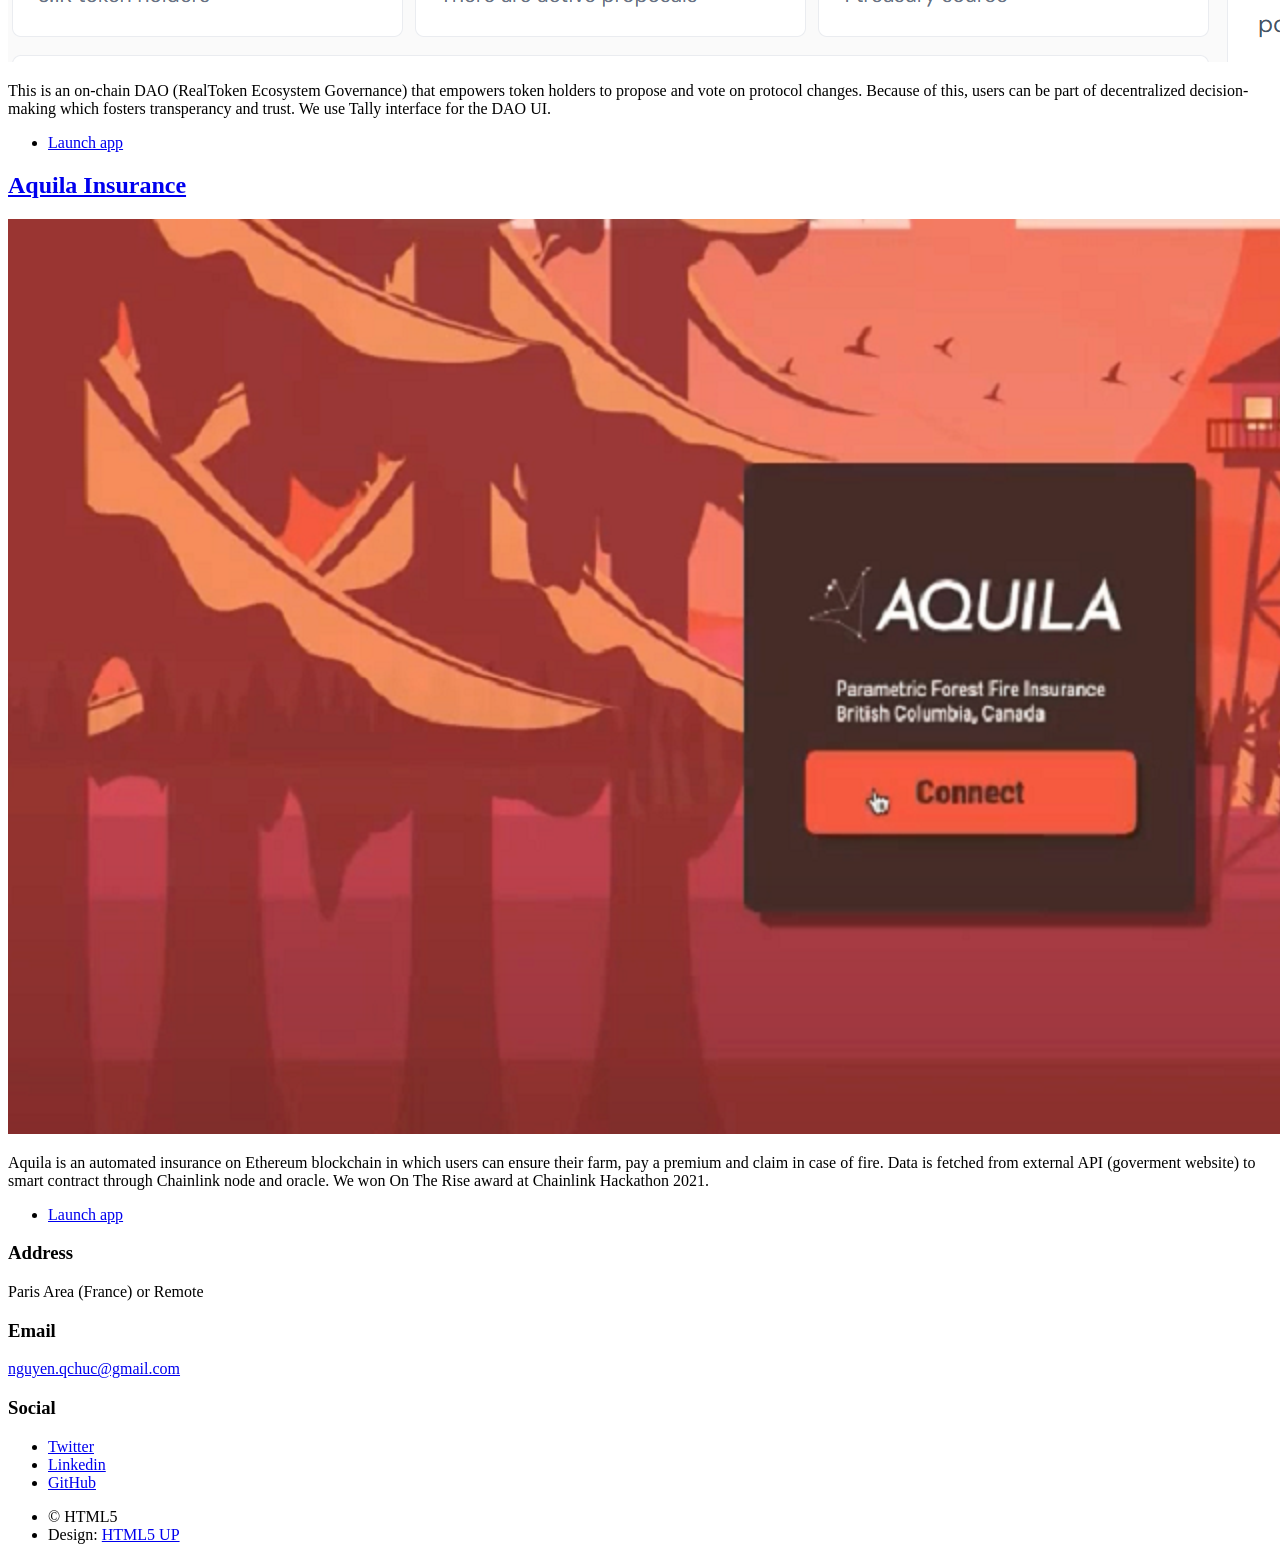
==== commit 1f366bcf: "chore: typos" ====
--- a/index.html
+++ b/index.html
@@ -80,7 +80,8 @@
 										<h2><a href="#">On chain DAO</a></h2>
 									</header>
 									<a href="https://www.tally.xyz/gov/realtoken-ecosystem-governance/" class="image fit"><img src="images/regdao.png" alt="" /></a>
-									<p>This is an on-chain DAO that empowers token holders to propose and vote on protocol changes. Becaus of this, users can be part of decentralized decision-making which fosters transperancy and trust. We use Tally for UI.
+									<p>This is an on-chain DAO (RealToken Ecosystem Governance) that empowers token holders to propose and vote on protocol changes. Because of this, users can be part of decentralized decision-making which fosters transperancy and trust. 
+										We use Tally interface for the DAO UI.
 									</p>
 									<ul class="actions special">
 										<li><a href="https://www.tally.xyz/gov/realtoken-ecosystem-governance/" class="button">Launch app</a></li>
@@ -92,8 +93,8 @@
 									</header>
 									<a href="https://devpost.com/software/aquila-24osbt" class="image fit">
 										<img src="images/aquila.png" alt="" /></a>
-									<p>Aquila is an automated insurance on Ethereum blockchain in which users can ensure their farm, pay a premium and claim in case of fire. All data is fetching automatically from external API (goverment website) to smart contract through Chainlink node and oracle.
-										As a gank of four, we won On The Rise award at Chainlink Hackathon 2021.
+									<p>Aquila is an automated insurance on Ethereum blockchain in which users can ensure their farm, pay a premium and claim in case of fire. Data is fetched from external API (goverment website) to smart contract through Chainlink node and oracle.
+										We won On The Rise award at Chainlink Hackathon 2021.
 									</p>
 									<ul class="actions special">
 										<li><a href="https://devpost.com/software/aquila-24osbt" class="button">Launch app</a></li>
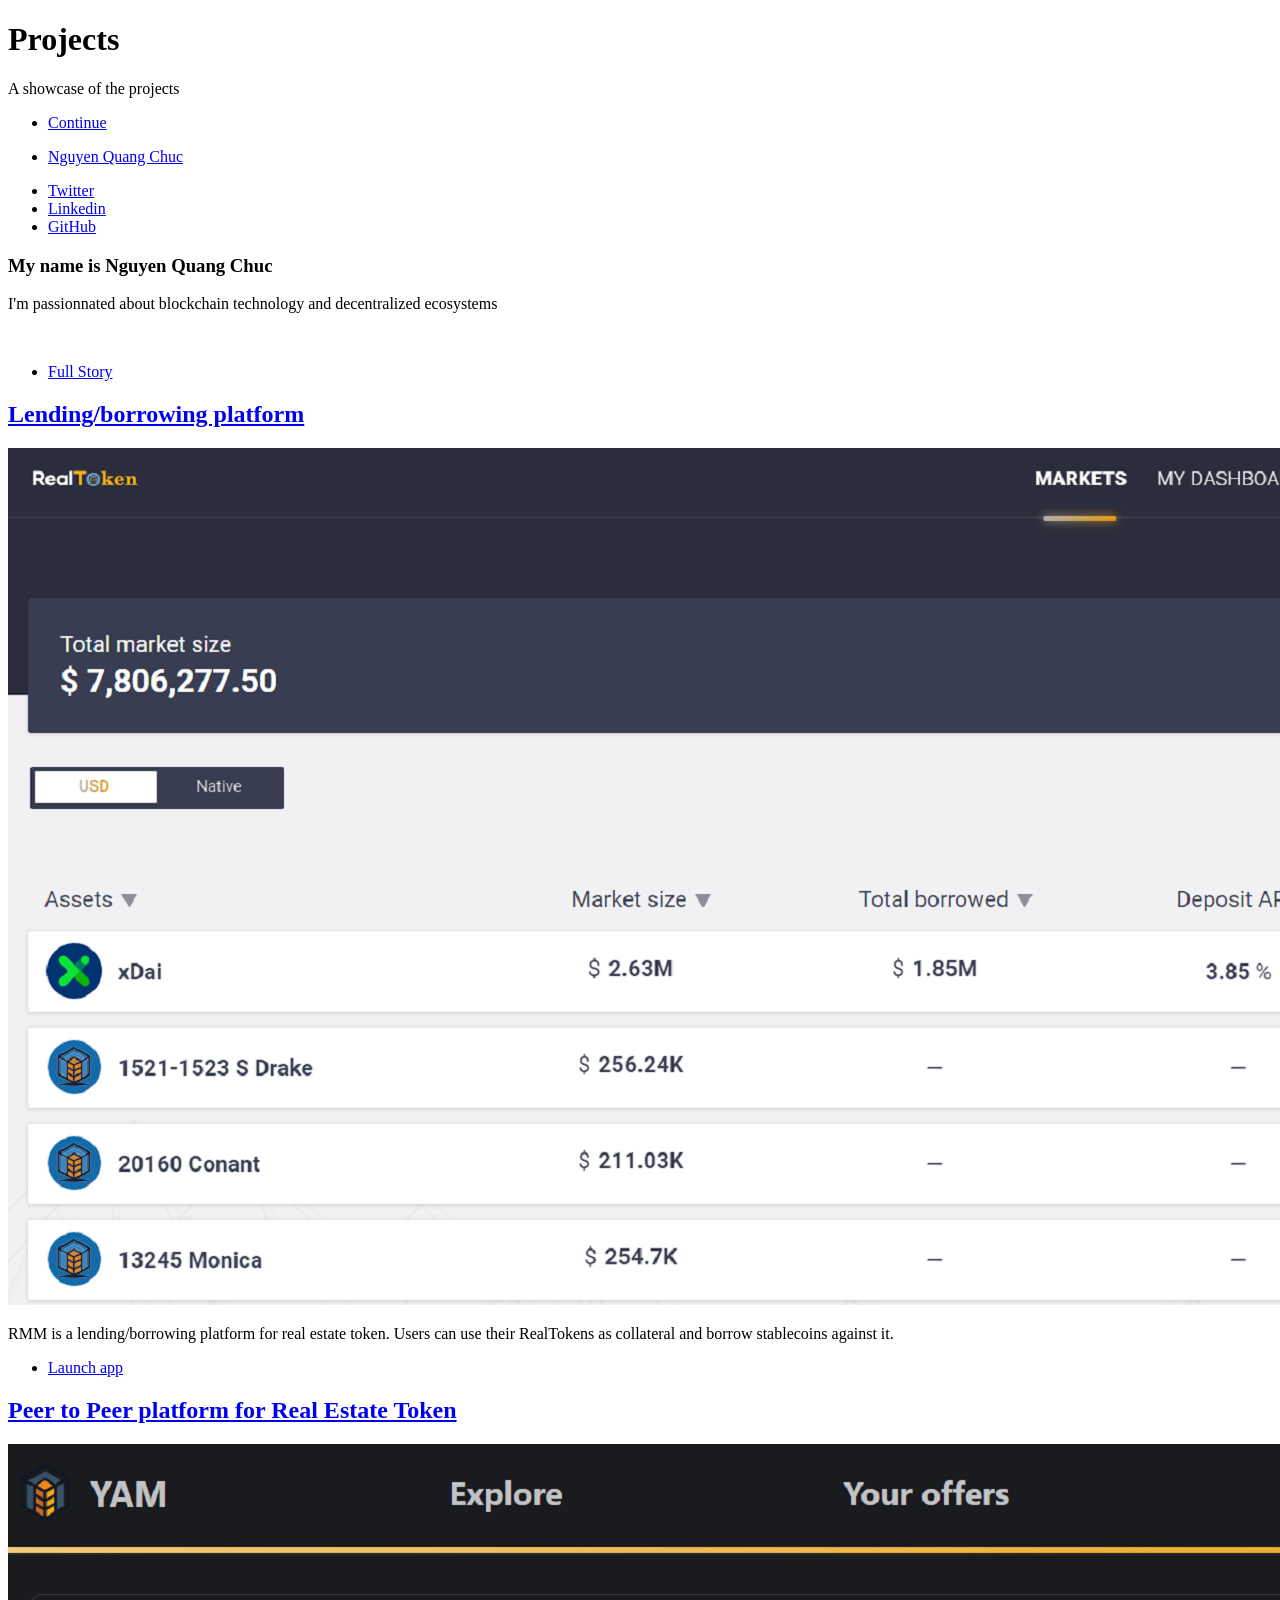
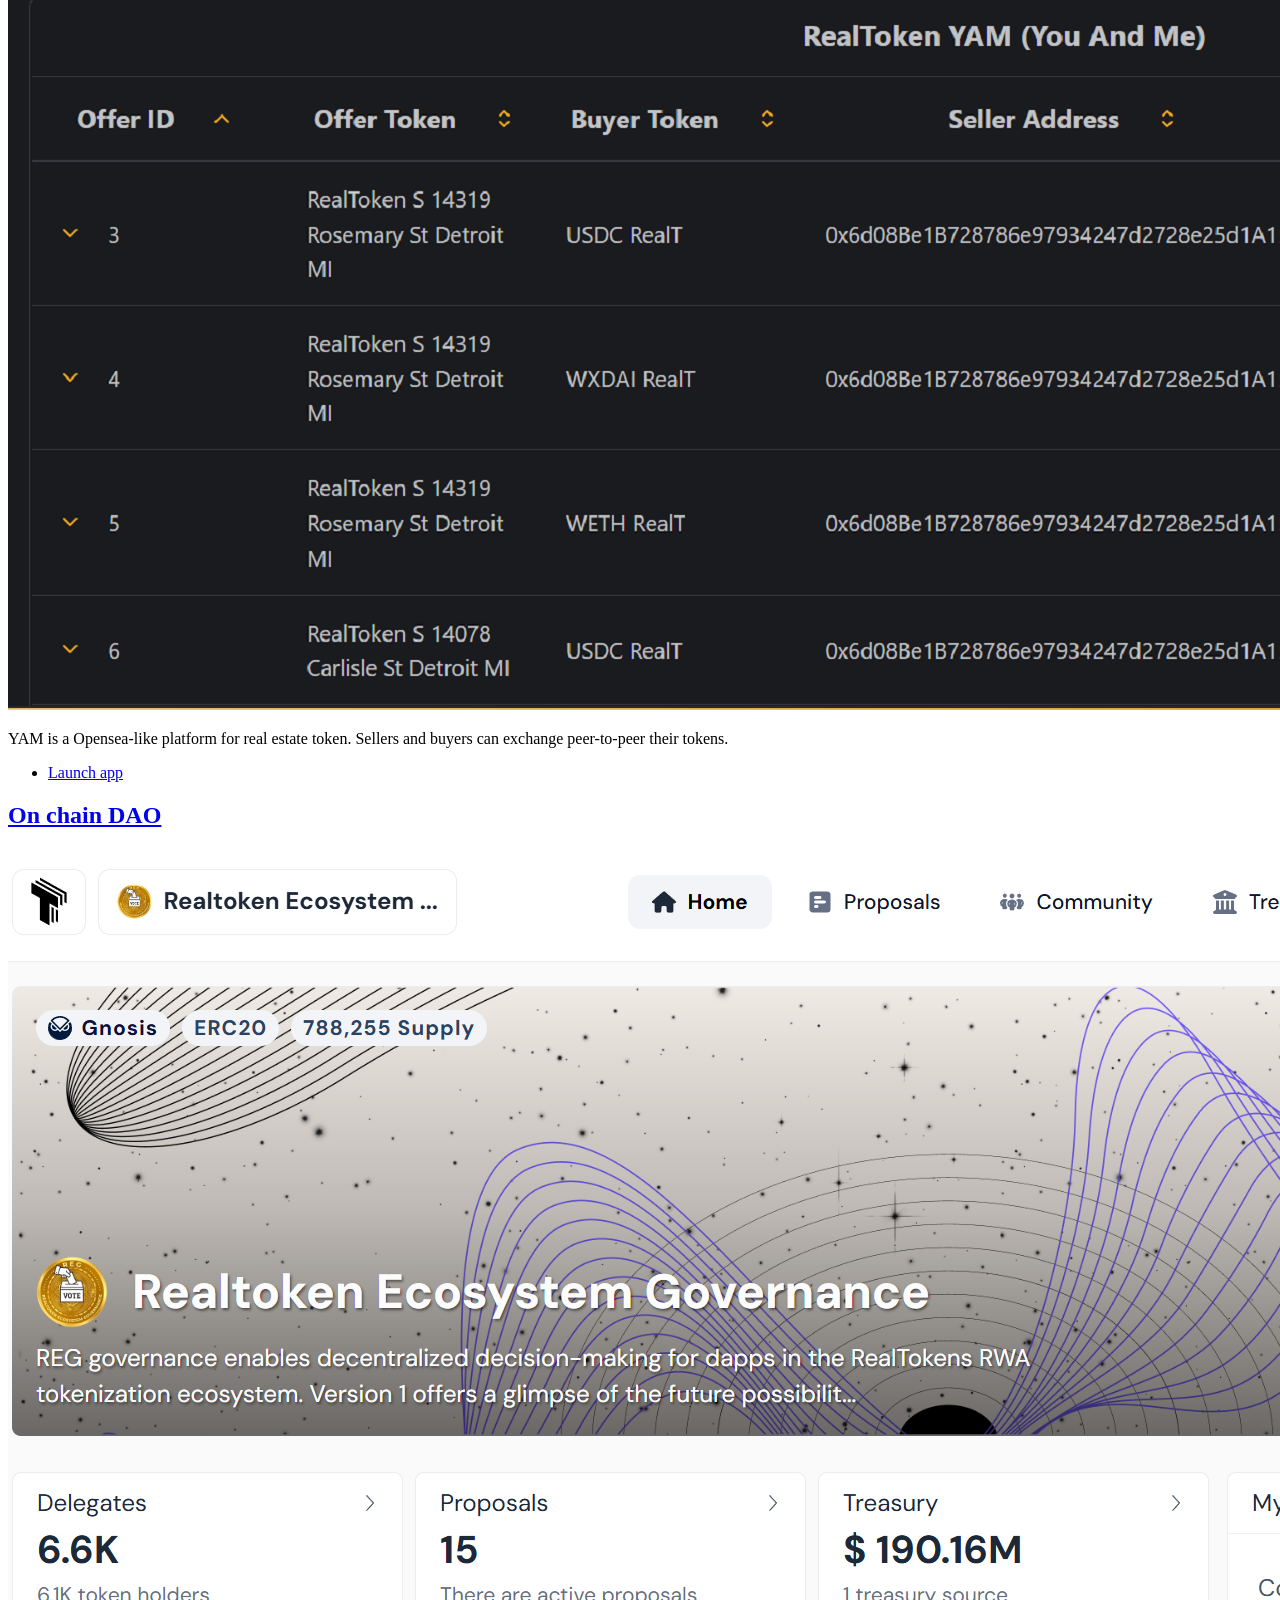
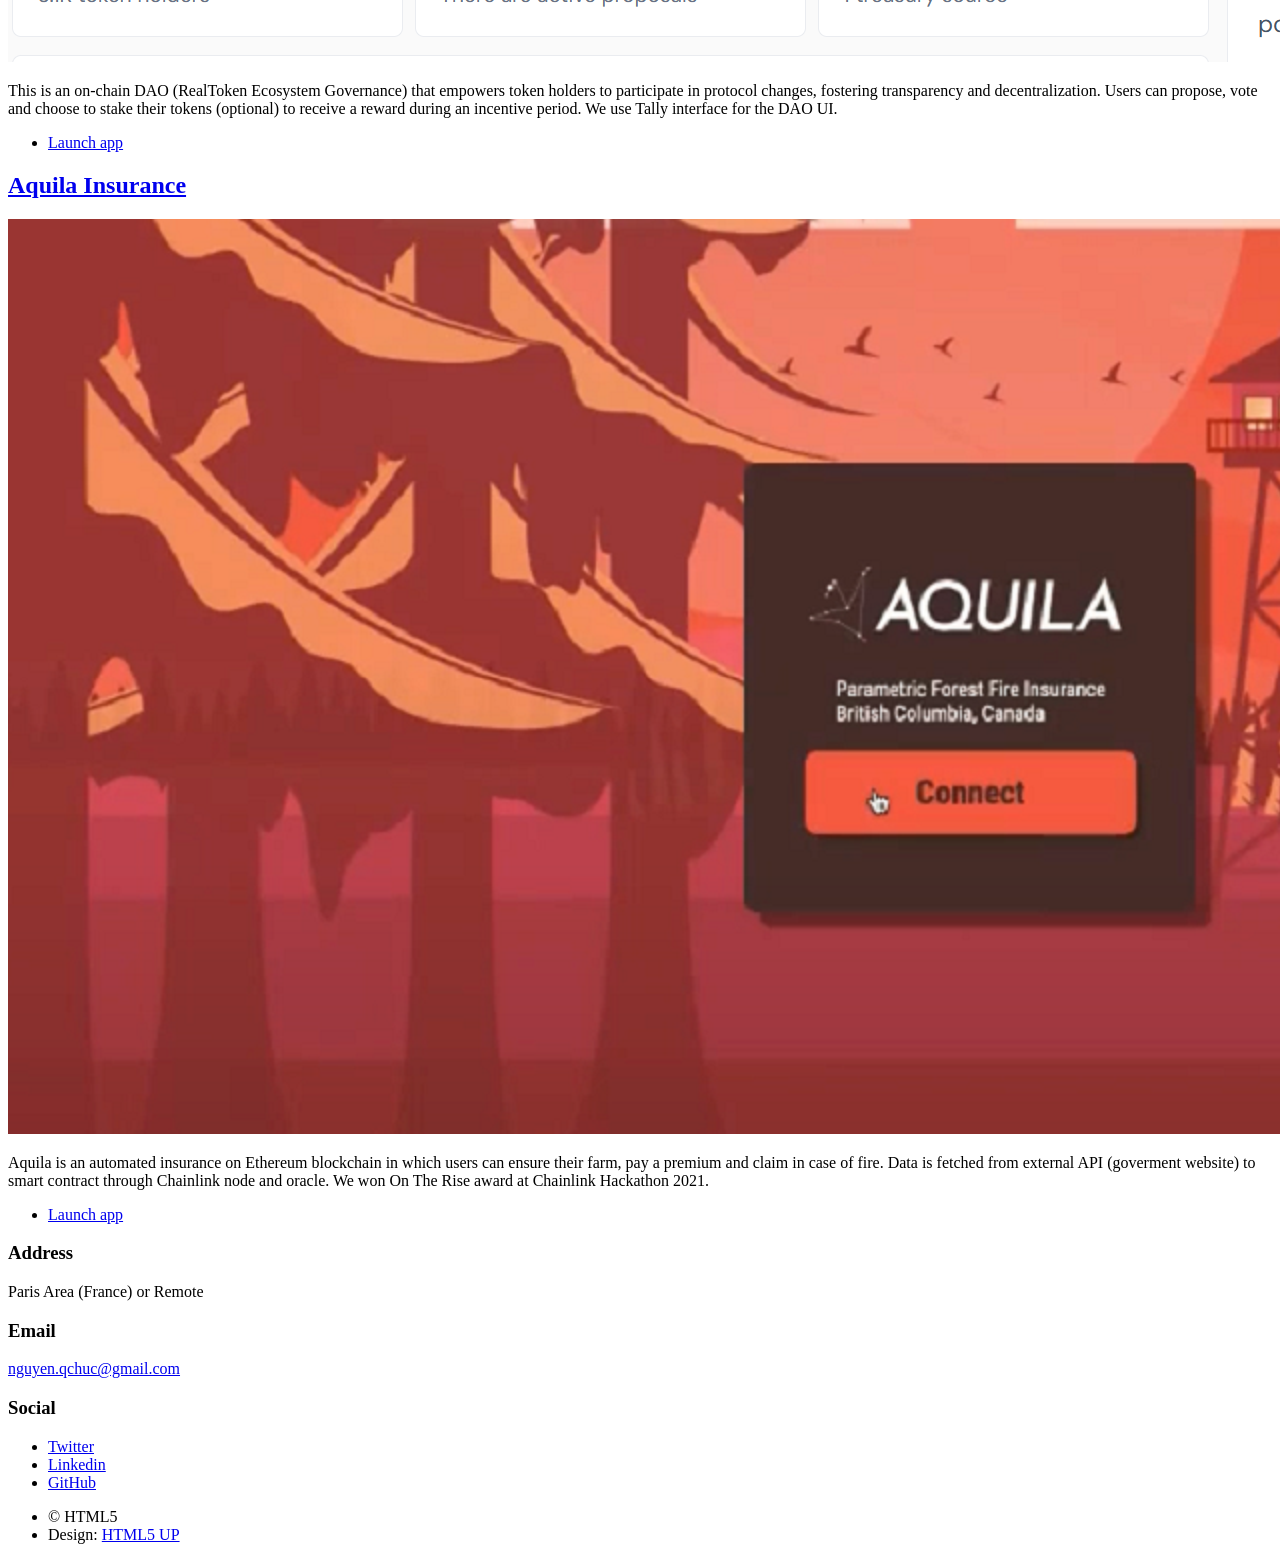
==== commit 057ed84a: "refactor: rephrase dao" ====
--- a/index.html
+++ b/index.html
@@ -80,7 +80,7 @@
 										<h2><a href="#">On chain DAO</a></h2>
 									</header>
 									<a href="https://www.tally.xyz/gov/realtoken-ecosystem-governance/" class="image fit"><img src="images/regdao.png" alt="" /></a>
-									<p>This is an on-chain DAO (RealToken Ecosystem Governance) that empowers token holders to propose and vote on protocol changes. Because of this, users can be part of decentralized decision-making which fosters transperancy and trust. 
+									<p>This is an on-chain DAO (RealToken Ecosystem Governance) that empowers token holders to participate in protocol changes, fostering transparency and decentralization. Users can propose, vote and choose to stake their tokens (optional) to receive a reward during an incentive period. 
 										We use Tally interface for the DAO UI.
 									</p>
 									<ul class="actions special">
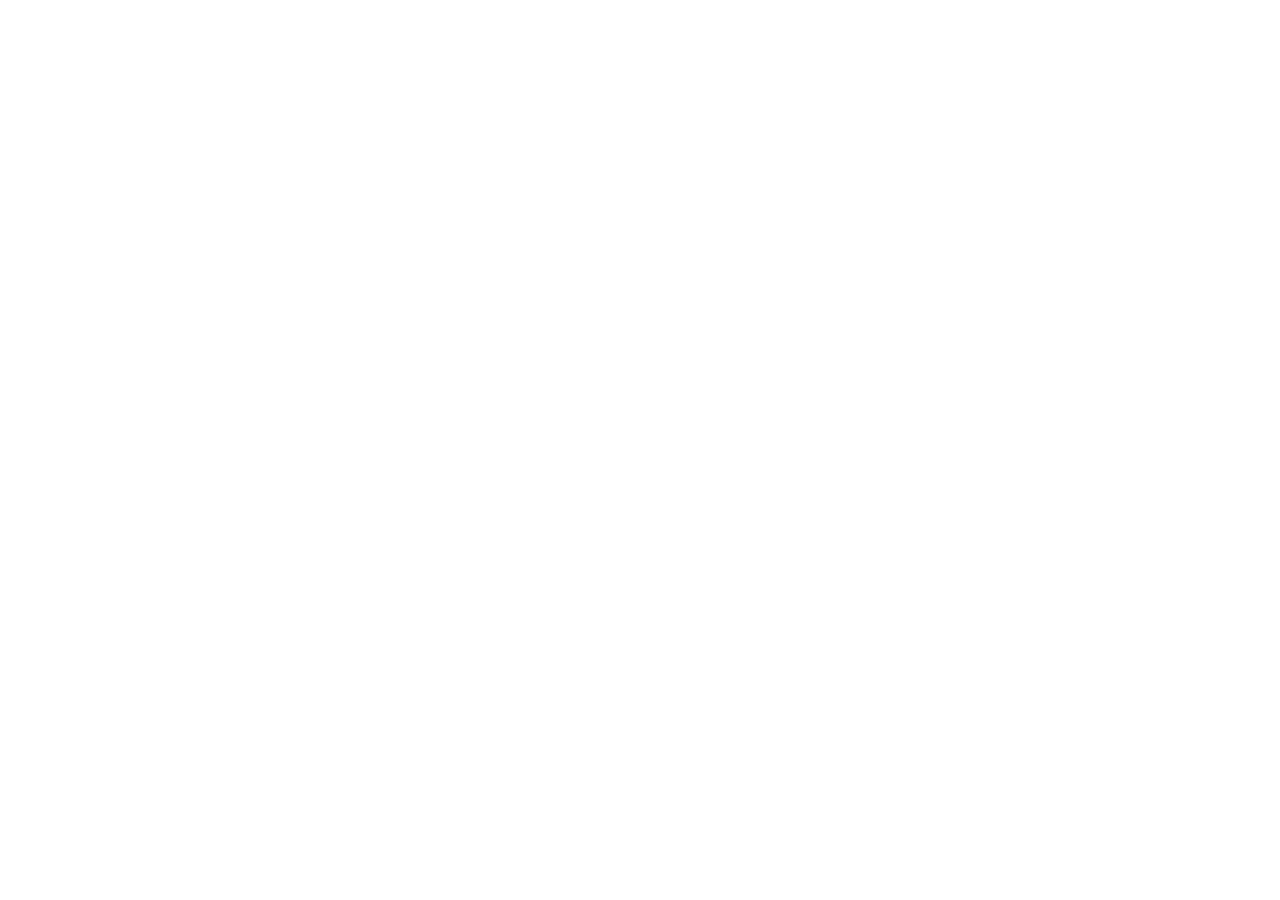
==== commit 0cd7b038: "feat: update page" ====
--- a/index.html
+++ b/index.html
@@ -1,145 +1,32 @@
-<!DOCTYPE HTML>
-<!--
-	Massively by HTML5 UP
-	html5up.net | @ajlkn
-	Free for personal and commercial use under the CCA 3.0 license (html5up.net/license)
--->
-<html>
-	<head>
-		<title>Chuc's website</title>
-		<meta charset="utf-8" />
-		<meta name="viewport" content="width=device-width, initial-scale=1, user-scalable=no" />
-		<link rel="stylesheet" href="assets/css/main.css" />
-		<noscript><link rel="stylesheet" href="assets/css/noscript.css" /></noscript>
-	</head>
-	<body class="is-preload">
-
-		<!-- Wrapper -->
-			<div id="wrapper" class="fade-in">
-
-				<!-- Intro -->
-					<div id="intro">
-						<h1>Projects</h1>
-						<p>A showcase of the projects</p>
-						<ul class="actions">
-							<li><a href="#header" class="button icon solid solo fa-arrow-down scrolly">Continue</a></li>
-						</ul>
-					</div>
-
-				<!-- Nav -->
-					<nav id="nav">
-						<ul class="links">
-							<li class="active"><a href="index.html">Nguyen Quang Chuc</a></li>
-						</ul>
-						<ul class="icons">
-							<li><a href="https://twitter.com/nqchuc" class="icon brands alt fa-twitter"><span class="label">Twitter</span></a></li>
-							<li><a href="https://linkedin.com/in/quangchuc" class="icon brands alt fa-linkedin"><span class="label">Linkedin</span></a></li>
-							<li><a href="https://github.com/quangchuc/" class="icon brands alt fa-github"><span class="label">GitHub</span></a></li>
-						</ul>
-					</nav>
-
-				<!-- Main -->
-					<div id="main">
-
-						<!-- Featured Post -->
-							<article class="post featured">
-								<header class="major">
-									<h3>My name is Nguyen Quang Chuc</h3>
-									<p>I'm passionnated about blockchain technology and decentralized ecosystems</p>
-								</header>
-								<a href="#" class="image main"><img src="images/pic01.jpg" alt="" /></a>
-								<ul class="actions special">
-									<li><a href="#" class="button large">Full Story</a></li>
-								</ul>
-							</article>
-
-						<!-- Posts -->
-							<section class="posts">
-								<article>
-									<header>
-										<h2><a href="https://rmm.realtoken.network/">Lending/borrowing platform</a></h2>
-									</header>
-									<a href="#" class="image fit"><img src="images/rmm.png" alt="" /></a>
-									<p>RMM is a lending/borrowing platform for real estate token. Users can use their RealTokens as collateral and borrow stablecoins against it.</p>
-									<ul class="actions special">
-										<li><a href="https://rmm.realtoken.network/markets/" class="button">Launch app</a></li>
-									</ul>
-								</article>
-								<article>
-									<header>
-										<h2><a href="#">Peer to Peer platform for Real Estate Token</h2>
-									</header>
-									<a href="#" class="image fit"><img src="images/yam.png" alt="" /></a>
-									<p>YAM is a Opensea-like platform for real estate token. Sellers and buyers can exchange peer-to-peer their tokens.</p>
-									<ul class="actions special">
-										<li><a href="https://yam.realtoken.network/" class="button">Launch app</a></li>
-									</ul>
-								</article>
-								<article>
-									<header>
-										<h2><a href="#">On chain DAO</a></h2>
-									</header>
-									<a href="https://www.tally.xyz/gov/realtoken-ecosystem-governance/" class="image fit"><img src="images/regdao.png" alt="" /></a>
-									<p>This is an on-chain DAO (RealToken Ecosystem Governance) that empowers token holders to participate in protocol changes, fostering transparency and decentralization. Users can propose, vote and choose to stake their tokens (optional) to receive a reward during an incentive period. 
-										We use Tally interface for the DAO UI.
-									</p>
-									<ul class="actions special">
-										<li><a href="https://www.tally.xyz/gov/realtoken-ecosystem-governance/" class="button">Launch app</a></li>
-									</ul>
-								</article>
-								<article>
-									<header>
-										<h2><a href="#">Aquila Insurance</h2>
-									</header>
-									<a href="https://devpost.com/software/aquila-24osbt" class="image fit">
-										<img src="images/aquila.png" alt="" /></a>
-									<p>Aquila is an automated insurance on Ethereum blockchain in which users can ensure their farm, pay a premium and claim in case of fire. Data is fetched from external API (goverment website) to smart contract through Chainlink node and oracle.
-										We won On The Rise award at Chainlink Hackathon 2021.
-									</p>
-									<ul class="actions special">
-										<li><a href="https://devpost.com/software/aquila-24osbt" class="button">Launch app</a></li>
-									</ul>
-								</article>
-							</section>
-					</div>
-
-				<!-- Footer -->
-					<footer id="footer">
-						<section class="split contact">
-							<section class="alt">
-								<h3>Address</h3>
-								<p>Paris Area (France) or Remote</p>
-							</section>
-							<section>
-								<h3>Email</h3>
-								<p><a href="#">nguyen.qchuc@gmail.com</a></p>
-							</section>
-							<section>
-								<h3>Social</h3>
-								<ul class="icons alt">
-									<li><a href="https://twitter.com/nqchuc" class="icon brands alt fa-twitter"><span class="label">Twitter</span></a></li>
-									<li><a href="https://linkedin.com/in/quangchuc" class="icon brands alt fa-linkedin"><span class="label">Linkedin</span></a></li>
-									<li><a href="https://github.com/quangchuc/" class="icon brands alt fa-github"><span class="label">GitHub</span></a></li>
-								</ul>
-							</section>
-						</section>
-					</footer>
-
-				<!-- Copyright -->
-					<div id="copyright">
-						<ul><li>&copy; HTML5</li><li>Design: <a href="https://html5up.net">HTML5 UP</a></li></ul>
-					</div>
-
-			</div>
-
-		<!-- Scripts -->
-			<script src="assets/js/jquery.min.js"></script>
-			<script src="assets/js/jquery.scrollex.min.js"></script>
-			<script src="assets/js/jquery.scrolly.min.js"></script>
-			<script src="assets/js/browser.min.js"></script>
-			<script src="assets/js/breakpoints.min.js"></script>
-			<script src="assets/js/util.js"></script>
-			<script src="assets/js/main.js"></script>
-
-	</body>
-</html>
+
+<!DOCTYPE html>
+<html lang="en">
+  <head>
+    <meta charset="UTF-8" />
+    <meta name="viewport" content="width=device-width, initial-scale=1.0" />
+    <title>Quang Chuc Nguyen | Smart Contract Engineer</title>
+    <meta name="description" content="Portfolio of Quang Chuc Nguyen, Smart Contract Engineer specializing in blockchain technology, DeFi, and Web3 development." />
+    <meta name="author" content="Quang Chuc Nguyen" />
+
+    <meta property="og:title" content="Quang Chuc Nguyen | Smart Contract Engineer" />
+    <meta property="og:description" content="Portfolio of Quang Chuc Nguyen, Smart Contract Engineer specializing in blockchain technology, DeFi, and Web3 development." />
+    <meta property="og:type" content="website" />
+    <meta property="og:image" content="https://lovable.dev/opengraph-image-p98pqg.png" />
+
+    <meta name="twitter:card" content="summary_large_image" />
+    <meta name="twitter:site" content="@lovable_dev" />
+    <meta name="twitter:image" content="https://lovable.dev/opengraph-image-p98pqg.png" />
+    
+    <!-- Preload fonts -->
+    <link rel="preconnect" href="https://fonts.googleapis.com">
+    <link rel="preconnect" href="https://fonts.gstatic.com" crossorigin>
+    <link href="https://fonts.googleapis.com/css2?family=Inter:wght@100;200;300;400;500;600;700;800;900&display=swap" rel="stylesheet">
+  </head>
+
+  <body>
+    <div id="root"></div>
+    <!-- IMPORTANT: DO NOT REMOVE THIS SCRIPT TAG OR THIS VERY COMMENT! -->
+    <script src="https://cdn.gpteng.co/gptengineer.js" type="module"></script>
+    <script type="module" src="/src/main.tsx"></script>
+  </body>
+</html>
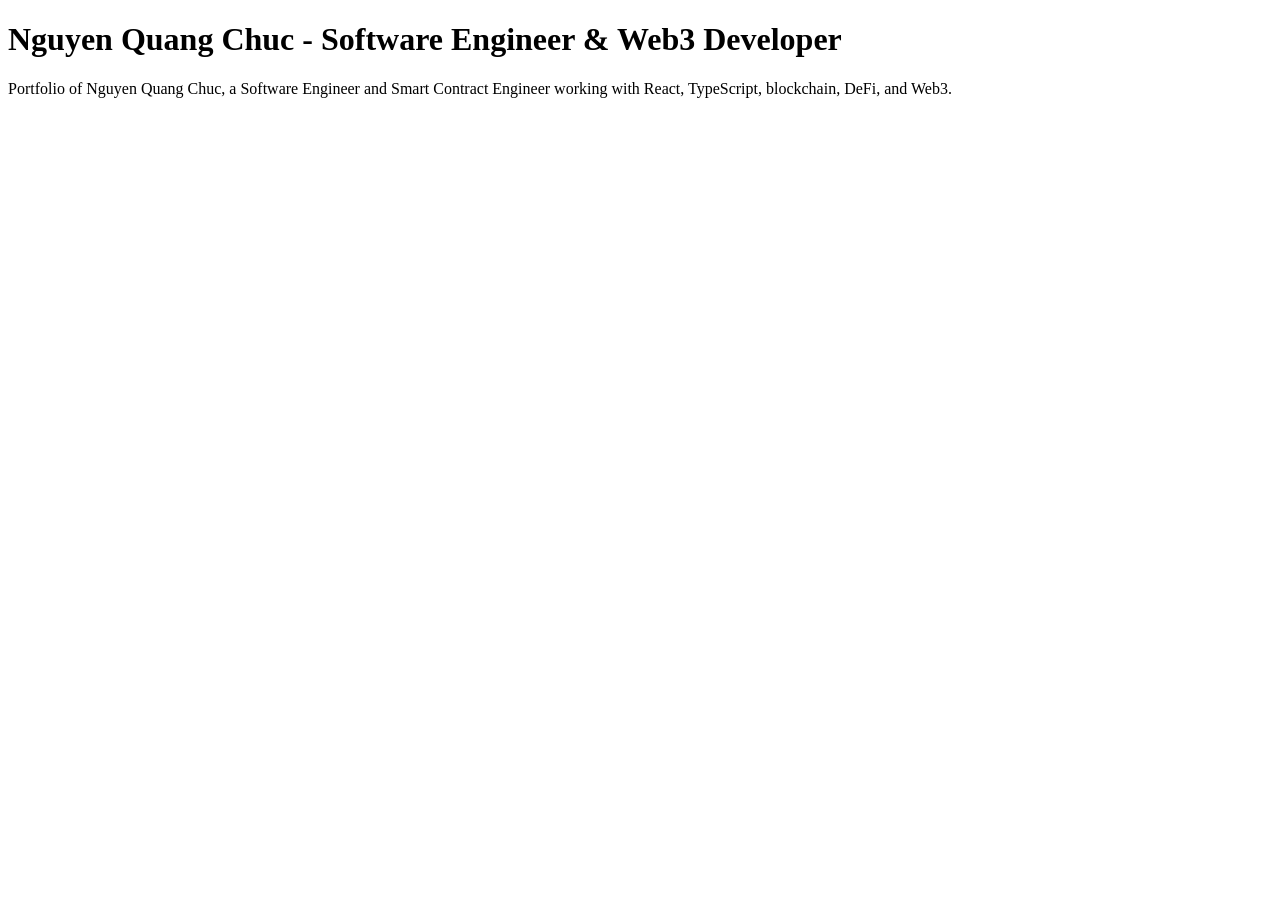
==== commit 0273022a: "feat: enhance portfolio with updated metadata and add sitemap" ====
--- a/index.html
+++ b/index.html
@@ -4,12 +4,13 @@
   <head>
     <meta charset="UTF-8" />
     <meta name="viewport" content="width=device-width, initial-scale=1.0" />
-    <title>Quang Chuc Nguyen | Smart Contract Engineer</title>
-    <meta name="description" content="Portfolio of Quang Chuc Nguyen, Smart Contract Engineer specializing in blockchain technology, DeFi, and Web3 development." />
-    <meta name="author" content="Quang Chuc Nguyen" />
+    <title>Nguyen Quang Chuc | Software Engineer & Web3 Developer</title>
+    <meta name="description" content="Portfolio of Nguyen Quang Chuc, a Software Engineer specializing in React, TypeScript, smart contracts, and Web3 development. View my projects, experience, and blockchain work." />
+    <meta name="keywords" content="Nguyen Quang Chuc, Quang Chuc, Software Engineer, Smart Contract Engineer, Web3, Blockchain, React, TypeScript, GitHub Portfolio" />
+    <meta name="author" content="Nguyen Quang Chuc" />
 
-    <meta property="og:title" content="Quang Chuc Nguyen | Smart Contract Engineer" />
-    <meta property="og:description" content="Portfolio of Quang Chuc Nguyen, Smart Contract Engineer specializing in blockchain technology, DeFi, and Web3 development." />
+    <meta property="og:title" content="Nguyen Quang Chuc | Software Engineer & Web3 Developer" />
+    <meta property="og:description" content="Portfolio of Nguyen Quang Chuc, a Software Engineer specializing in React, TypeScript, smart contracts, and Web3 development." />
     <meta property="og:type" content="website" />
     <meta property="og:image" content="https://lovable.dev/opengraph-image-p98pqg.png" />
 
@@ -24,7 +25,12 @@
   </head>
 
   <body>
-    <div id="root"></div>
+    <div id="root">
+      <h1>Nguyen Quang Chuc - Software Engineer & Web3 Developer</h1>
+      <p>
+        Portfolio of Nguyen Quang Chuc, a Software Engineer and Smart Contract Engineer working with React, TypeScript, blockchain, DeFi, and Web3.
+      </p>
+    </div>
     <!-- IMPORTANT: DO NOT REMOVE THIS SCRIPT TAG OR THIS VERY COMMENT! -->
     <script src="https://cdn.gpteng.co/gptengineer.js" type="module"></script>
     <script type="module" src="/src/main.tsx"></script>
